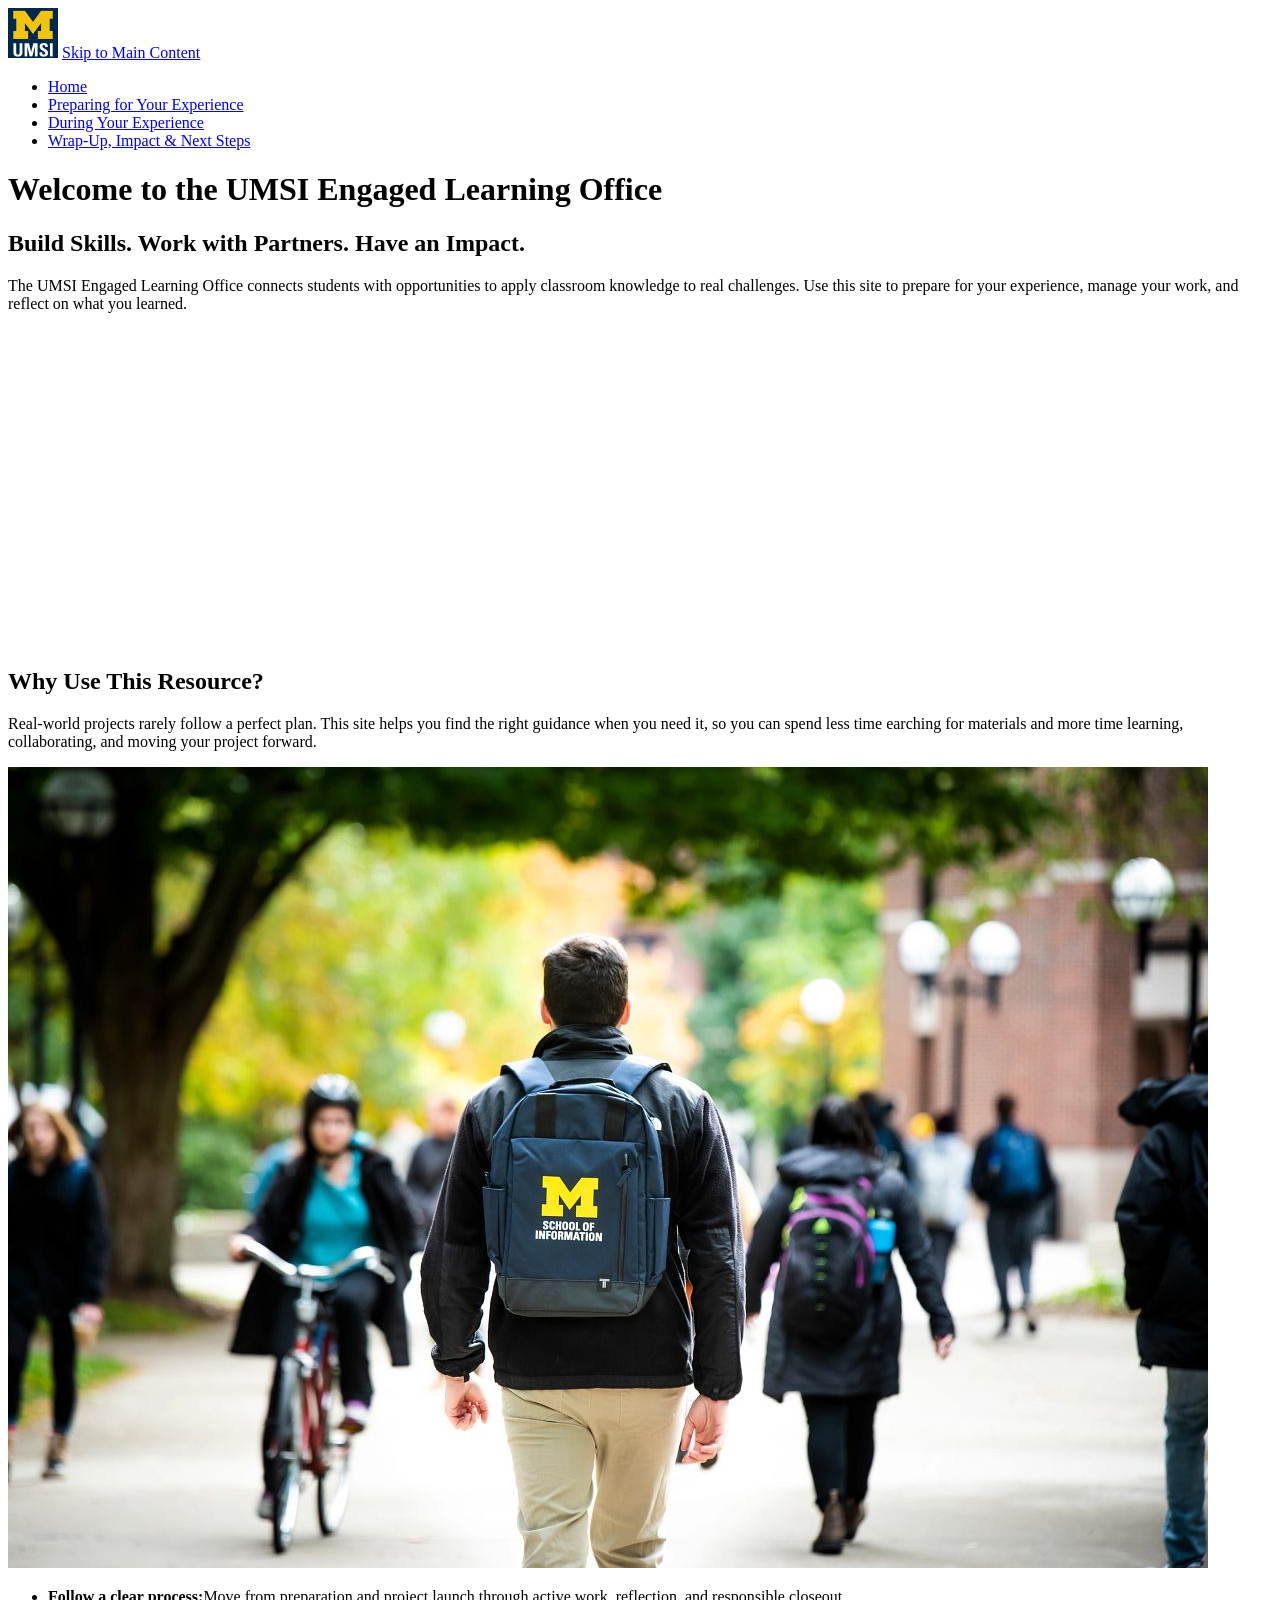
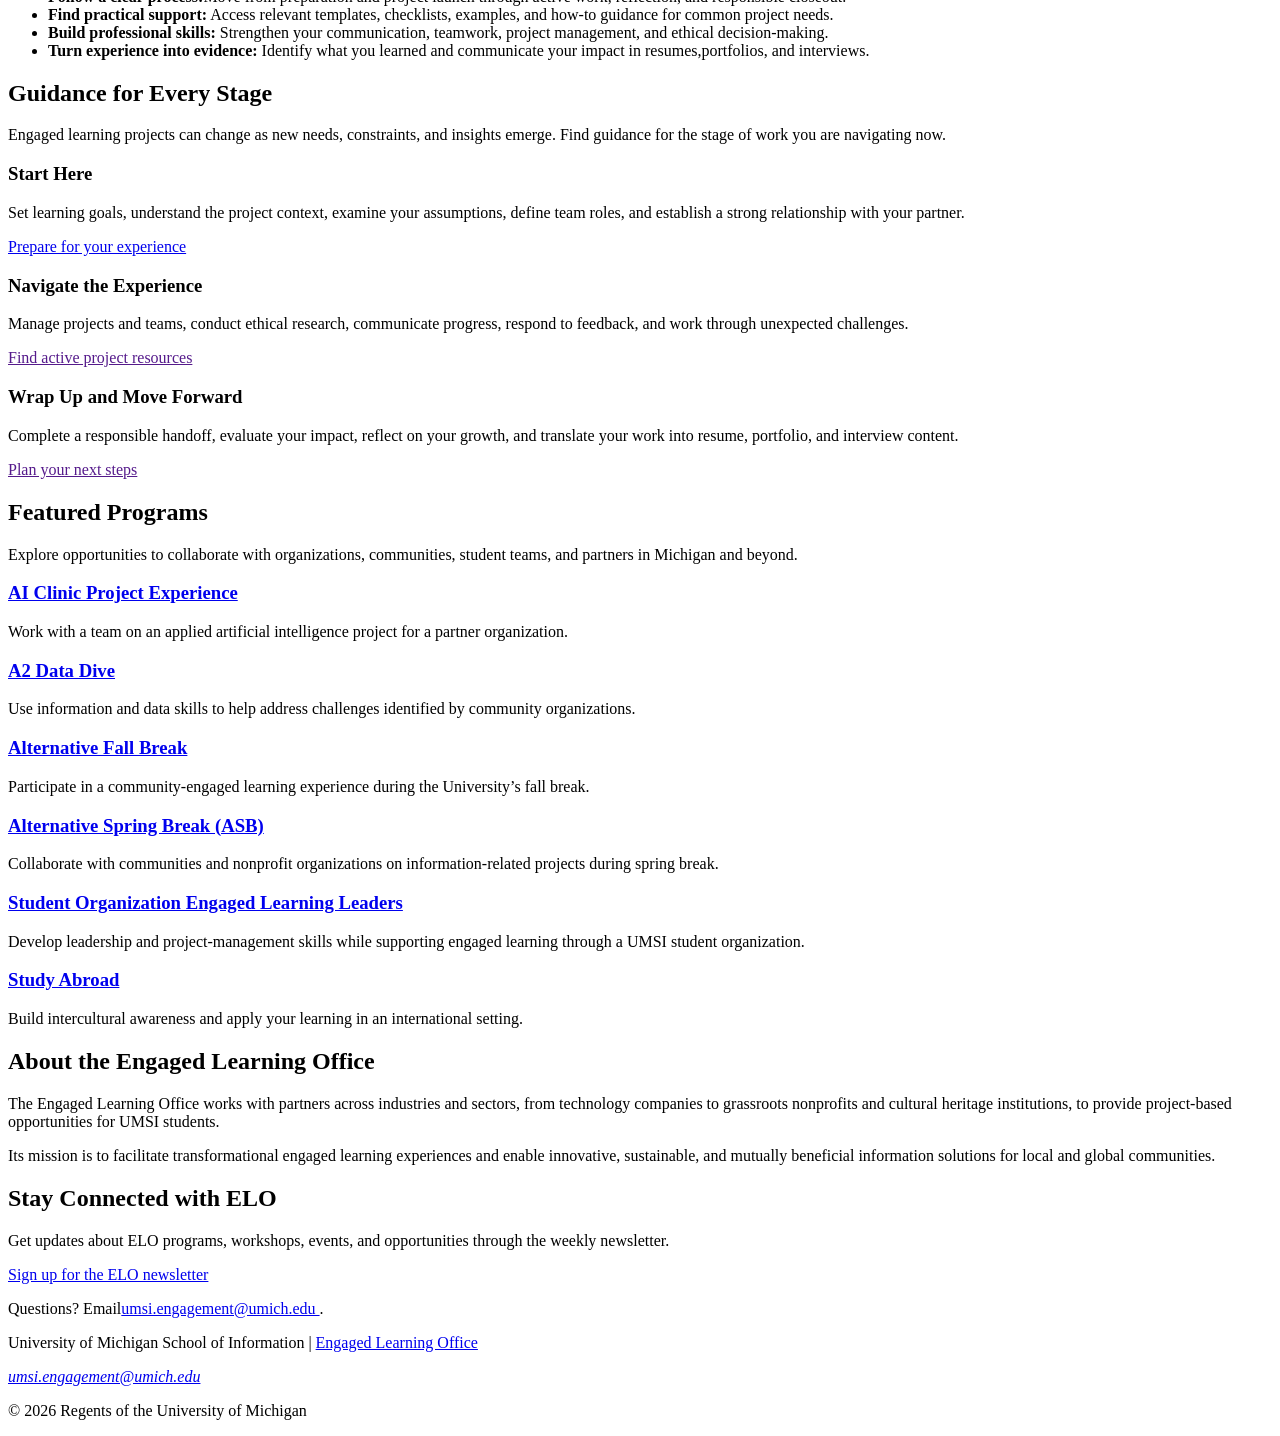
==== index.html @ 9622db4b "Add files via upload" ====
<!DOCTYPE html>
<html lang="en">
<head>
    <meta charset="UTF-8">
    <meta name="viewport" content="width=device-width, initial-scale=1.0">
    <title>Engaged Learning Resources | UMSI</title>

</head>
<body>

    <header>
      <img src="images/UMSI_signature_vertical_informal_solidblue.jpg" alt="UMSI Logo" width="50">
      <a href = "#main">Skip to Main Content</a>
      <nav>
          <ul>
              <li><a href = "index.html">Home</a></li>
              <li><a href = "prep.html">Preparing for Your Experience</a></li>
              <li><a href = "during.html">During Your Experience</a></li>
              <li><a href = "wrapup.html">Wrap-Up, Impact & Next Steps</a></li>
          </ul>
      </nav>
    <h1>Welcome to the UMSI Engaged Learning Office</h1>

    </header>
    <main id="main">
    <section>
      <h2>Build Skills. Work with Partners. Have an Impact.</h2>
      <p>
       The UMSI Engaged Learning Office connects students with opportunities to apply classroom knowledge to real challenges. Use this site to prepare for your experience, manage your work, and reflect on what you learned.
      </p>

      <iframe width="560" height="315" src="https://www.youtube.com/embed/81ZO9RfIJEQ?si=tBp82YWZMl1u7CVS" title="YouTube video player" frameborder="0" allow="accelerometer; autoplay; clipboard-write; encrypted-media; gyroscope; picture-in-picture; web-share" referrerpolicy="strict-origin-when-cross-origin" allowfullscreen></iframe>
         <!-- Note: this iframe might cause an Axe ARIA error - that's not on you that's on YouTube! -->
    </section>

<section>
    <h2>Why Use This Resource?</h2>

    <p>Real-world projects rarely follow a perfect plan. This site helps you find the right guidance when you need it, so you can spend less time earching for materials and more time learning, collaborating, and moving your project forward.
    </p>
        <img src="images/UMSI_CampusFall_UMSIBackpack_02.jpg" alt="A student wears a UMSI backpack in fall on the drag.">
    <ul>
        <li><strong>Follow a clear process:</strong>Move from preparation and project launch through active work, reflection, and responsible closeout.</li>
        <li><strong>Find practical support:</strong> Access relevant templates, checklists, examples, and how-to guidance for common project needs.</li>
        <li><strong>Build professional skills:</strong> Strengthen your communication, teamwork, project management, and ethical decision-making.</li>
        <li><strong>Turn experience into evidence:</strong> Identify what you learned and communicate your impact in resumes,portfolios, and interviews.</li>
    </ul>
</section>

 <section>
    <h2>Guidance for Every Stage</h2>
    <p>Engaged learning projects can change as new needs, constraints, and insights emerge. Find guidance for the stage of work you are navigating <srong>now.</strong></p>
    <article>
      <h3>Start Here</h3>
      <p>Set learning goals, understand the project context, examine your assumptions, define team roles, and establish a strong relationship with your partner.</p>
      <a href="prep.html">Prepare for your experience</a>
    </article>

    <article>
      <h3>Navigate the Experience</h3>
      <p>Manage projects and teams, conduct ethical research, communicate progress, respond to feedback, and work through unexpected challenges.</p>
      <a href="">Find active project resources</a>
    </article>

    <article>
      <h3>Wrap Up and Move Forward</h3>
      <p>Complete a responsible handoff, evaluate your impact, reflect on your growth, and translate your work into resume, portfolio, and interview content.</p>
      <a href="">Plan your next steps</a>
    </article>
  </section>

   <section>
    <h2>Featured Programs</h2>
    <p>Explore opportunities to collaborate with organizations, communities, student teams, and partners in Michigan and beyond.</p>
    <article>
    <h3><a href="https://mcompass.umich.edu/_portal/tds-program-brochure?programid=12810">AI Clinic Project Experience</a></h3>
    <p>Work with a team on an applied artificial intelligence project for a partner organization.</p>
    </article>

    <article>
    <h3><a href="https://mcompass.umich.edu/_portal/tds-program-brochure?programid=12556">A2 Data Dive</a></h3>
    <p>Use information and data skills to help address challenges identified by community organizations.</p>
    </article>

     <article>
      <h3><a href="https://mcompass.umich.edu/_portal/tds-program-brochure?programid=11297">Alternative Fall Break</a></h3>
      <p>Participate in a community-engaged learning experience during the University’s fall break.</p>
    </article>

    <article>
      <h3><a href="https://mcompass.umich.edu/_portal/tds-program-brochure?programid=10621">Alternative Spring Break (ASB)</a></h3>
       <p>Collaborate with communities and nonprofit organizations on information-related projects during spring break.</p>
    </article>

    <article>
      <h3><a href="https://mcompass.umich.edu/_portal/tds-program-brochure?programid=12294">Student Organization Engaged Learning Leaders</a></h3>
       <p>Develop leadership and project-management skills while supporting engaged learning through a UMSI student organization.</p>
    </article>

    <article>
      <h3><a href="https://www.si.umich.edu/student-life/study-abroad">Study Abroad</a></h3>
      <p>Build intercultural awareness and apply your learning in an international setting. </p>
    </article>
   </section>
  <section>
    <h2>About the Engaged Learning Office</h2>
    <p>The Engaged Learning Office works with partners across industries and sectors, from technology companies to grassroots nonprofits and cultural heritage institutions, to provide project-based opportunities for UMSI students.</p>
    <p>Its mission is to facilitate transformational engaged learning experiences and enable innovative, sustainable, and mutually beneficial information solutions for local and global communities.</p>
  </section>
  <aside>
    <h2>Stay Connected with ELO</h2>
    <p>Get updates about ELO programs, workshops, events, and opportunities through the weekly newsletter.</p>
    <div>
       <a href="https://umsi.info/elo-newsletter"> Sign up for the ELO newsletter</a>
    </div>
    <p>Questions? Email<a href="mailto:umsi.engagement@umich.edu">umsi.engagement@umich.edu </a>.</p>
  </aside>


        <!-- Content taken & modified from UMGPT with the prompt, "Write me a webpage of intro content to help meet the following requirements - this is for the home page": and then pasted in the client objectives & project requirements"
        UMGPT. (2026). UMGPT ( GPT-5.6 Sol September 7th version) [Large language model]. -->
    </main>
    <footer>
        <p>University of Michigan School of Information | <a href="https://www.si.umich.edu/programs/engaged-learning/about-engaged-learning-office">Engaged Learning Office </a></p>
      <address>
        <a href="mailto:umsi.engagement@umich.edu">umsi.engagement@umich.edu</a>
      </address>
      <p>&copy; 2026 Regents of the University of Michigan</p>
    </footer>
</body>
</html>
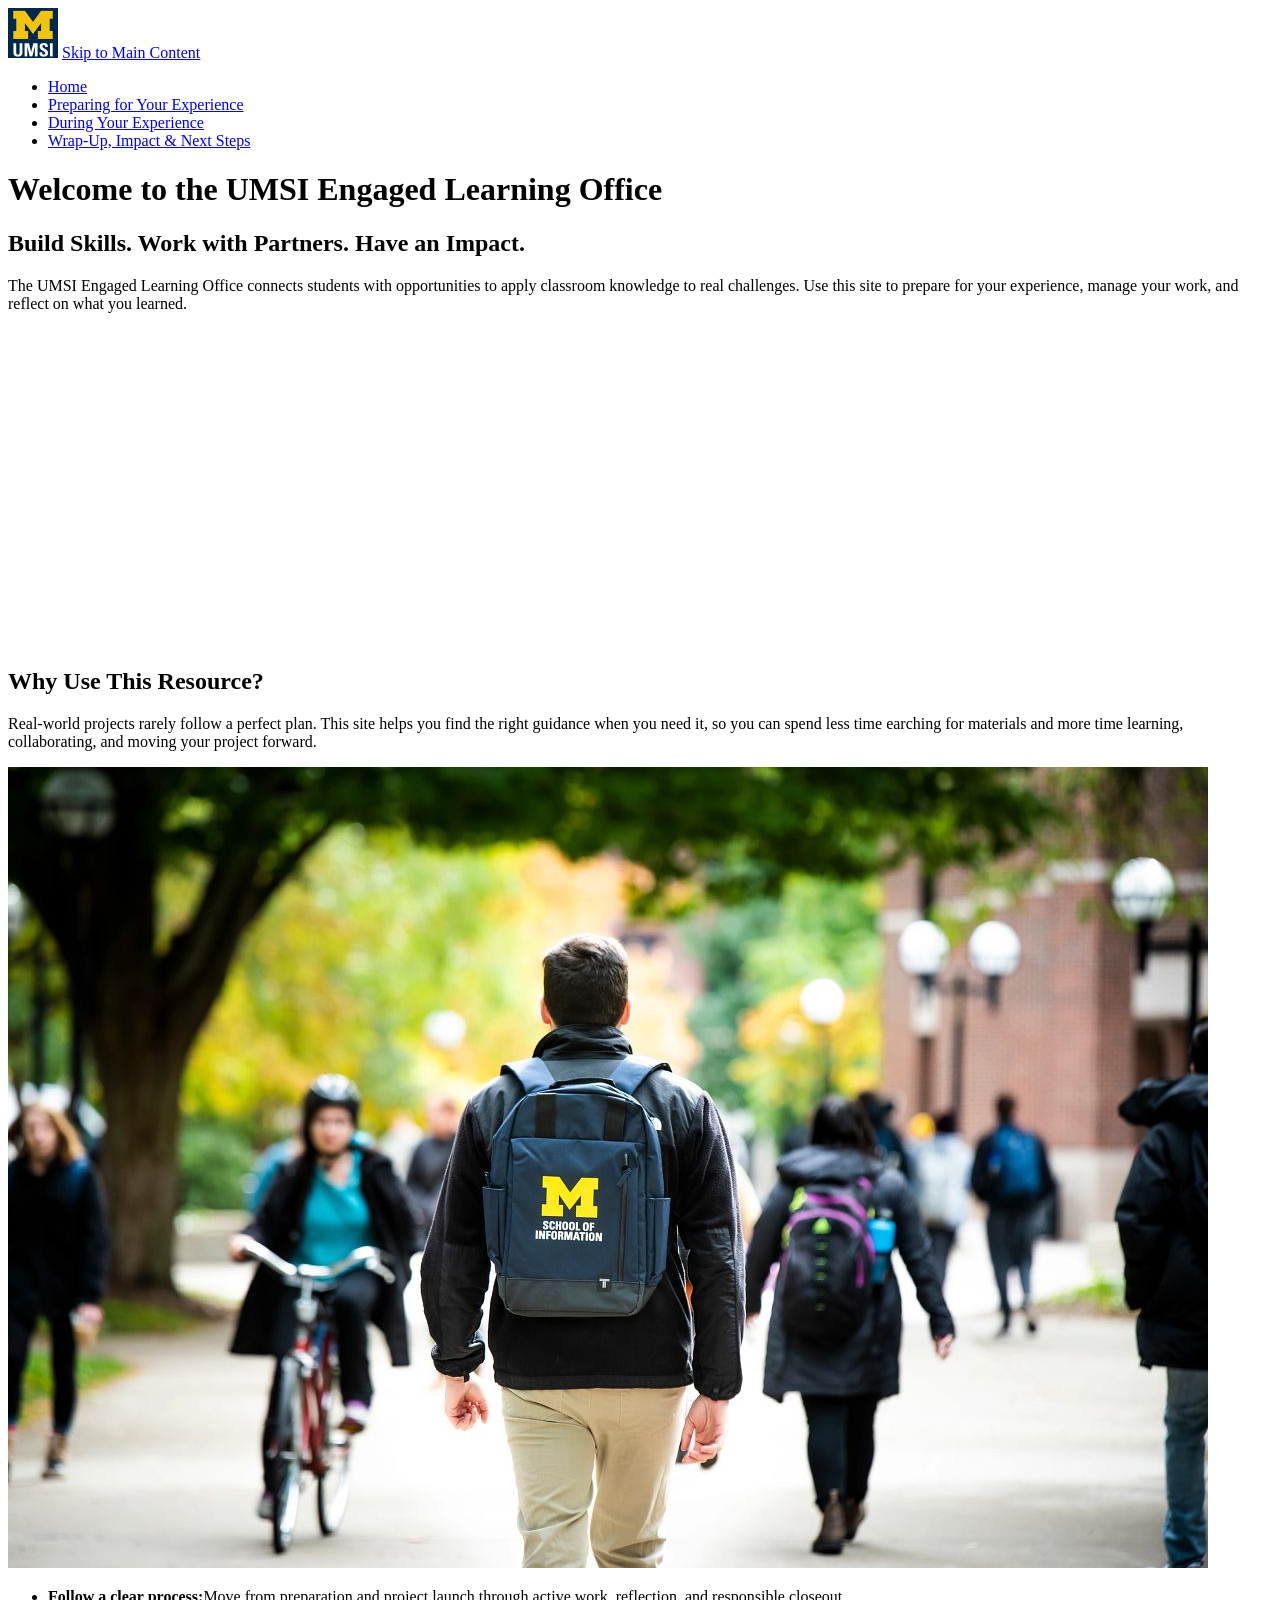
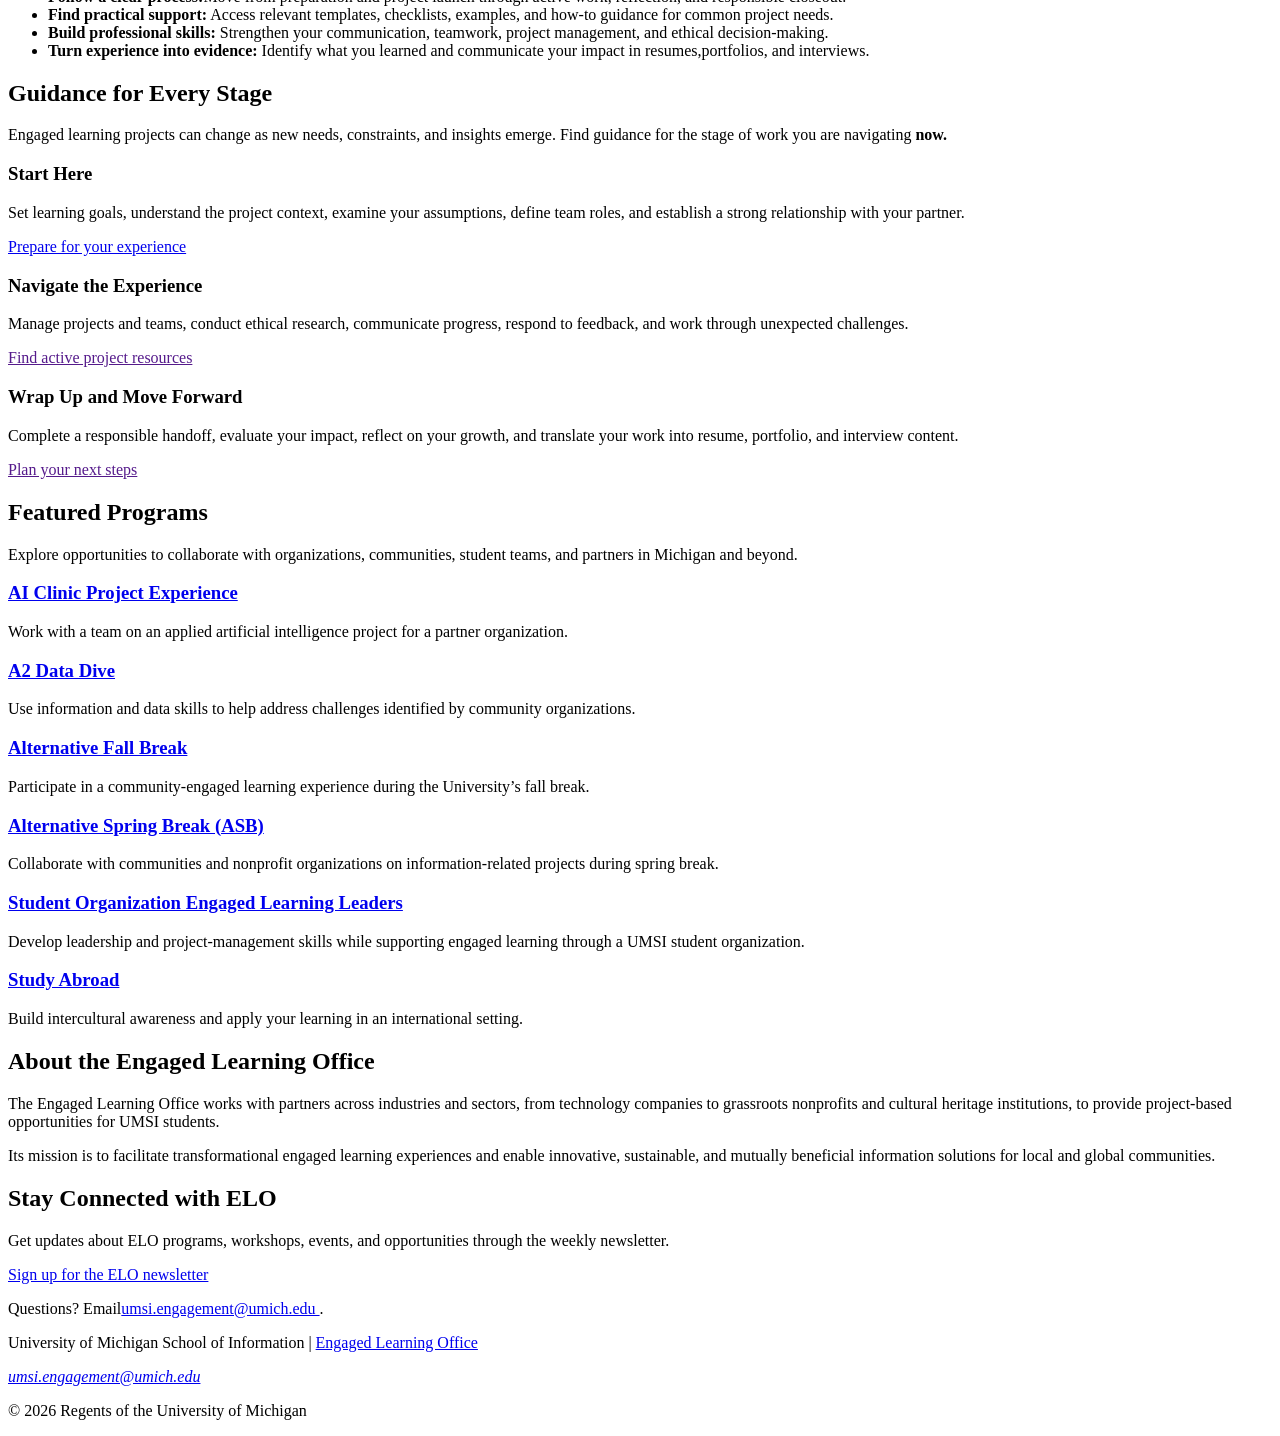
==== commit 815b0def: "Add files via upload" ====
--- a/index.html
+++ b/index.html
@@ -49,7 +49,7 @@
 
  <section>
     <h2>Guidance for Every Stage</h2>
-    <p>Engaged learning projects can change as new needs, constraints, and insights emerge. Find guidance for the stage of work you are navigating <srong>now.</strong></p>
+    <p>Engaged learning projects can change as new needs, constraints, and insights emerge. Find guidance for the stage of work you are navigating <strong>now.</strong></p>
     <article>
       <h3>Start Here</h3>
       <p>Set learning goals, understand the project context, examine your assumptions, define team roles, and establish a strong relationship with your partner.</p>
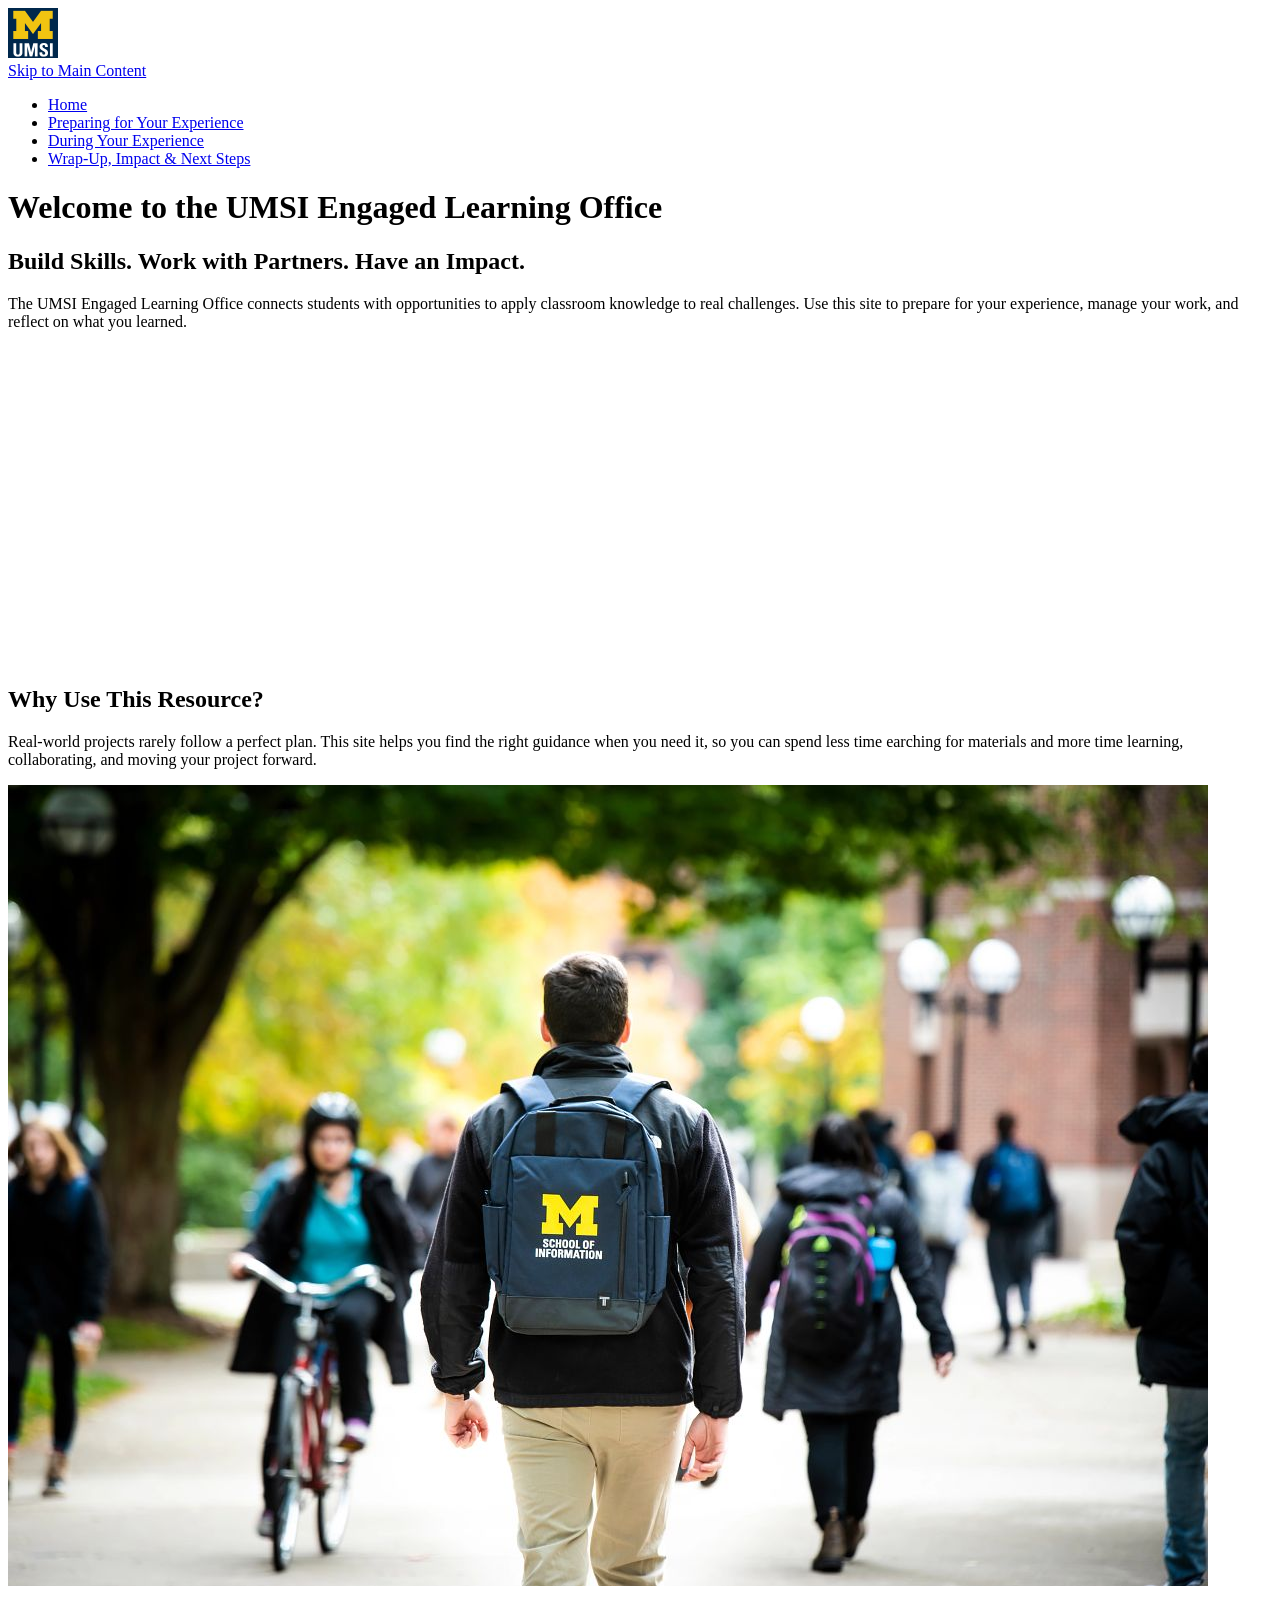
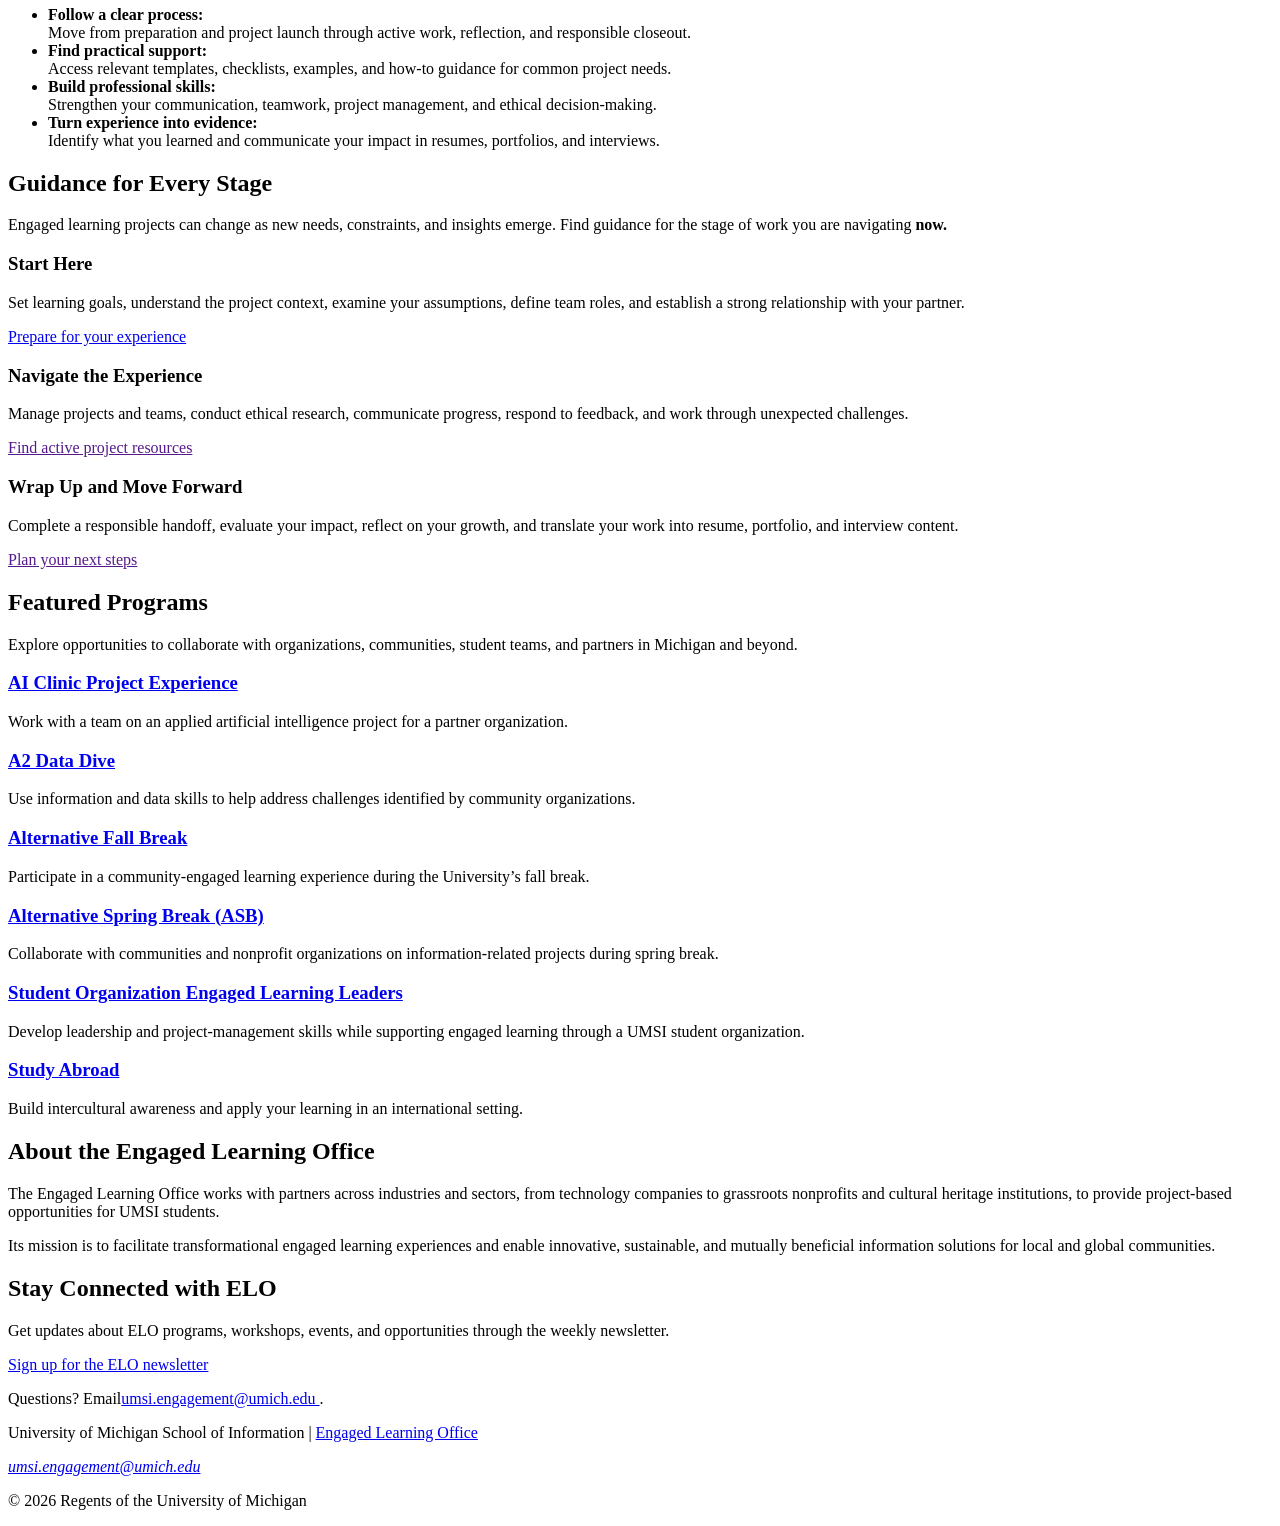
==== commit 19785837: "Add files via upload" ====
--- a/index.html
+++ b/index.html
@@ -3,129 +3,129 @@
 <head>
     <meta charset="UTF-8">
     <meta name="viewport" content="width=device-width, initial-scale=1.0">
+    <link rel="stylesheet" href="css/html5reset.css">
+    <link rel="stylesheet" href="css/style.css">
     <title>Engaged Learning Resources | UMSI</title>
 
 </head>
-<body>
+<body class="home-page">
 
     <header>
       <img src="images/UMSI_signature_vertical_informal_solidblue.jpg" alt="UMSI Logo" width="50">
-      <a href = "#main">Skip to Main Content</a>
+      <div class="skip"><a href = "#main">Skip to Main Content</a></div>
       <nav>
           <ul>
-              <li><a href = "index.html">Home</a></li>
-              <li><a href = "prep.html">Preparing for Your Experience</a></li>
-              <li><a href = "during.html">During Your Experience</a></li>
-              <li><a href = "wrapup.html">Wrap-Up, Impact & Next Steps</a></li>
+              <li class="home selected"><a href = "index.html">Home</a></li>
+              <li class="prep"><a href = "prep.html">Preparing for Your Experience</a></li>
+              <li class="during"><a href = "during.html">During Your Experience</a></li>
+              <li class="wrapup"><a href = "wrapup.html">Wrap-Up, Impact & Next Steps</a></li>
           </ul>
       </nav>
-    <h1>Welcome to the UMSI Engaged Learning Office</h1>
+      <h1>Welcome to the UMSI Engaged Learning Office</h1>
+    </header>
 
-    </header>
     <main id="main">
-    <section>
-      <h2>Build Skills. Work with Partners. Have an Impact.</h2>
-      <p>
-       The UMSI Engaged Learning Office connects students with opportunities to apply classroom knowledge to real challenges. Use this site to prepare for your experience, manage your work, and reflect on what you learned.
-      </p>
+      <section class="intro">
+        <h2>Build Skills. Work with Partners. Have an Impact.</h2>
+        <p>
+        The UMSI Engaged Learning Office connects students with opportunities to apply classroom knowledge to real challenges. Use this site to prepare for your experience, manage your work, and reflect on what you learned.
+        </p>
 
-      <iframe width="560" height="315" src="https://www.youtube.com/embed/81ZO9RfIJEQ?si=tBp82YWZMl1u7CVS" title="YouTube video player" frameborder="0" allow="accelerometer; autoplay; clipboard-write; encrypted-media; gyroscope; picture-in-picture; web-share" referrerpolicy="strict-origin-when-cross-origin" allowfullscreen></iframe>
-         <!-- Note: this iframe might cause an Axe ARIA error - that's not on you that's on YouTube! -->
-    </section>
+        <iframe width="560" height="315" src="https://www.youtube.com/embed/81ZO9RfIJEQ?si=tBp82YWZMl1u7CVS" title="YouTube video player" frameborder="0" allow="accelerometer; autoplay; clipboard-write; encrypted-media; gyroscope; picture-in-picture; web-share" referrerpolicy="strict-origin-when-cross-origin" allowfullscreen></iframe>
+          <!-- Note: this iframe might cause an Axe ARIA error - that's not on you that's on YouTube! -->
+      </section>
 
-<section>
-    <h2>Why Use This Resource?</h2>
+      <section class="benefits">
+        <h2>Why Use This Resource?</h2>
 
-    <p>Real-world projects rarely follow a perfect plan. This site helps you find the right guidance when you need it, so you can spend less time earching for materials and more time learning, collaborating, and moving your project forward.
-    </p>
+        <p>Real-world projects rarely follow a perfect plan. This site helps you find the right guidance when you need it, so you can spend less time earching for materials and more time learning, collaborating, and moving your project forward.
+        </p>
         <img src="images/UMSI_CampusFall_UMSIBackpack_02.jpg" alt="A student wears a UMSI backpack in fall on the drag.">
-    <ul>
-        <li><strong>Follow a clear process:</strong>Move from preparation and project launch through active work, reflection, and responsible closeout.</li>
-        <li><strong>Find practical support:</strong> Access relevant templates, checklists, examples, and how-to guidance for common project needs.</li>
-        <li><strong>Build professional skills:</strong> Strengthen your communication, teamwork, project management, and ethical decision-making.</li>
-        <li><strong>Turn experience into evidence:</strong> Identify what you learned and communicate your impact in resumes,portfolios, and interviews.</li>
-    </ul>
-</section>
+        <ul>
+            <li><strong>Follow a clear process:</strong><br>Move from preparation and project launch through active work, reflection, and responsible closeout.</li>
+            <li><strong>Find practical support:</strong><br>Access relevant templates, checklists, examples, and how-to guidance for common project needs.</li>
+            <li><strong>Build professional skills:</strong><br>Strengthen your communication, teamwork, project management, and ethical decision-making.</li>
+            <li><strong>Turn experience into evidence:</strong><br>Identify what you learned and communicate your impact in resumes, portfolios, and interviews.</li>
+        </ul>
+      </section>
 
- <section>
-    <h2>Guidance for Every Stage</h2>
-    <p>Engaged learning projects can change as new needs, constraints, and insights emerge. Find guidance for the stage of work you are navigating <strong>now.</strong></p>
-    <article>
-      <h3>Start Here</h3>
-      <p>Set learning goals, understand the project context, examine your assumptions, define team roles, and establish a strong relationship with your partner.</p>
-      <a href="prep.html">Prepare for your experience</a>
-    </article>
+      <section class="stages">
+        <h2>Guidance for Every Stage</h2>
+        <p>Engaged learning projects can change as new needs, constraints, and insights emerge. Find guidance for the stage of work you are navigating <strong>now.</strong></p>
+        <article>
+          <h3>Start Here</h3>
+          <p>Set learning goals, understand the project context, examine your assumptions, define team roles, and establish a strong relationship with your partner.</p>
+          <a href="prep.html">Prepare for your experience</a>
+        </article>
 
-    <article>
-      <h3>Navigate the Experience</h3>
-      <p>Manage projects and teams, conduct ethical research, communicate progress, respond to feedback, and work through unexpected challenges.</p>
-      <a href="">Find active project resources</a>
-    </article>
+        <article>
+          <h3>Navigate the Experience</h3>
+          <p>Manage projects and teams, conduct ethical research, communicate progress, respond to feedback, and work through unexpected challenges.</p>
+          <a href="">Find active project resources</a>
+        </article>
 
-    <article>
-      <h3>Wrap Up and Move Forward</h3>
-      <p>Complete a responsible handoff, evaluate your impact, reflect on your growth, and translate your work into resume, portfolio, and interview content.</p>
-      <a href="">Plan your next steps</a>
-    </article>
-  </section>
+        <article>
+          <h3>Wrap Up and Move Forward</h3>
+          <p>Complete a responsible handoff, evaluate your impact, reflect on your growth, and translate your work into resume, portfolio, and interview content.</p>
+          <a href="">Plan your next steps</a>
+        </article>
+      </section>
 
-   <section>
-    <h2>Featured Programs</h2>
-    <p>Explore opportunities to collaborate with organizations, communities, student teams, and partners in Michigan and beyond.</p>
-    <article>
-    <h3><a href="https://mcompass.umich.edu/_portal/tds-program-brochure?programid=12810">AI Clinic Project Experience</a></h3>
-    <p>Work with a team on an applied artificial intelligence project for a partner organization.</p>
-    </article>
+      <section class="programs">
+        <h2>Featured Programs</h2>
+        <p>Explore opportunities to collaborate with organizations, communities, student teams, and partners in Michigan and beyond.</p>
+        <article>
+          <h3><a href="https://mcompass.umich.edu/_portal/tds-program-brochure?programid=12810">AI Clinic Project Experience</a></h3>
+          <p>Work with a team on an applied artificial intelligence project for a partner organization.</p>
+        </article>
 
-    <article>
-    <h3><a href="https://mcompass.umich.edu/_portal/tds-program-brochure?programid=12556">A2 Data Dive</a></h3>
-    <p>Use information and data skills to help address challenges identified by community organizations.</p>
-    </article>
+        <article>
+          <h3><a href="https://mcompass.umich.edu/_portal/tds-program-brochure?programid=12556">A2 Data Dive</a></h3>
+          <p>Use information and data skills to help address challenges identified by community organizations.</p>
+        </article>
 
-     <article>
-      <h3><a href="https://mcompass.umich.edu/_portal/tds-program-brochure?programid=11297">Alternative Fall Break</a></h3>
-      <p>Participate in a community-engaged learning experience during the University’s fall break.</p>
-    </article>
+        <article>
+          <h3><a href="https://mcompass.umich.edu/_portal/tds-program-brochure?programid=11297">Alternative Fall Break</a></h3>
+          <p>Participate in a community-engaged learning experience during the University’s fall break.</p>
+        </article>
 
-    <article>
-      <h3><a href="https://mcompass.umich.edu/_portal/tds-program-brochure?programid=10621">Alternative Spring Break (ASB)</a></h3>
-       <p>Collaborate with communities and nonprofit organizations on information-related projects during spring break.</p>
-    </article>
+        <article>
+          <h3><a href="https://mcompass.umich.edu/_portal/tds-program-brochure?programid=10621">Alternative Spring Break (ASB)</a></h3>
+          <p>Collaborate with communities and nonprofit organizations on information-related projects during spring break.</p>
+        </article>
 
-    <article>
-      <h3><a href="https://mcompass.umich.edu/_portal/tds-program-brochure?programid=12294">Student Organization Engaged Learning Leaders</a></h3>
-       <p>Develop leadership and project-management skills while supporting engaged learning through a UMSI student organization.</p>
-    </article>
+        <article>
+          <h3><a href="https://mcompass.umich.edu/_portal/tds-program-brochure?programid=12294">Student Organization Engaged Learning Leaders</a></h3>
+          <p>Develop leadership and project-management skills while supporting engaged learning through a UMSI student organization.</p>
+        </article>
 
-    <article>
-      <h3><a href="https://www.si.umich.edu/student-life/study-abroad">Study Abroad</a></h3>
-      <p>Build intercultural awareness and apply your learning in an international setting. </p>
-    </article>
-   </section>
-  <section>
-    <h2>About the Engaged Learning Office</h2>
-    <p>The Engaged Learning Office works with partners across industries and sectors, from technology companies to grassroots nonprofits and cultural heritage institutions, to provide project-based opportunities for UMSI students.</p>
-    <p>Its mission is to facilitate transformational engaged learning experiences and enable innovative, sustainable, and mutually beneficial information solutions for local and global communities.</p>
-  </section>
-  <aside>
-    <h2>Stay Connected with ELO</h2>
-    <p>Get updates about ELO programs, workshops, events, and opportunities through the weekly newsletter.</p>
-    <div>
-       <a href="https://umsi.info/elo-newsletter"> Sign up for the ELO newsletter</a>
-    </div>
-    <p>Questions? Email<a href="mailto:umsi.engagement@umich.edu">umsi.engagement@umich.edu </a>.</p>
-  </aside>
-
-
+        <article>
+          <h3><a href="https://www.si.umich.edu/student-life/study-abroad">Study Abroad</a></h3>
+          <p>Build intercultural awareness and apply your learning in an international setting. </p>
+        </article>
+      </section>
+      <section class="about">
+        <h2>About the Engaged Learning Office</h2>
+        <p>The Engaged Learning Office works with partners across industries and sectors, from technology companies to grassroots nonprofits and cultural heritage institutions, to provide project-based opportunities for UMSI students.</p>
+        <p>Its mission is to facilitate transformational engaged learning experiences and enable innovative, sustainable, and mutually beneficial information solutions for local and global communities.</p>
+      </section>
+      <aside class="newsletter">
+        <h2>Stay Connected with ELO</h2>
+        <p>Get updates about ELO programs, workshops, events, and opportunities through the weekly newsletter.</p>
+        <div>
+          <a href="https://umsi.info/elo-newsletter"> Sign up for the ELO newsletter</a>
+        </div>
+        <p>Questions? Email<a href="mailto:umsi.engagement@umich.edu">umsi.engagement@umich.edu </a>.</p>
+      </aside>
         <!-- Content taken & modified from UMGPT with the prompt, "Write me a webpage of intro content to help meet the following requirements - this is for the home page": and then pasted in the client objectives & project requirements"
         UMGPT. (2026). UMGPT ( GPT-5.6 Sol September 7th version) [Large language model]. -->
     </main>
     <footer>
-        <p>University of Michigan School of Information | <a href="https://www.si.umich.edu/programs/engaged-learning/about-engaged-learning-office">Engaged Learning Office </a></p>
+      <p>University of Michigan School of Information | <a href="https://www.si.umich.edu/programs/engaged-learning/about-engaged-learning-office">Engaged Learning Office </a></p>
       <address>
         <a href="mailto:umsi.engagement@umich.edu">umsi.engagement@umich.edu</a>
       </address>
       <p>&copy; 2026 Regents of the University of Michigan</p>
     </footer>
-</body>
+  </body>
 </html>
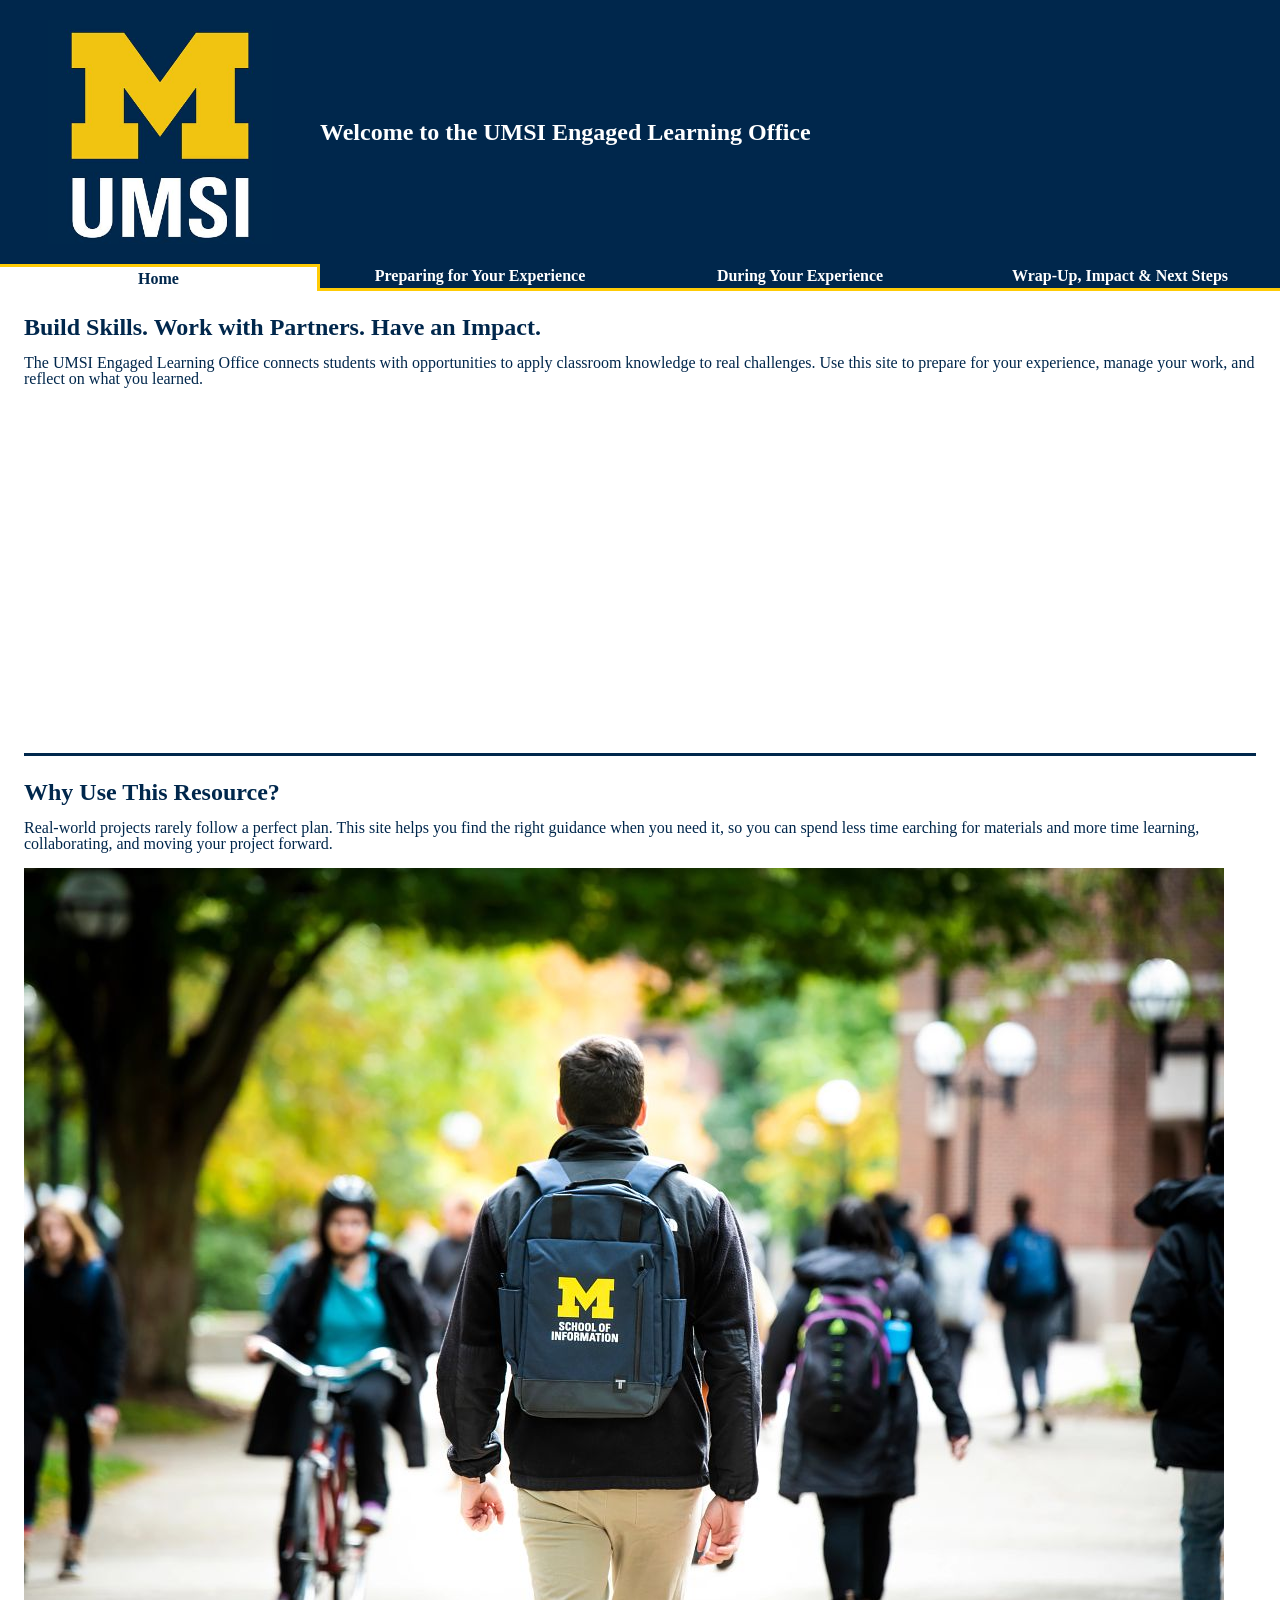
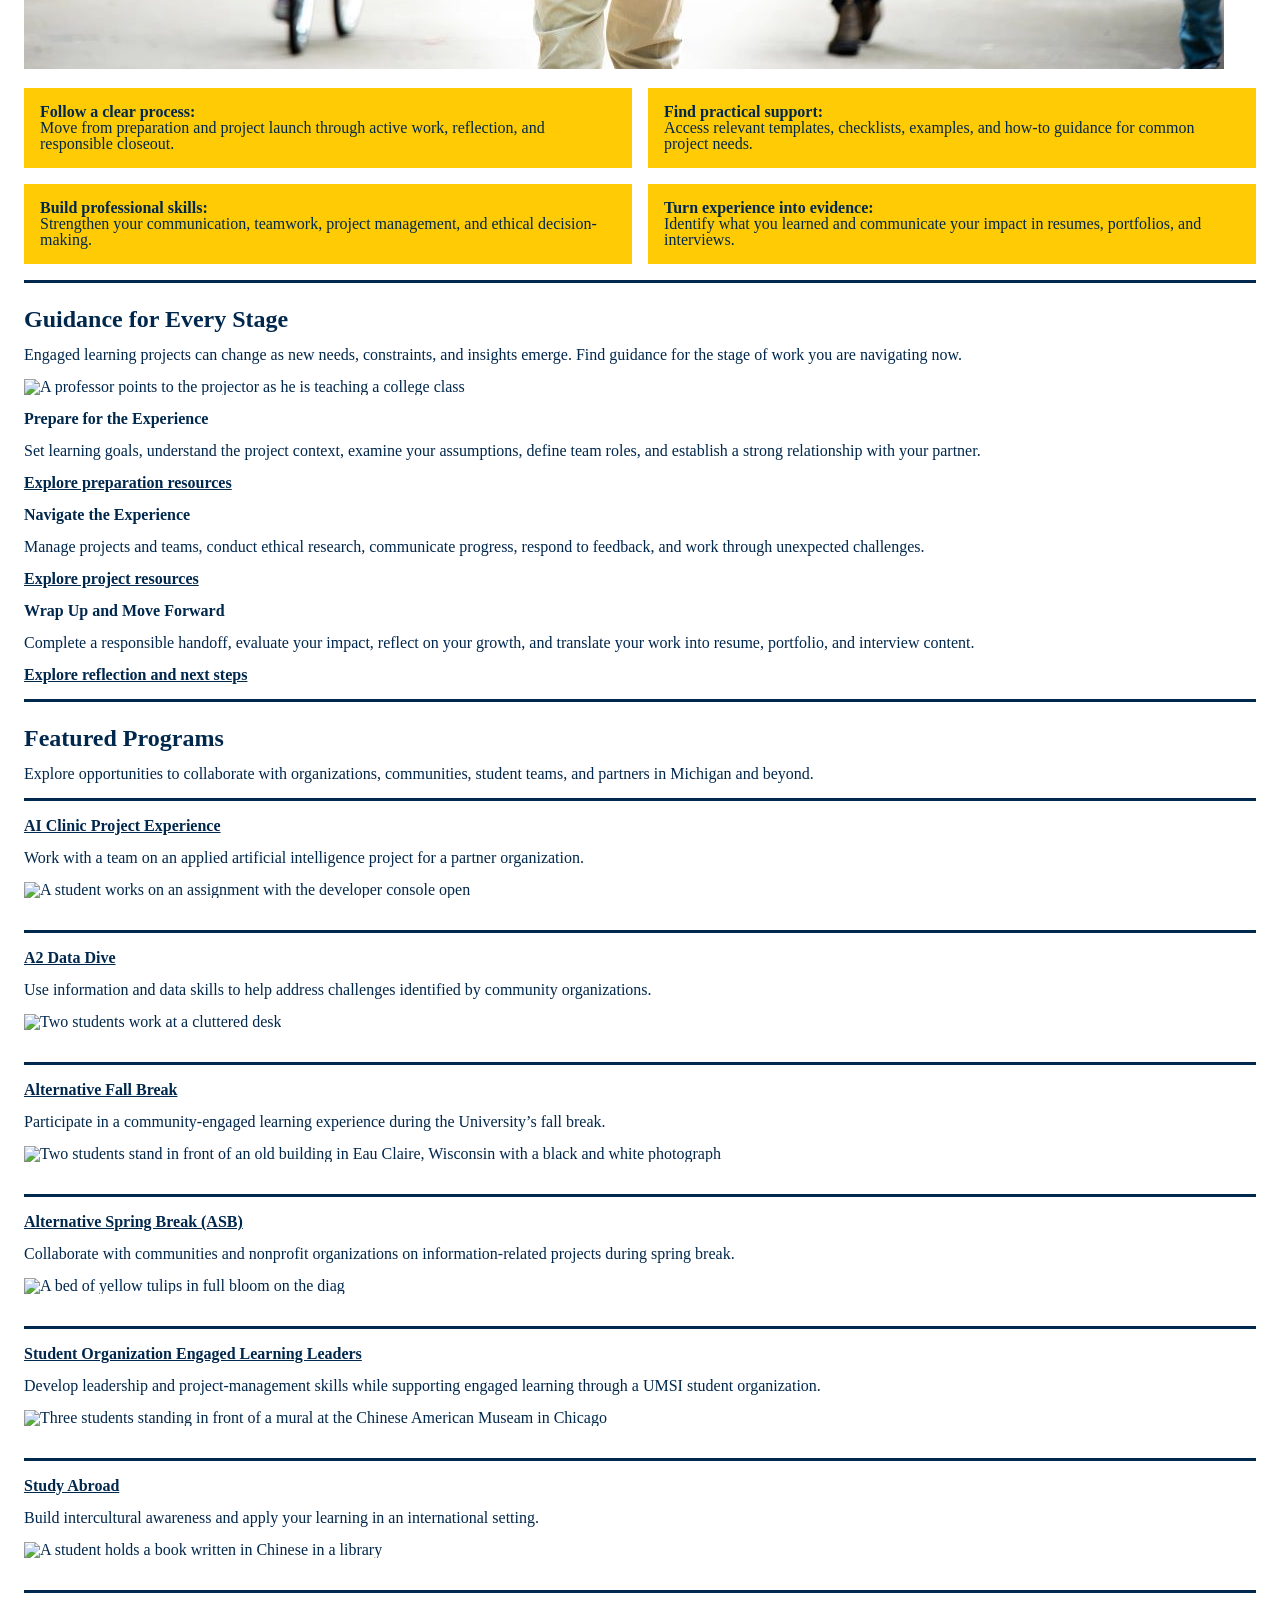
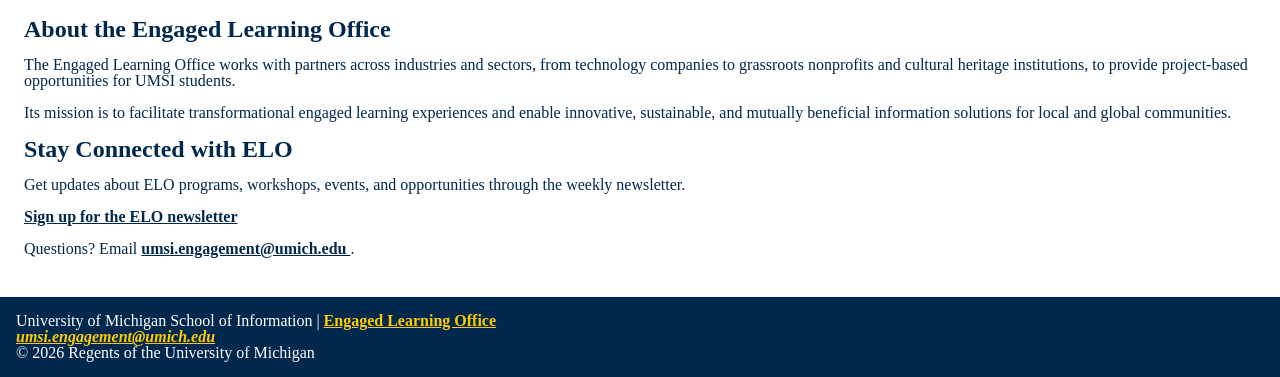
==== commit b2864e31: "Add files via upload" ====
--- a/index.html
+++ b/index.html
@@ -51,57 +51,91 @@
 
       <section class="stages">
         <h2>Guidance for Every Stage</h2>
-        <p>Engaged learning projects can change as new needs, constraints, and insights emerge. Find guidance for the stage of work you are navigating <strong>now.</strong></p>
-        <article>
-          <h3>Start Here</h3>
+        <p>Engaged learning projects can change as new needs, constraints, and insights emerge. Find guidance for the stage of work you are navigating now.</p>
+        
+        <img src="images/UMSI_JesseJohnstonClass_01.jpg" alt="A professor points to the projector as he is teaching a college class">
+
+        <article class="prep-article">
+          <h3>Prepare for the Experience</h3>
           <p>Set learning goals, understand the project context, examine your assumptions, define team roles, and establish a strong relationship with your partner.</p>
-          <a href="prep.html">Prepare for your experience</a>
+          <a href="prep.html">Explore preparation resources</a>
         </article>
 
-        <article>
+        <article class="during-article">
           <h3>Navigate the Experience</h3>
           <p>Manage projects and teams, conduct ethical research, communicate progress, respond to feedback, and work through unexpected challenges.</p>
-          <a href="">Find active project resources</a>
+          <a href="during.html">Explore project resources</a>
         </article>
 
-        <article>
+        <article class="wrapup-article">
           <h3>Wrap Up and Move Forward</h3>
           <p>Complete a responsible handoff, evaluate your impact, reflect on your growth, and translate your work into resume, portfolio, and interview content.</p>
-          <a href="">Plan your next steps</a>
+          <a href="wrapup.html">Explore reflection and next steps</a>
         </article>
       </section>
 
       <section class="programs">
         <h2>Featured Programs</h2>
         <p>Explore opportunities to collaborate with organizations, communities, student teams, and partners in Michigan and beyond.</p>
-        <article>
-          <h3><a href="https://mcompass.umich.edu/_portal/tds-program-brochure?programid=12810">AI Clinic Project Experience</a></h3>
-          <p>Work with a team on an applied artificial intelligence project for a partner organization.</p>
+        
+        <hr>
+
+        <article class="left">
+          <div class="program-info">
+            <h3><a href="https://mcompass.umich.edu/_portal/tds-program-brochure?programid=12810">AI Clinic Project Experience</a></h3>
+            <p>Work with a team on an applied artificial intelligence project for a partner organization.</p>
+          </div>
+          <img src="images/client-programs-AI.jpg" alt="A student works on an assignment with the developer console open">
         </article>
 
-        <article>
-          <h3><a href="https://mcompass.umich.edu/_portal/tds-program-brochure?programid=12556">A2 Data Dive</a></h3>
-          <p>Use information and data skills to help address challenges identified by community organizations.</p>
+        <hr>
+
+        <article class="right">
+          <div class="program-info">
+            <h3><a href="https://mcompass.umich.edu/_portal/tds-program-brochure?programid=12556">A2 Data Dive</a></h3>
+            <p>Use information and data skills to help address challenges identified by community organizations.</p>
+          </div>
+          <img src="images/client-programs-datadrive.jpg" alt="Two students work at a cluttered desk">
         </article>
 
-        <article>
-          <h3><a href="https://mcompass.umich.edu/_portal/tds-program-brochure?programid=11297">Alternative Fall Break</a></h3>
-          <p>Participate in a community-engaged learning experience during the University’s fall break.</p>
+        <hr>
+
+        <article class="left">
+          <div class="program-info">
+            <h3><a href="https://mcompass.umich.edu/_portal/tds-program-brochure?programid=11297">Alternative Fall Break</a></h3>
+            <p>Participate in a community-engaged learning experience during the University’s fall break.</p>
+          </div>
+          <img src="images/client-programs-altfall.jpg" alt="Two students stand in front of an old building in Eau Claire, Wisconsin with a black and white photograph">
         </article>
 
-        <article>
-          <h3><a href="https://mcompass.umich.edu/_portal/tds-program-brochure?programid=10621">Alternative Spring Break (ASB)</a></h3>
-          <p>Collaborate with communities and nonprofit organizations on information-related projects during spring break.</p>
+        <hr>
+
+        <article class="right">
+          <div class="program-info">
+            <h3><a href="https://mcompass.umich.edu/_portal/tds-program-brochure?programid=10621">Alternative Spring Break (ASB)</a></h3>
+            <p>Collaborate with communities and nonprofit organizations on information-related projects during spring break.</p>
+          </div>
+          <img src="images/client-programs-altspring.JPG" alt="A bed of yellow tulips in full bloom on the diag">
         </article>
 
-        <article>
-          <h3><a href="https://mcompass.umich.edu/_portal/tds-program-brochure?programid=12294">Student Organization Engaged Learning Leaders</a></h3>
-          <p>Develop leadership and project-management skills while supporting engaged learning through a UMSI student organization.</p>
+        <hr>
+
+        <article class="left">
+          <div class="program-info">
+            <h3><a href="https://mcompass.umich.edu/_portal/tds-program-brochure?programid=12294">Student Organization Engaged Learning Leaders</a></h3>
+            <p>Develop leadership and project-management skills while supporting engaged learning through a UMSI student organization.</p>
+          </div>
+          <img src="images/client-programs-orgleaders.jpg" alt="Three students standing in front of a mural at the Chinese American Museam in Chicago">
         </article>
 
-        <article>
-          <h3><a href="https://www.si.umich.edu/student-life/study-abroad">Study Abroad</a></h3>
-          <p>Build intercultural awareness and apply your learning in an international setting. </p>
+        <hr>
+
+        <article class="right">
+          <div class="program-info">
+            <h3><a href="https://www.si.umich.edu/student-life/study-abroad">Study Abroad</a></h3>
+            <p>Build intercultural awareness and apply your learning in an international setting. </p>
+          </div>
+          <img src="images/client-programs-studyabroad.jpg" alt="A student holds a book written in Chinese in a library">
         </article>
       </section>
       <section class="about">
@@ -115,7 +149,7 @@
         <div>
           <a href="https://umsi.info/elo-newsletter"> Sign up for the ELO newsletter</a>
         </div>
-        <p>Questions? Email<a href="mailto:umsi.engagement@umich.edu">umsi.engagement@umich.edu </a>.</p>
+        <p>Questions? Email <a href="mailto:umsi.engagement@umich.edu">umsi.engagement@umich.edu </a>.</p>
       </aside>
         <!-- Content taken & modified from UMGPT with the prompt, "Write me a webpage of intro content to help meet the following requirements - this is for the home page": and then pasted in the client objectives & project requirements"
         UMGPT. (2026). UMGPT ( GPT-5.6 Sol September 7th version) [Large language model]. -->
--- a/css/style.css
+++ b/css/style.css
@@ -0,0 +1,221 @@
+/* Skip to main content */
+header {
+    position: relative;
+}
+
+.skip {
+    position: absolute;
+    top: 0;
+    right: 0;
+    z-index: 1000;
+}
+
+.skip a {
+    position: absolute;
+    top: -200px;
+    right: 0;
+    width: max-content;
+    padding: 0.5rem;
+    color: #fff;
+    background-color: #00274C;
+}
+
+.skip a:focus {
+    top: 0;
+}
+
+
+/* General rules */
+* img {
+    max-width: 100%;
+}
+
+* iframe {
+    max-width: 100%;
+}
+
+* hr {
+    border: none;
+    border-top: 3px solid #00274C;
+}
+
+* {
+    font-family: "Merriweather", serif;
+}
+
+* a {
+    font-weight: bold;
+    color: #00274C;
+}
+
+* a:hover, * a:focus {
+    color: #FFCB05;
+}
+
+
+/* Mobile styling */
+
+/* Header */
+header {
+    display: grid;
+    grid-template-columns: repeat(4, 1fr);
+    justify-items: center;
+    row-gap: 20px;
+    padding: 20px 0 0 0;
+    background-color: #00274C;
+}
+
+header img {
+    grid-column: 1;
+    grid-row: 1;
+    width: 70%;
+}
+
+header h1 {
+    grid-column: 2 / -1;
+    grid-row: 1;
+    align-self: center;
+    justify-self: start;
+    margin: 0;
+    color: #fff;
+    font-size: 1.5rem;
+}
+
+header nav {
+    grid-column: 1 / -1;
+    grid-row: 2;
+    width: 100%;
+}
+
+header nav ul {
+    display: flex;
+    margin: 0;
+    padding: 0;
+    list-style: none;
+}
+
+header nav li {
+    display: flex;
+    flex: 1;
+}
+
+header nav a {
+    display: flex;
+    flex: 1;
+    align-items: center;
+    justify-content: center;
+    padding: 0.25rem 0.75rem;
+    color: #fff;
+    text-align: center;
+    text-decoration: none;
+    border-bottom: 3px solid #FFCB05;
+}
+
+header nav li.selected a {
+    color: #00274C;
+    background-color: #FFFFFF;
+    border: 3px solid #FFCB05;
+    border-bottom: none;
+}
+
+header nav li.selected:first-child a {
+    border-left: none;
+}
+
+header nav li.selected:last-child a {
+    border-right: none;
+}
+
+
+/* Home */
+.home-page main {
+    color: #00274C;
+    padding: 1.5rem;
+}
+
+.home-page main * {
+    margin-bottom: 1rem; 
+}
+
+.home-page h2 {
+    font-size: 1.5rem;
+}
+
+.home-page .intro {
+
+}
+
+.home-page section:not(:first-child) {
+    border-top: 3px solid #00274C;
+    padding-top: 1.5rem;
+}
+
+.home-page .benefits ul {
+    display: grid;
+    grid-template-columns: 1fr 1fr;
+    gap: 1rem;
+    list-style: none;
+}
+
+.home-page .benefits li {
+    background-color: #FFCB05;
+    padding: 1rem;
+    margin: 0;
+}
+
+
+/* Preparing for your experience */
+.prep-page main {
+    color: #00274C;
+    padding: 1.5rem;
+}
+
+.prep-page main * {
+    margin-bottom: 1rem; 
+}
+
+.prep-page h2 {
+    font-size: 1.5rem;
+}
+
+
+/* During your experience */
+.during-page main {
+    color: #00274C;
+    padding: 1.5rem;
+}
+
+.during-page main * {
+    margin-bottom: 1rem; 
+}
+
+.during-page h2 {
+    font-size: 1.5rem;
+}
+
+/* Wrap-up, Impact, & Next Steps */
+.wrapup-page main {
+    color: #00274C;
+    padding: 1.5rem;
+}
+
+.wrapup-page main * {
+    margin-bottom: 1rem; 
+}
+
+.wrapup-page h2 {
+    font-size: 1.5rem;
+}
+
+
+/* Footer */
+footer {
+    display: grid;
+    color: #FFFFFF;
+    background-color: #00274C;
+    padding: 1rem;
+}
+
+footer a {
+    color: #FFCB05;
+}
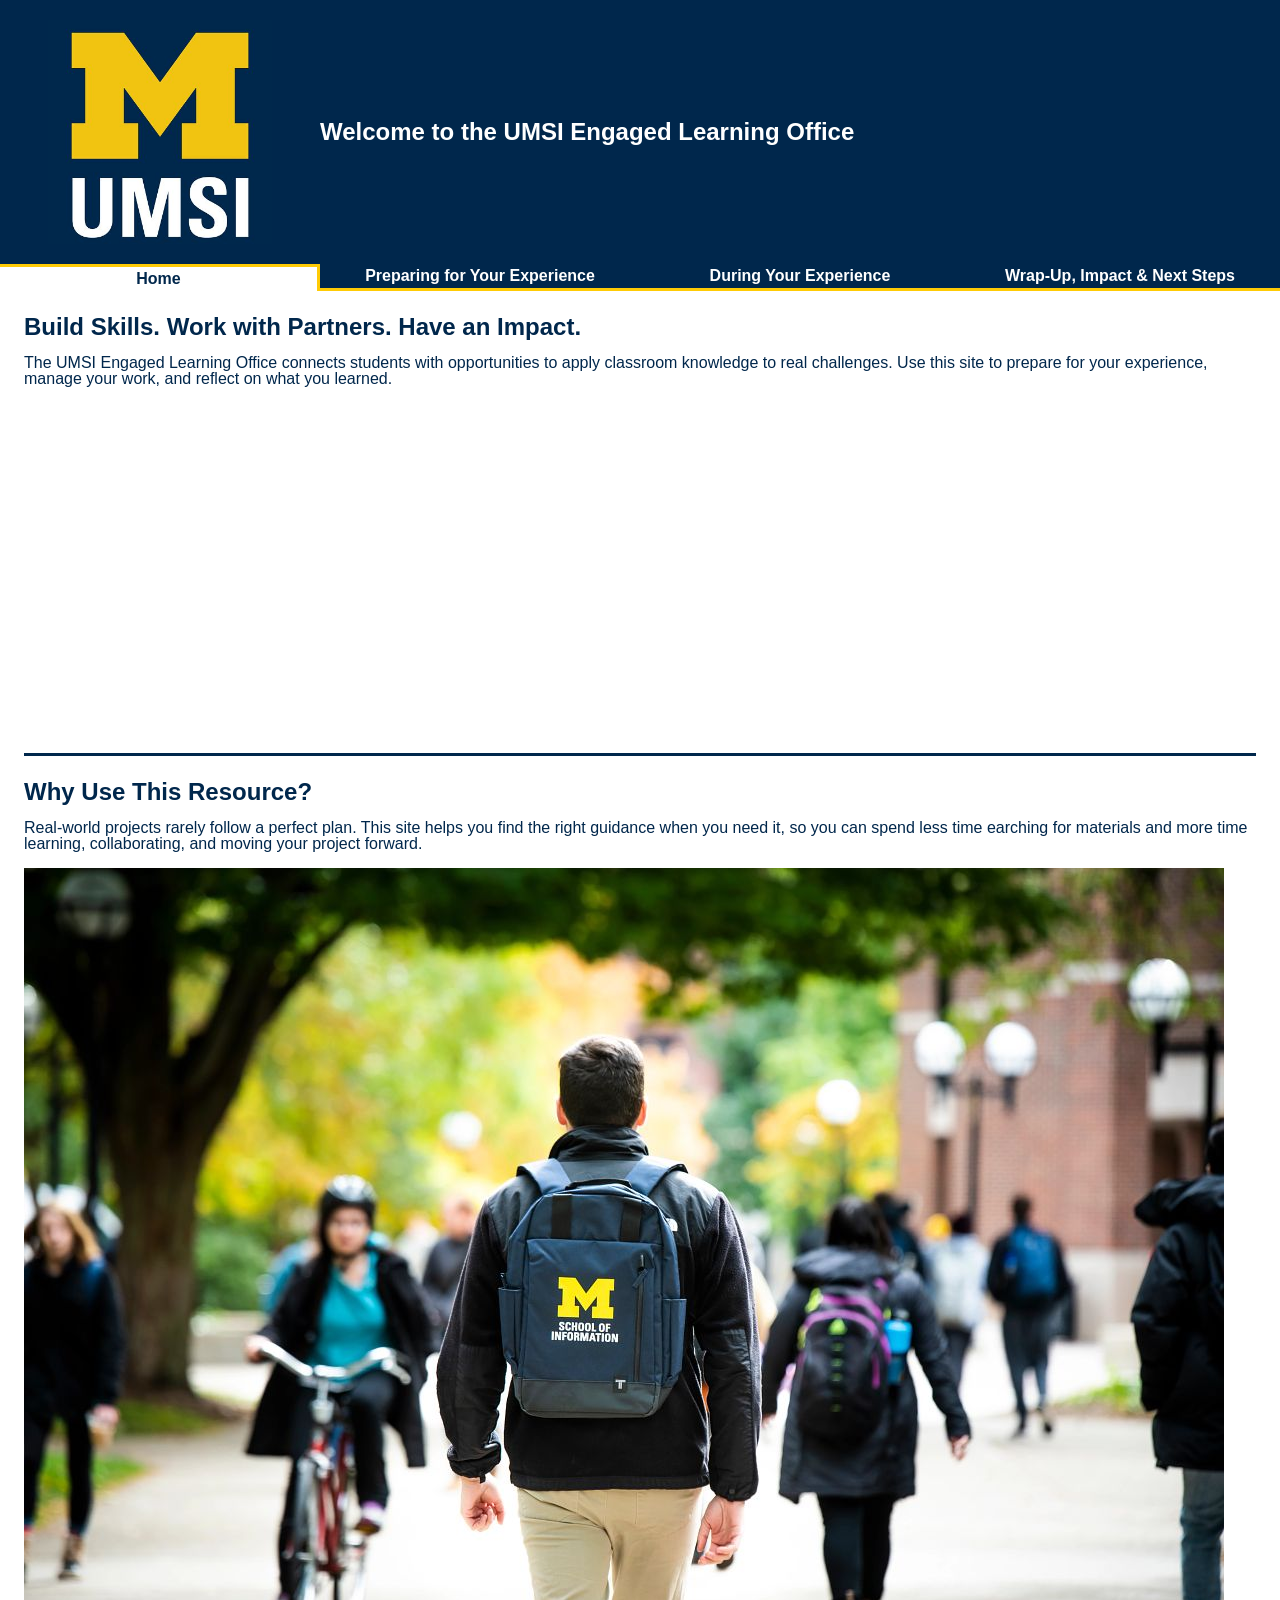
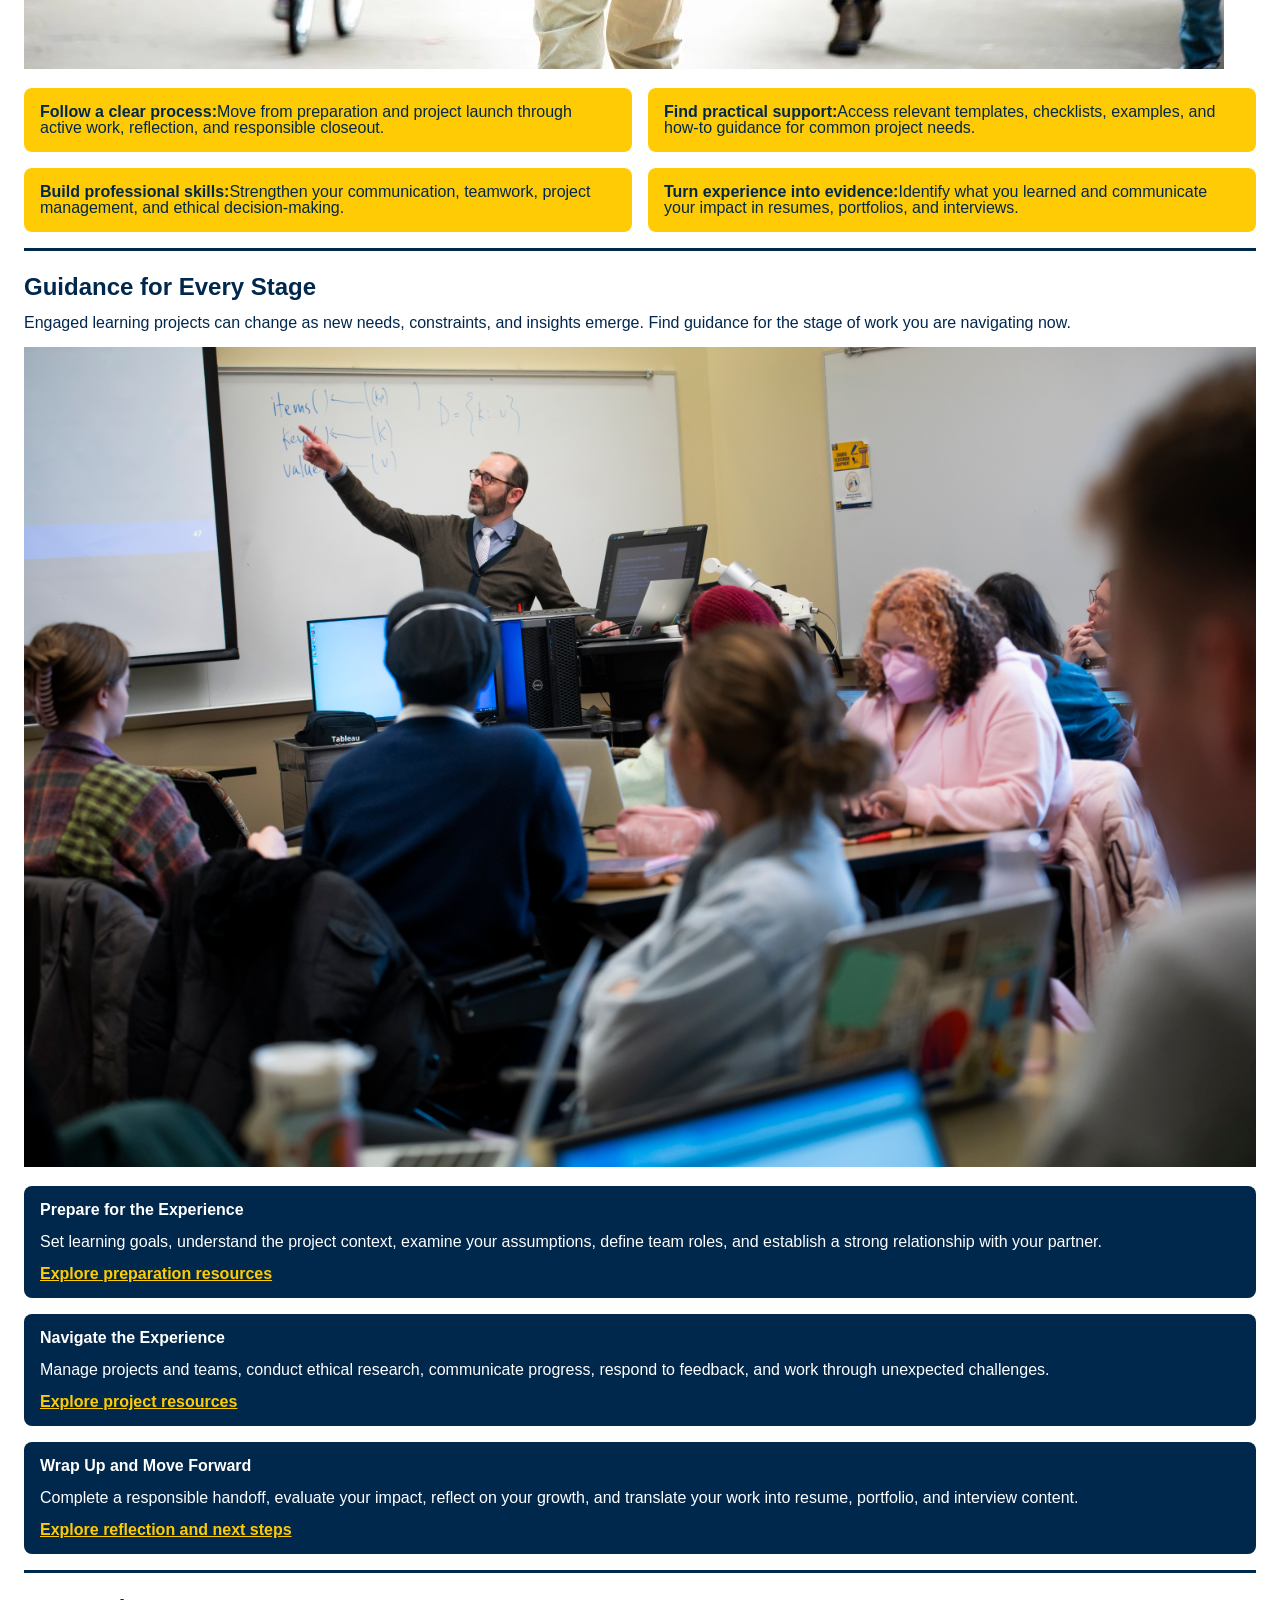
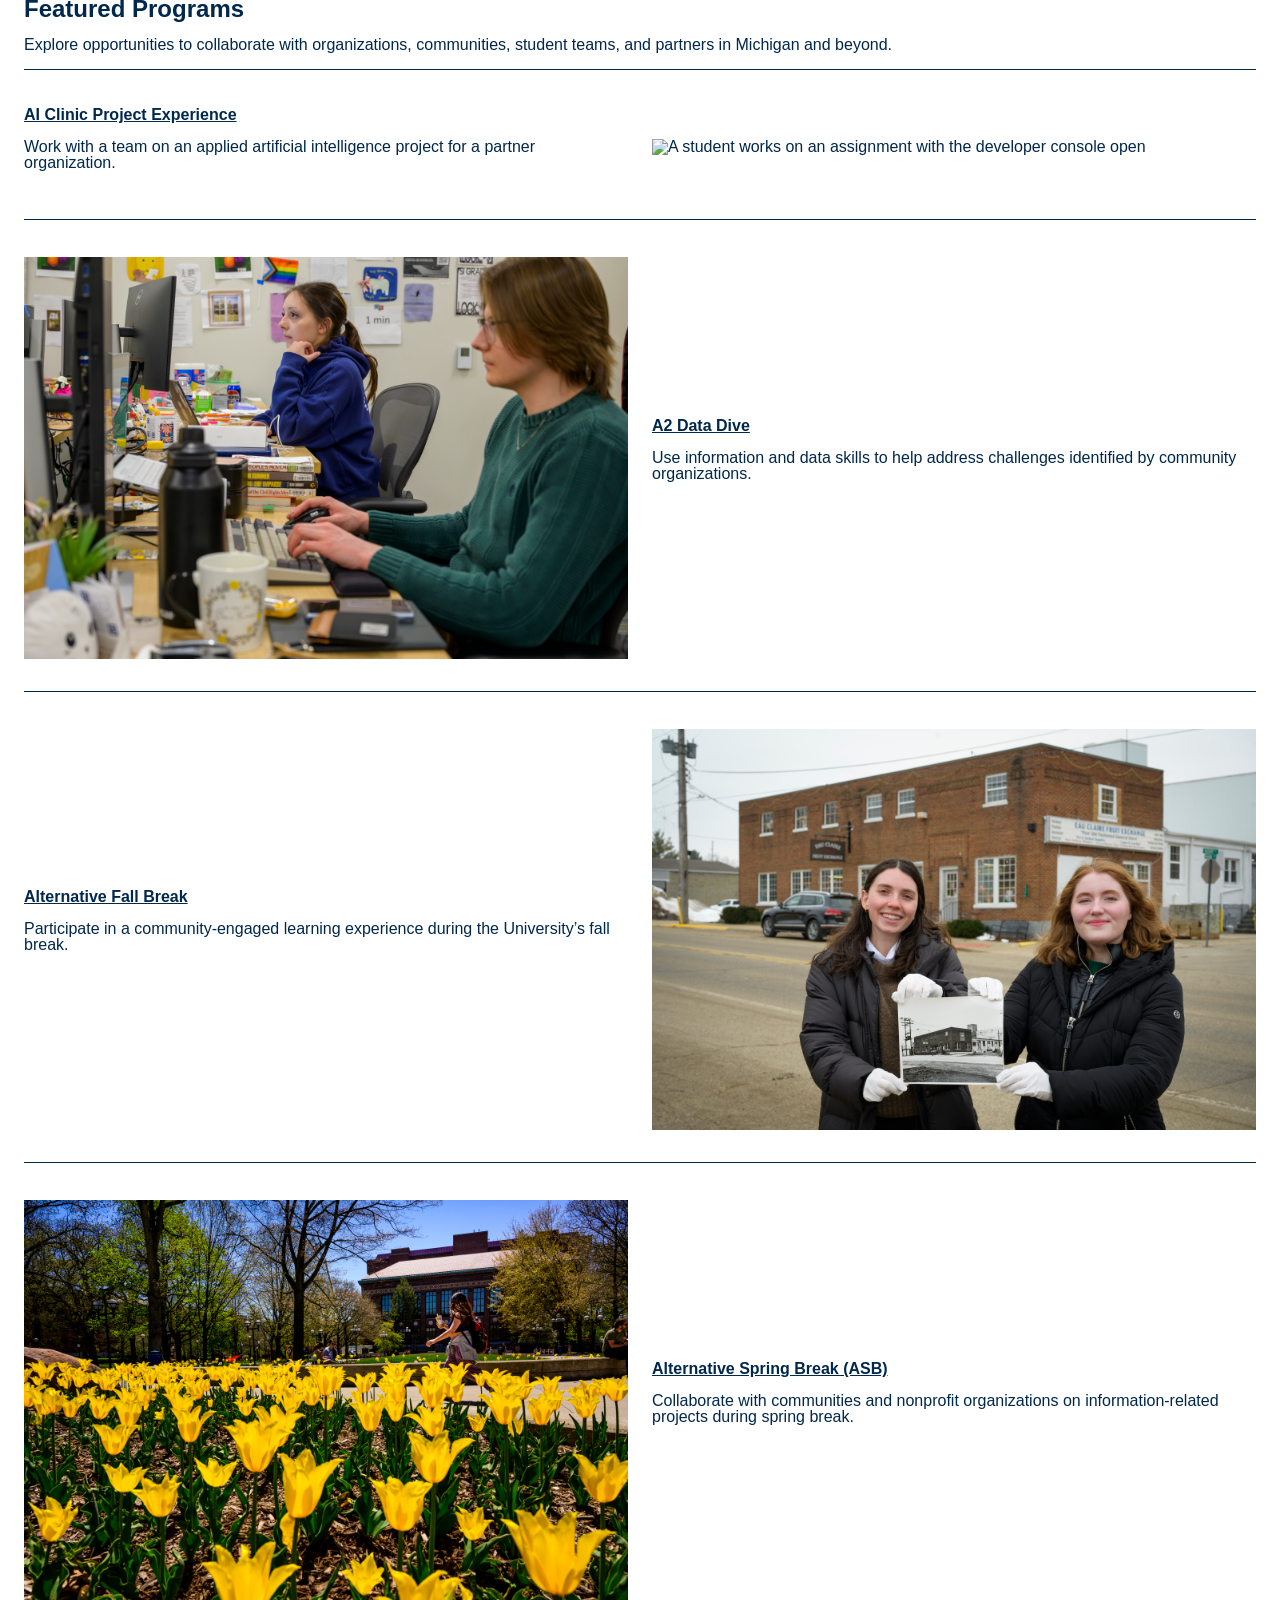
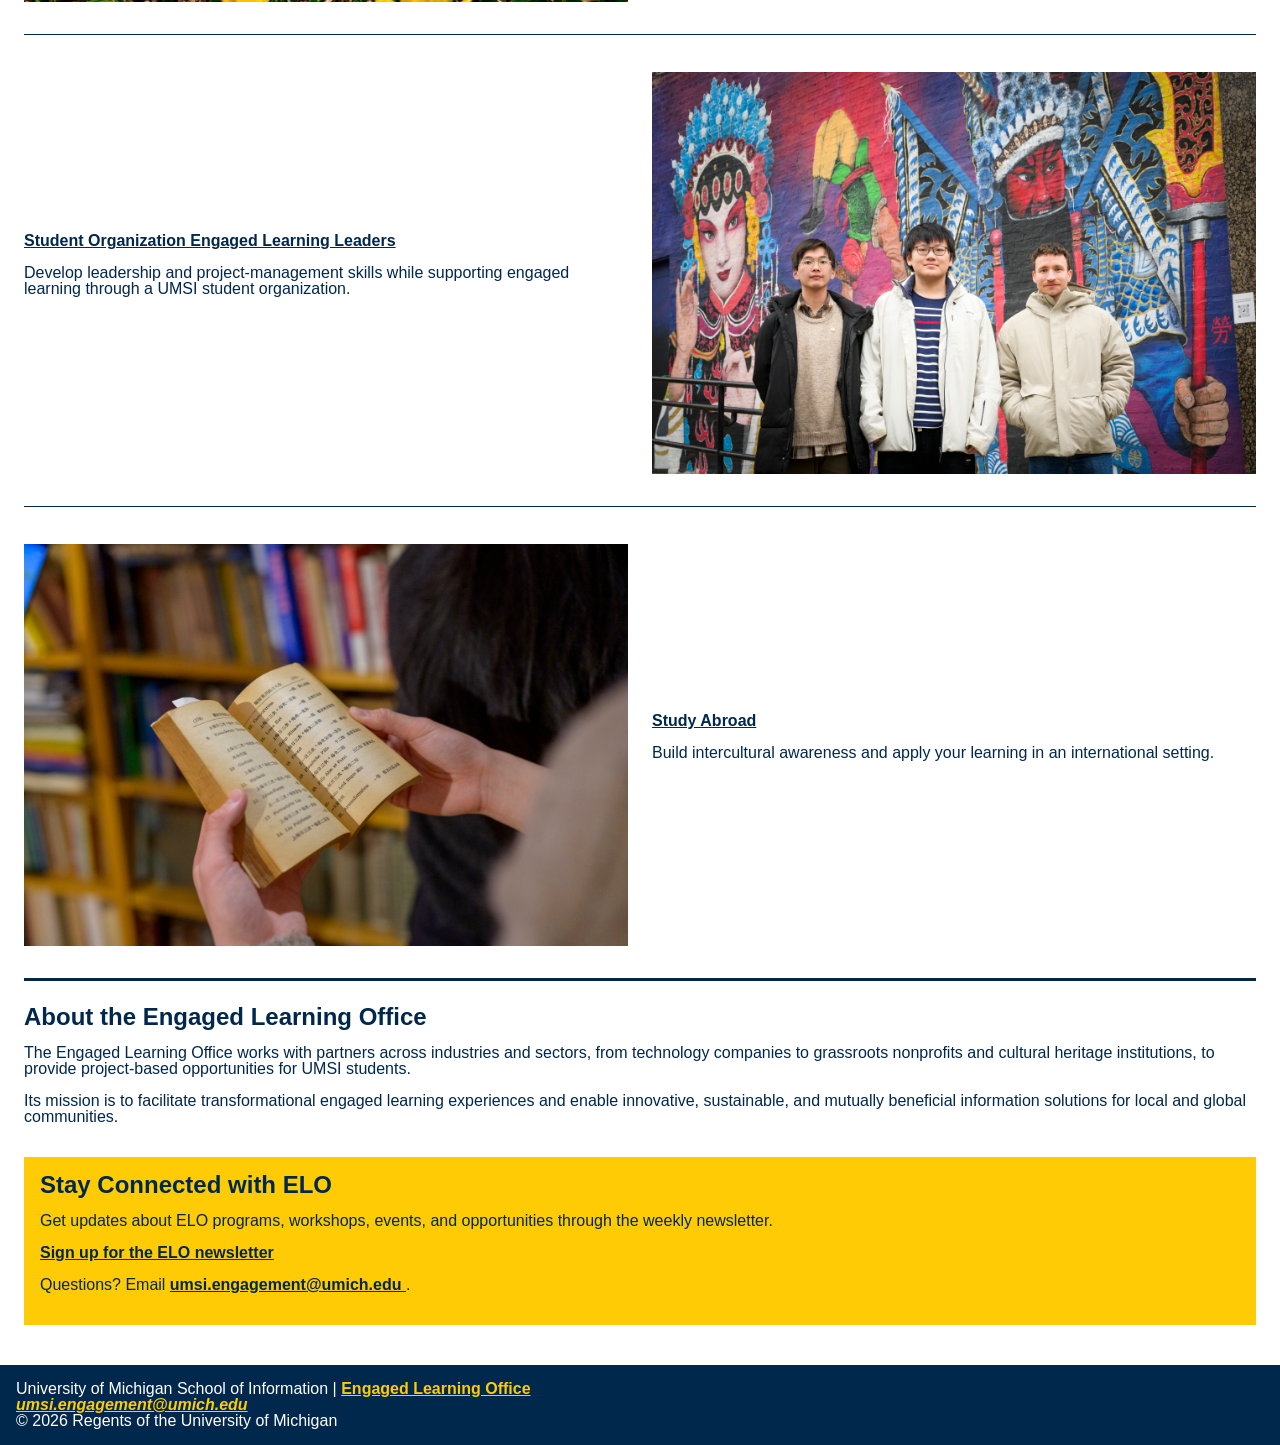
==== commit 4222fef1: "Add files via upload" ====
--- a/index.html
+++ b/index.html
@@ -3,6 +3,7 @@
 <head>
     <meta charset="UTF-8">
     <meta name="viewport" content="width=device-width, initial-scale=1.0">
+    <link rel="icon" type="image/png" href="images/UMSI_signature_vertical_informal_solidblue.jpg">
     <link rel="stylesheet" href="css/html5reset.css">
     <link rel="stylesheet" href="css/style.css">
     <title>Engaged Learning Resources | UMSI</title>
@@ -41,11 +42,11 @@
         <p>Real-world projects rarely follow a perfect plan. This site helps you find the right guidance when you need it, so you can spend less time earching for materials and more time learning, collaborating, and moving your project forward.
         </p>
         <img src="images/UMSI_CampusFall_UMSIBackpack_02.jpg" alt="A student wears a UMSI backpack in fall on the drag.">
-        <ul>
-            <li><strong>Follow a clear process:</strong><br>Move from preparation and project launch through active work, reflection, and responsible closeout.</li>
-            <li><strong>Find practical support:</strong><br>Access relevant templates, checklists, examples, and how-to guidance for common project needs.</li>
-            <li><strong>Build professional skills:</strong><br>Strengthen your communication, teamwork, project management, and ethical decision-making.</li>
-            <li><strong>Turn experience into evidence:</strong><br>Identify what you learned and communicate your impact in resumes, portfolios, and interviews.</li>
+        <ul class="box-2-col">
+            <li><strong>Follow a clear process:</strong>Move from preparation and project launch through active work, reflection, and responsible closeout.</li>
+            <li><strong>Find practical support:</strong>Access relevant templates, checklists, examples, and how-to guidance for common project needs.</li>
+            <li><strong>Build professional skills:</strong>Strengthen your communication, teamwork, project management, and ethical decision-making.</li>
+            <li><strong>Turn experience into evidence:</strong>Identify what you learned and communicate your impact in resumes, portfolios, and interviews.</li>
         </ul>
       </section>
 
--- a/css/style.css
+++ b/css/style.css
@@ -40,7 +40,7 @@
 }
 
 * {
-    font-family: "Merriweather", serif;
+    font-family: "Nunito Sans", sans-serif;
 }
 
 * a {
@@ -141,10 +141,6 @@
     font-size: 1.5rem;
 }
 
-.home-page .intro {
-
-}
-
 .home-page section:not(:first-child) {
     border-top: 3px solid #00274C;
     padding-top: 1.5rem;
@@ -161,6 +157,67 @@
     background-color: #FFCB05;
     padding: 1rem;
     margin: 0;
+    border-radius: 0.5rem;
+}
+
+.home-page .stages article {
+    background-color: #00274C;
+    color: #FFFFFF;
+    padding: 1rem;
+    border-radius: 0.5rem;
+}
+
+.home-page .stages article:hover {
+    transform: translateY(-5px);
+    box-shadow: 0 4px 8px #FFCB05;
+}
+
+.home-page .stages a {
+    color: #FFCB05;
+}
+
+.home-page .programs article {
+    display: grid;
+    grid-template-columns: 1fr 1fr;
+    align-items: center;
+    gap: 1.5rem;
+}
+
+.home-page .programs article .program-info,
+.home-page .programs article img {
+  grid-row: 1;
+}
+
+.home-page .programs .left .program-info {
+    grid-column: 1 / 2;
+}
+
+.home-page .programs .left img {
+    grid-column: 2 / -1;
+}
+
+.home-page .programs .right .program-info {
+    grid-column: 2 / -1;
+}
+
+.home-page .programs .right img {
+    grid-column: 1 / 2;
+}
+
+.home-page .programs hr {
+    border-top: 1px solid #00274C;
+    padding: 10px;
+}
+
+.home-page .newsletter {
+    margin-top: 2rem;
+    background-color: #FFCB05;
+    padding: 1rem;
+}
+
+.home-page .newsletter a:hover,
+.home-page .newsletter a:focus {
+    color: #00274C;
 }
 
 
@@ -178,6 +235,81 @@
     font-size: 1.5rem;
 }
 
+.prep-page section:not(:first-child) {
+    border-top: 3px solid #00274C;
+    padding-top: 1.5rem;
+}
+
+.prep-page .why ul {
+    display: grid;
+    grid-template-columns: 1fr 1fr 1fr;
+    gap: 1rem;
+    list-style: none;
+    text-align: center;
+}
+
+.prep-page .why li {
+    display: grid;
+    place-items: center;
+    background-color: #FFCB05;
+    padding: 0.8rem;
+    margin: 0;
+    border-radius: 0.5rem;
+    border: 1px solid #00274C;
+    color: #00274C;
+}
+
+.prep-page .where-to-start h2 {
+    padding-bottom: 1rem;
+}
+
+.prep-page .where-to-start ul {
+    display: grid;
+    grid-template-columns: 1fr 1fr;
+    list-style: none;
+    text-align: center;
+    gap: 1rem;
+}
+
+.prep-page .where-to-start li {
+    padding: 1rem 2rem;
+    background-color: #00274C;
+    border-radius: 0.5rem;
+}
+
+.prep-page .where-to-start a {
+    color:#FFFFFF;
+    text-decoration: none;
+}
+
+.prep-page .where-to-start a:hover,
+.prep-page .where-to-start a:focus {
+    color: #FFCB05;
+}
+
+.prep-page .where-to-start li:first-child {
+    grid-column: 1;
+}
+
+.prep-page .what-youll-do div {
+    background-color: #00274C;
+    color: #FFFFFF;
+    padding: 1.25rem;
+    border-radius: 0.5rem;
+}
+
+.prep-page .what-youll-do h4 {
+    color: #FFCB05;
+}
+
+.prep-page .what-youll-do ul {
+    padding-left: 1.75rem ;
+}
+
+.prep-page .what-youll-do li {
+    list-style: outside;
+}
+
 
 /* During your experience */
 .during-page main {
@@ -193,6 +325,12 @@
     font-size: 1.5rem;
 }
 
+.during-page section:not(:first-child) {
+    border-top: 3px solid #00274C;
+    padding-top: 1.5rem;
+}
+
+
 /* Wrap-up, Impact, & Next Steps */
 .wrapup-page main {
     color: #00274C;
@@ -207,6 +345,11 @@
     font-size: 1.5rem;
 }
 
+.wrapup-page section:not(:first-child) {
+    border-top: 3px solid #00274C;
+    padding-top: 1.5rem;
+}
+
 
 /* Footer */
 footer {
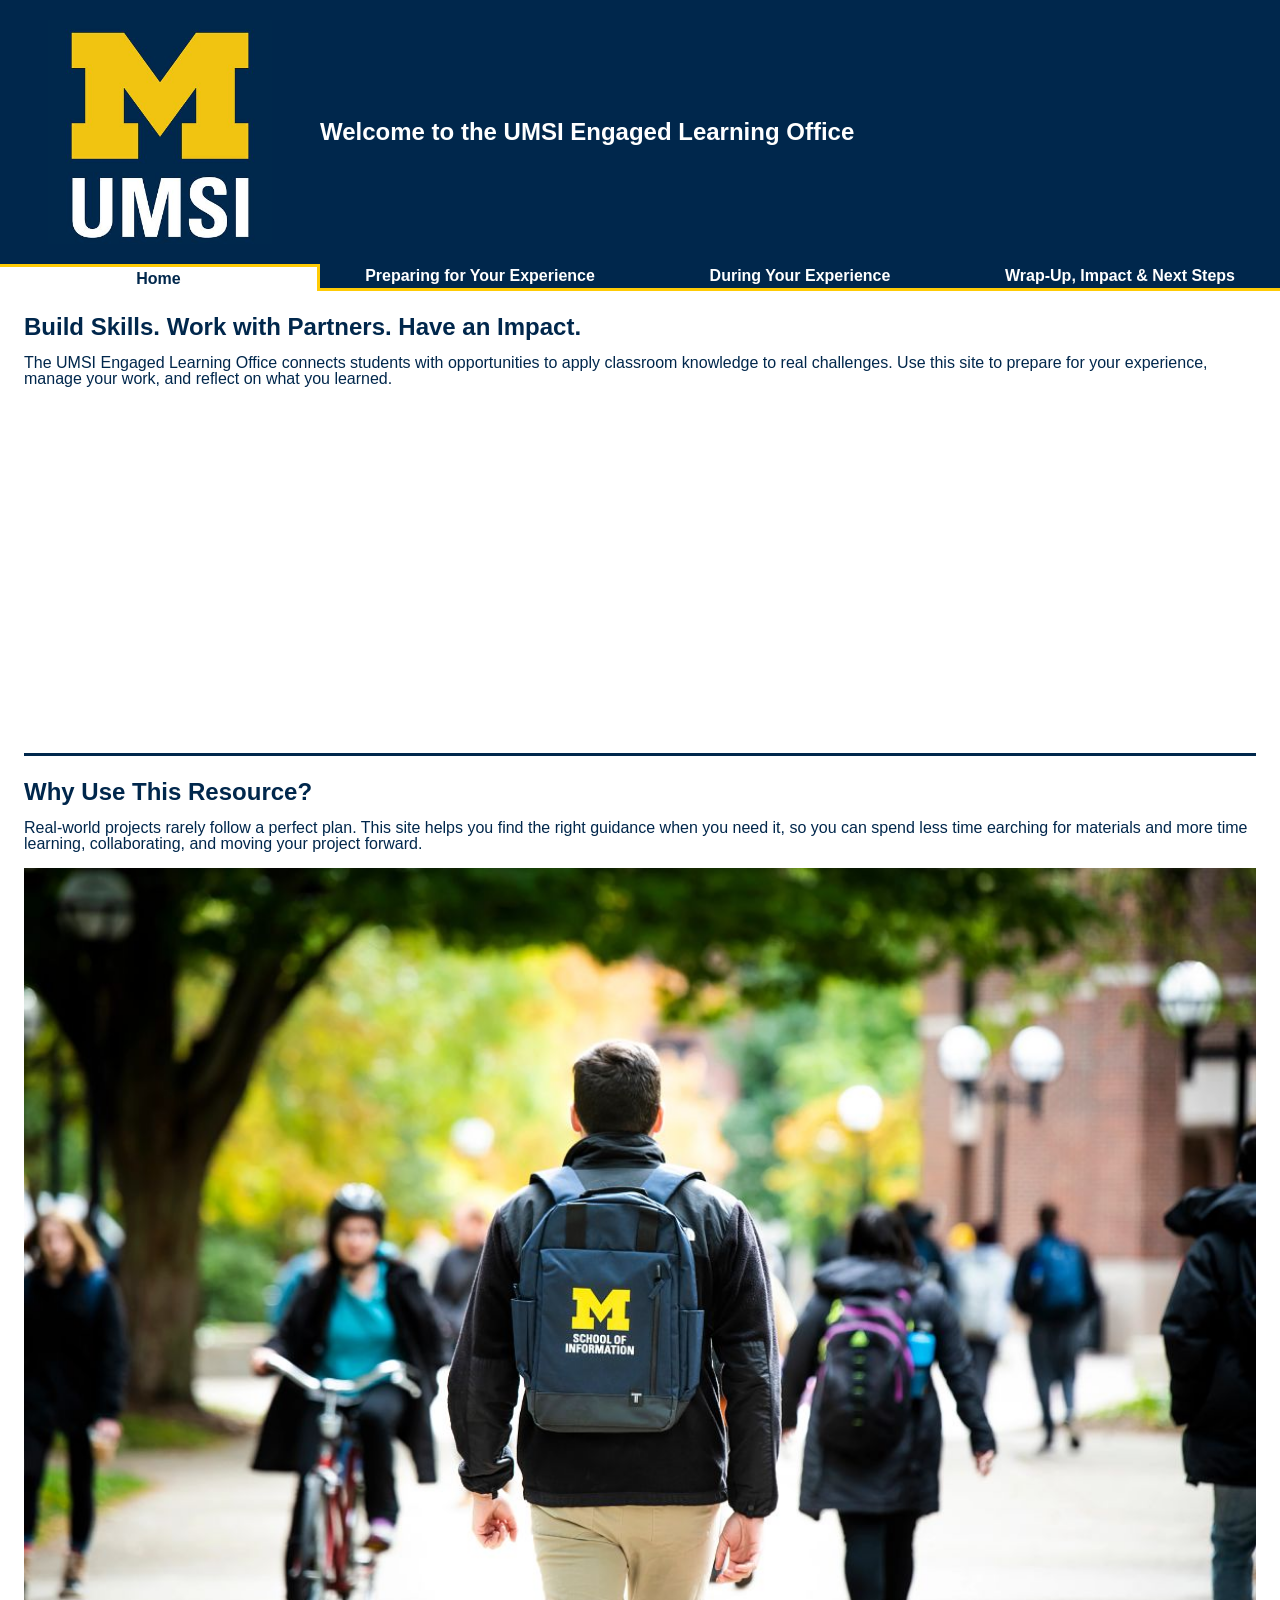
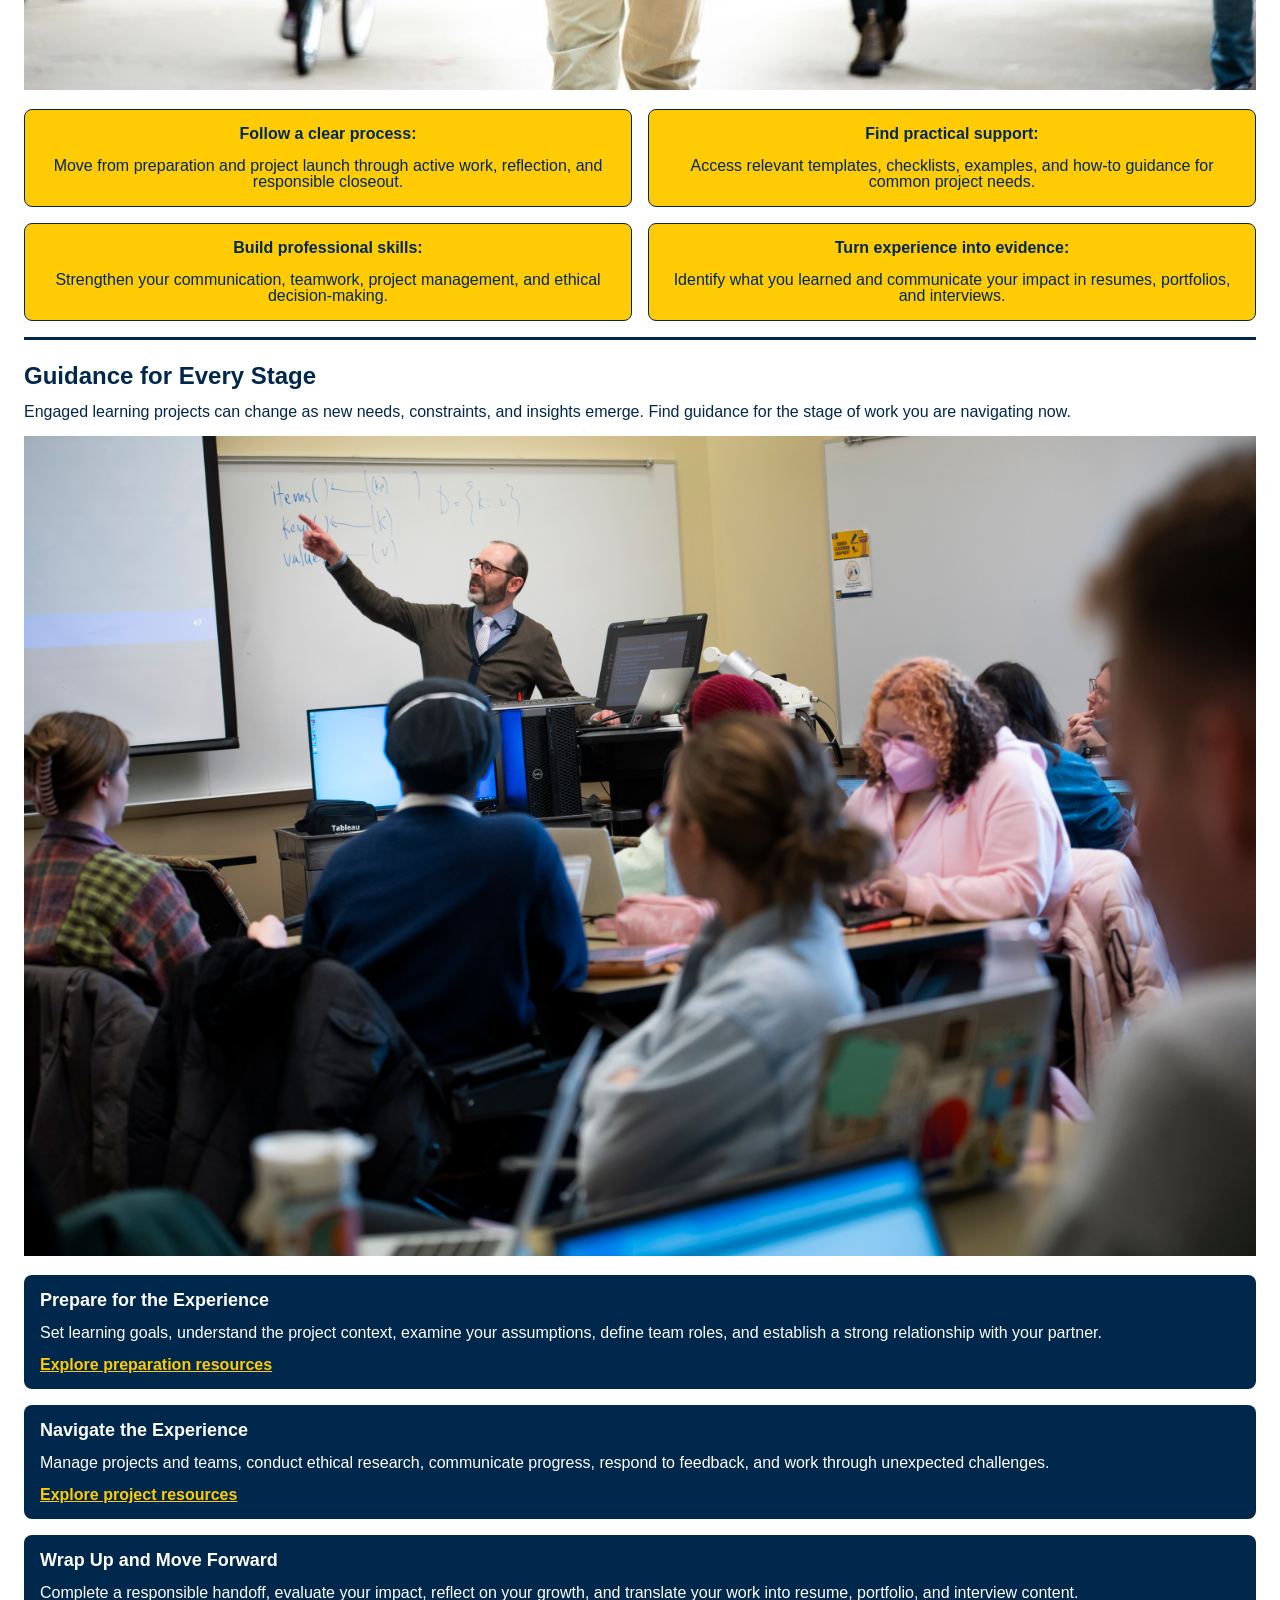
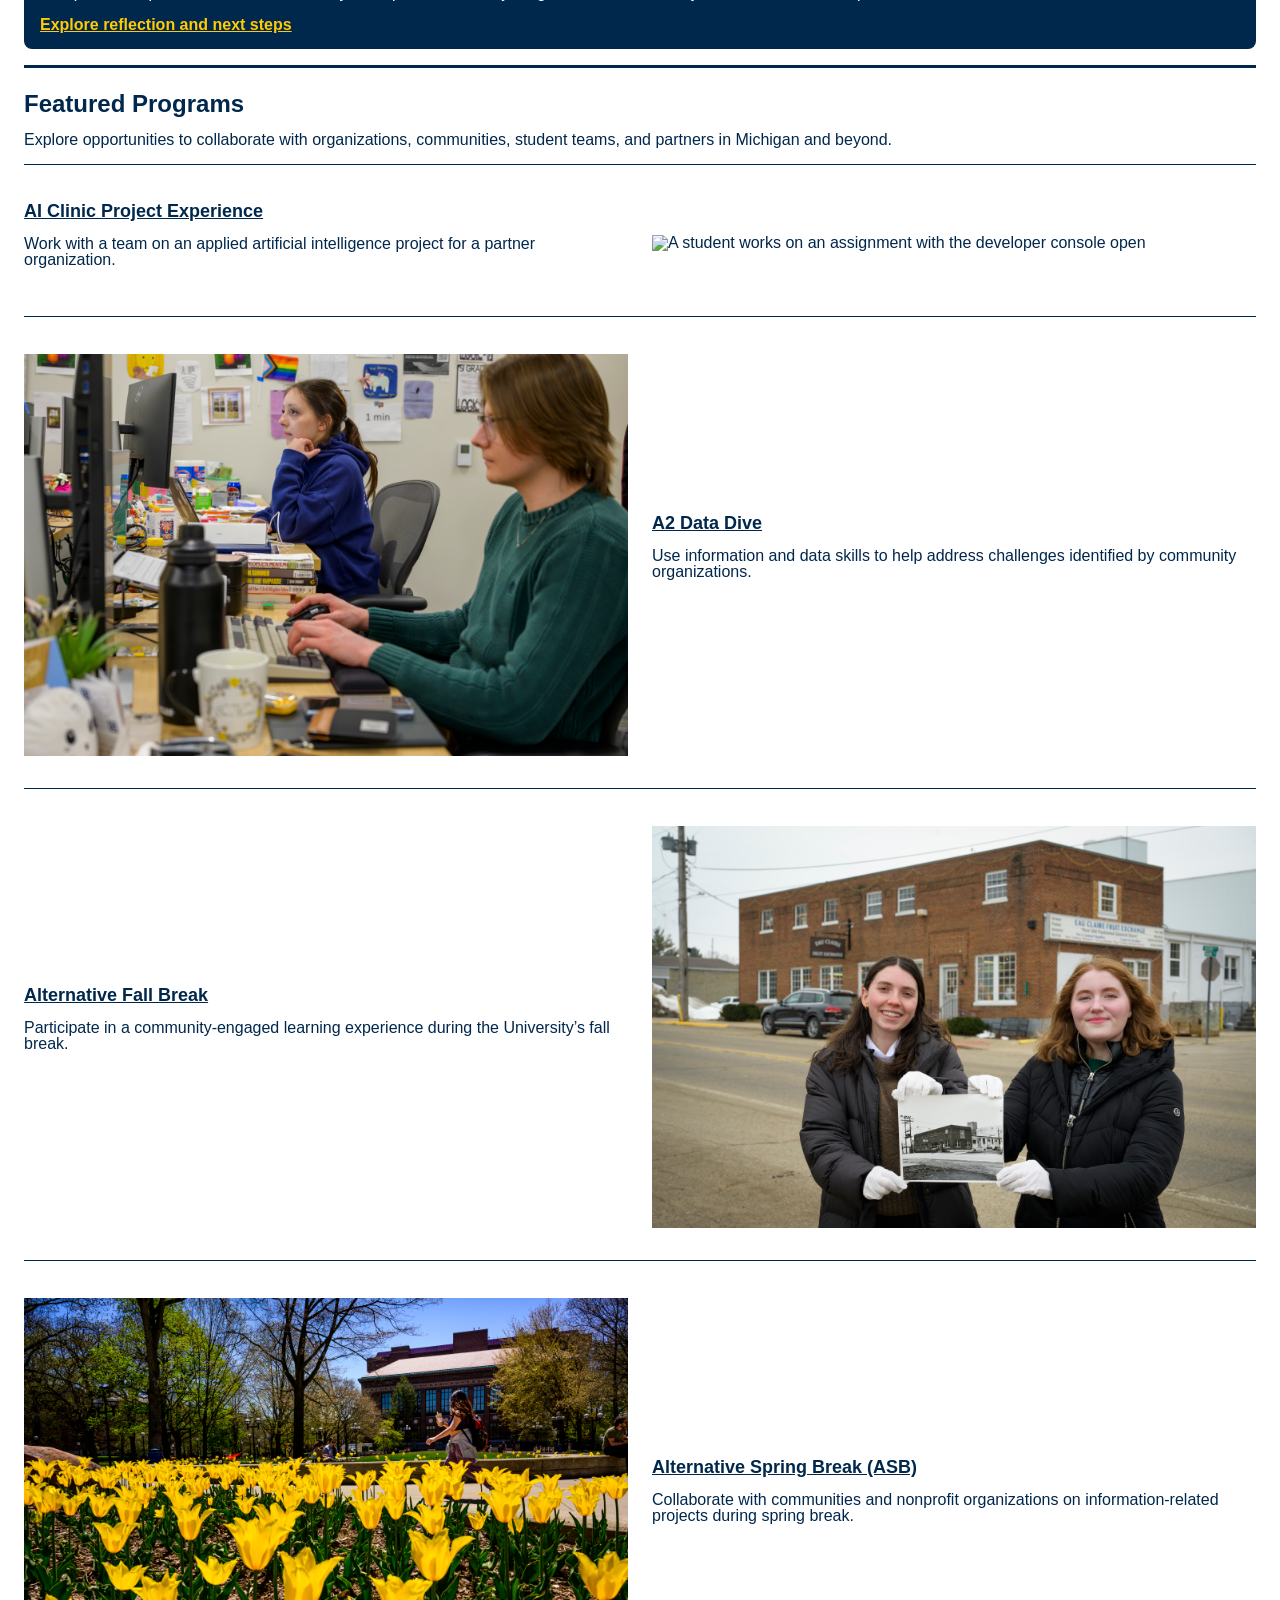
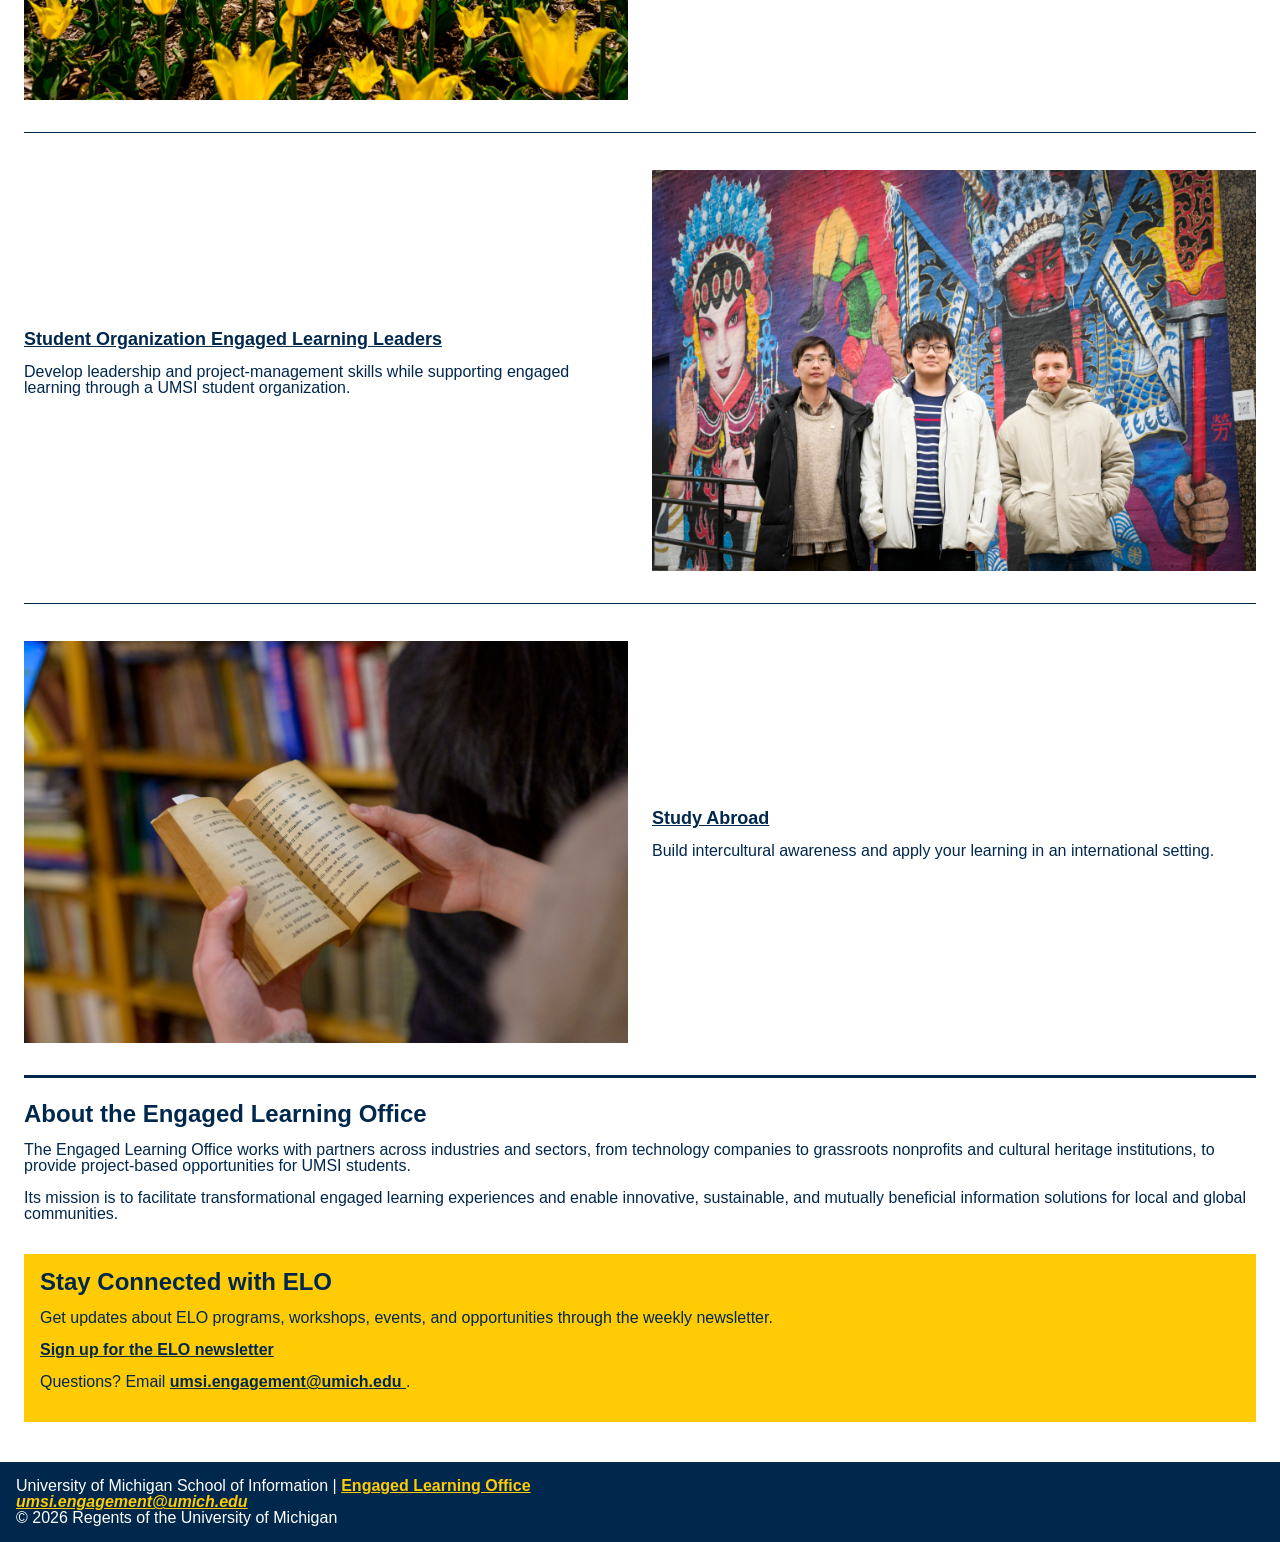
==== commit 8bfbfa73: "Add files via upload" ====
--- a/index.html
+++ b/index.html
@@ -106,7 +106,7 @@
             <h3><a href="https://mcompass.umich.edu/_portal/tds-program-brochure?programid=11297">Alternative Fall Break</a></h3>
             <p>Participate in a community-engaged learning experience during the University’s fall break.</p>
           </div>
-          <img src="images/client-programs-altfall.jpg" alt="Two students stand in front of an old building in Eau Claire, Wisconsin with a black and white photograph">
+          <img src="images/client-programs-altfall.jpg" alt="Two students stand in front of a building with a black and white photograph">
         </article>
 
         <hr>
--- a/css/style.css
+++ b/css/style.css
@@ -27,7 +27,7 @@
 
 /* General rules */
 * img {
-    max-width: 100%;
+    width: 100%;
 }
 
 * iframe {
@@ -52,10 +52,133 @@
     color: #FFCB05;
 }
 
+* h3 {
+    font-size: large;
+}
+
 
 /* Mobile styling */
 
-/* Header */
+/* Shared styling */
+
+.box-6 {
+    display: grid;
+    grid-template-columns: 1fr 1fr 1fr;
+    gap: 1rem;
+    list-style: none;
+    text-align: center;
+}
+
+.box-6 li {
+    display: grid;
+    place-items: center;
+    background-color: #FFCB05;
+    padding: 0.8rem;
+    margin: 0;
+    border-radius: 0.5rem;
+    border: 1px solid #00274C;
+    color: #00274C;
+}
+
+.where-to-start h2 {
+    padding-bottom: 1rem;
+}
+
+.where-to-start ul {
+    display: grid;
+    grid-template-columns: 1fr 1fr;
+    list-style: none;
+    text-align: center;
+    gap: 1rem;
+}
+
+.where-to-start li {
+    padding: 1rem 2rem;
+    background-color: #00274C;
+    border-radius: 0.5rem;
+}
+
+.where-to-start a {
+    color:#FFFFFF;
+    text-decoration: none;
+}
+
+.where-to-start a:hover,
+.where-to-start a:focus {
+    color: #FFCB05;
+}
+
+.where-to-start li:first-child {
+    grid-column: 1;
+}
+
+.what-youll-do div {
+    background-color: #00274C;
+    color: #FFFFFF;
+    padding: 1.25rem;
+    border-radius: 0.5rem;
+}
+
+.what-youll-do h4 {
+    color: #FFCB05;
+}
+
+.what-youll-do ul {
+    padding-left: 1.75rem ;
+}
+
+.what-youll-do li {
+    list-style: outside;
+}
+
+.checklist {
+    display: grid;
+    padding-left: 1rem;
+    padding-right: 1rem;
+    gap: 0 1rem;
+}
+
+.checklist li {
+    list-style: decimal inside;
+    background-color: #FFCB05;
+    padding: 1rem;
+    border-radius: 0.5rem;
+}
+
+.resources {
+    padding-top: 1rem;
+}
+
+.resources ul {
+    display: grid;
+    padding-left: 1rem;
+}
+
+.resources li {
+    list-style: none;
+}
+
+.box-2-col {
+    display: grid;
+    grid-template-columns: 1fr 1fr;
+    gap: 1rem;
+    list-style: none;
+    text-align: center;
+}
+
+.box-2-col li {
+    display: grid;
+    place-items: center;
+    background-color: #FFCB05;
+    padding: 0.8rem;
+    margin: 0;
+    border-radius: 0.5rem;
+    border: 1px solid #00274C;
+    color: #00274C;
+}
+
+
+/* Header specific styling */
 header {
     display: grid;
     grid-template-columns: repeat(4, 1fr);
@@ -127,7 +250,7 @@
 }
 
 
-/* Home */
+/* Home specific styling */
 .home-page main {
     color: #00274C;
     padding: 1.5rem;
@@ -221,7 +344,7 @@
 }
 
 
-/* Preparing for your experience */
+/* Prep specific styling */
 .prep-page main {
     color: #00274C;
     padding: 1.5rem;
@@ -240,85 +363,15 @@
     padding-top: 1.5rem;
 }
 
-.prep-page .why ul {
-    display: grid;
-    grid-template-columns: 1fr 1fr 1fr;
-    gap: 1rem;
-    list-style: none;
-    text-align: center;
-}
-
-.prep-page .why li {
-    display: grid;
-    place-items: center;
-    background-color: #FFCB05;
-    padding: 0.8rem;
-    margin: 0;
-    border-radius: 0.5rem;
-    border: 1px solid #00274C;
-    color: #00274C;
-}
-
-.prep-page .where-to-start h2 {
-    padding-bottom: 1rem;
-}
-
-.prep-page .where-to-start ul {
-    display: grid;
-    grid-template-columns: 1fr 1fr;
-    list-style: none;
-    text-align: center;
-    gap: 1rem;
-}
-
-.prep-page .where-to-start li {
-    padding: 1rem 2rem;
-    background-color: #00274C;
-    border-radius: 0.5rem;
-}
-
-.prep-page .where-to-start a {
-    color:#FFFFFF;
-    text-decoration: none;
-}
-
-.prep-page .where-to-start a:hover,
-.prep-page .where-to-start a:focus {
-    color: #FFCB05;
-}
-
-.prep-page .where-to-start li:first-child {
-    grid-column: 1;
-}
-
-.prep-page .what-youll-do div {
-    background-color: #00274C;
-    color: #FFFFFF;
-    padding: 1.25rem;
-    border-radius: 0.5rem;
-}
-
-.prep-page .what-youll-do h4 {
-    color: #FFCB05;
-}
-
-.prep-page .what-youll-do ul {
-    padding-left: 1.75rem ;
-}
-
-.prep-page .what-youll-do li {
-    list-style: outside;
-}
-
-
-/* During your experience */
+
+/* During specific styling */
 .during-page main {
-    color: #00274C;
+    color: #00274c;
     padding: 1.5rem;
 }
 
 .during-page main * {
-    margin-bottom: 1rem; 
+    margin-bottom: 1rem;
 }
 
 .during-page h2 {
@@ -326,12 +379,72 @@
 }
 
 .during-page section:not(:first-child) {
-    border-top: 3px solid #00274C;
+    border-top: 3px solid #00274c;
     padding-top: 1.5rem;
 }
 
-
-/* Wrap-up, Impact, & Next Steps */
+.during-page .project-rhythm {
+    display: grid;
+}
+
+.during-page .project-rhythm h3 {
+    margin: 0;
+    padding-bottom: 2rem;
+}
+
+.during-page .project-rhythm > div {
+    display: grid;
+    grid-template-columns: 1fr 2fr;
+    gap: 2rem;
+    border: 2px solid #00274C;
+    border-radius: 0.5rem;
+}
+
+.during-page .project-rhythm h4 {
+    padding-left: 1rem;
+    padding-top: 1rem;
+}
+
+.during-page .project-rhythm ul {
+    margin: 0;
+    padding: 1.5rem 0 1.5rem 1.5rem;
+    background-color: #00274C;
+    border-radius: 0.3rem;
+    color: #FFFFFF;
+}
+
+.during-page .project-rhythm li {
+    list-style: circle;
+}
+
+.during-page .featured-resources {
+    overflow-x: auto;
+}
+
+.during-page .featured-resources table {
+    text-align: left;
+    width: 100%;
+    table-layout: fixed;
+    border-collapse: collapse;
+}
+
+.during-page .featured-resources th,
+.during-page .featured-resources td {
+    padding: 0.75rem;
+    border: 1px solid #00274c;
+}
+
+.during-page .featured-resources th {
+    background-color: #00274c;
+    color: #fff;
+}
+
+.during-page .featured-resources tr:nth-child(even) {
+    background-color: #f2f2f2;
+}
+
+
+/* Wrap-up specific styling */
 .wrapup-page main {
     color: #00274C;
     padding: 1.5rem;
@@ -350,6 +463,32 @@
     padding-top: 1.5rem;
 }
 
+.wrapup-page .complete-steps ol {
+    display: grid;
+    grid-template-columns: repeat(2, 1fr);
+    gap: 1rem;
+    list-style-position: inside;
+}
+
+.wrapup-page .complete-steps li {
+    padding: 1rem;
+    border: 2px solid #00274c;
+    border-radius: 0.5rem;
+    background-color: #f5f5f5;
+    color: #00274c;
+}
+
+.wrapup-page .complete-steps strong {
+    color: #00274c;
+    font-size: 1.1rem;
+}
+
+.wrapup-page .complete-steps li:last-child {
+    grid-column: 1 / -1;
+    justify-self: center;
+    width: 50%;
+}
+
 
 /* Footer */
 footer {
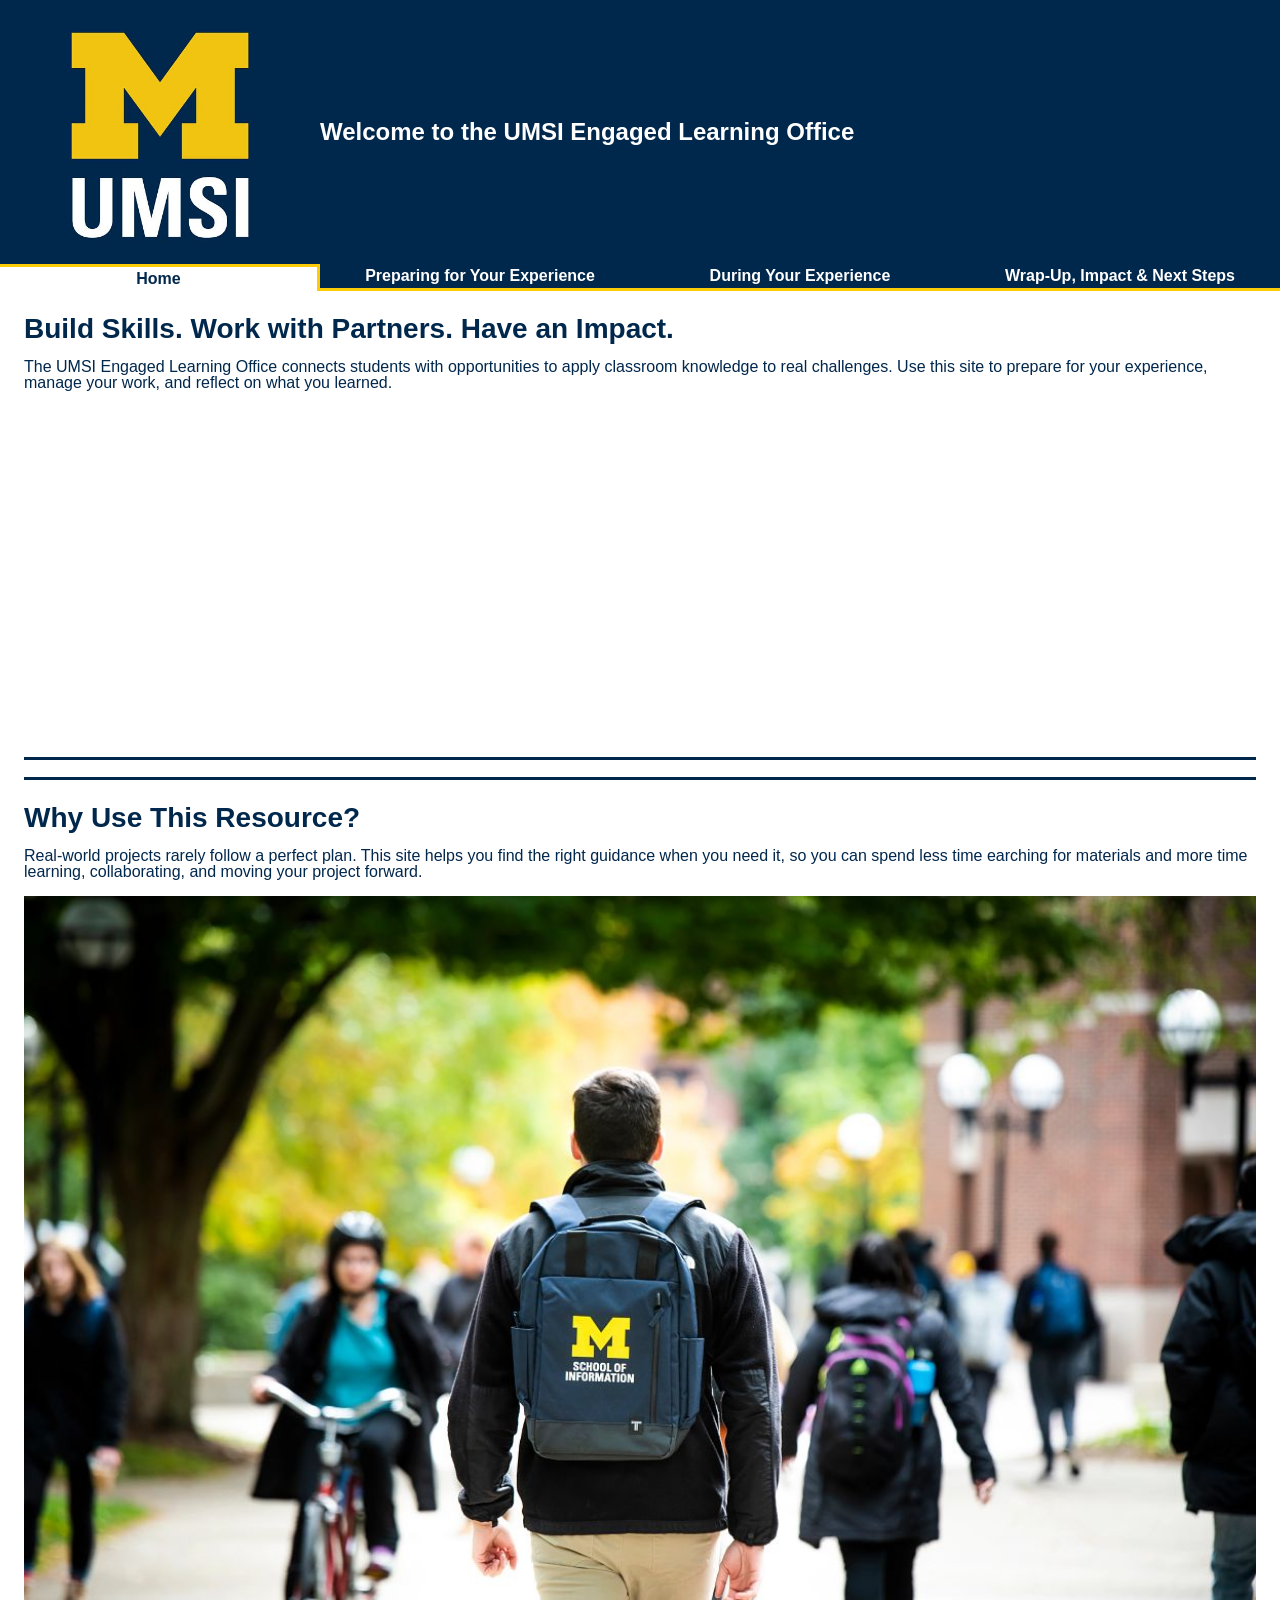
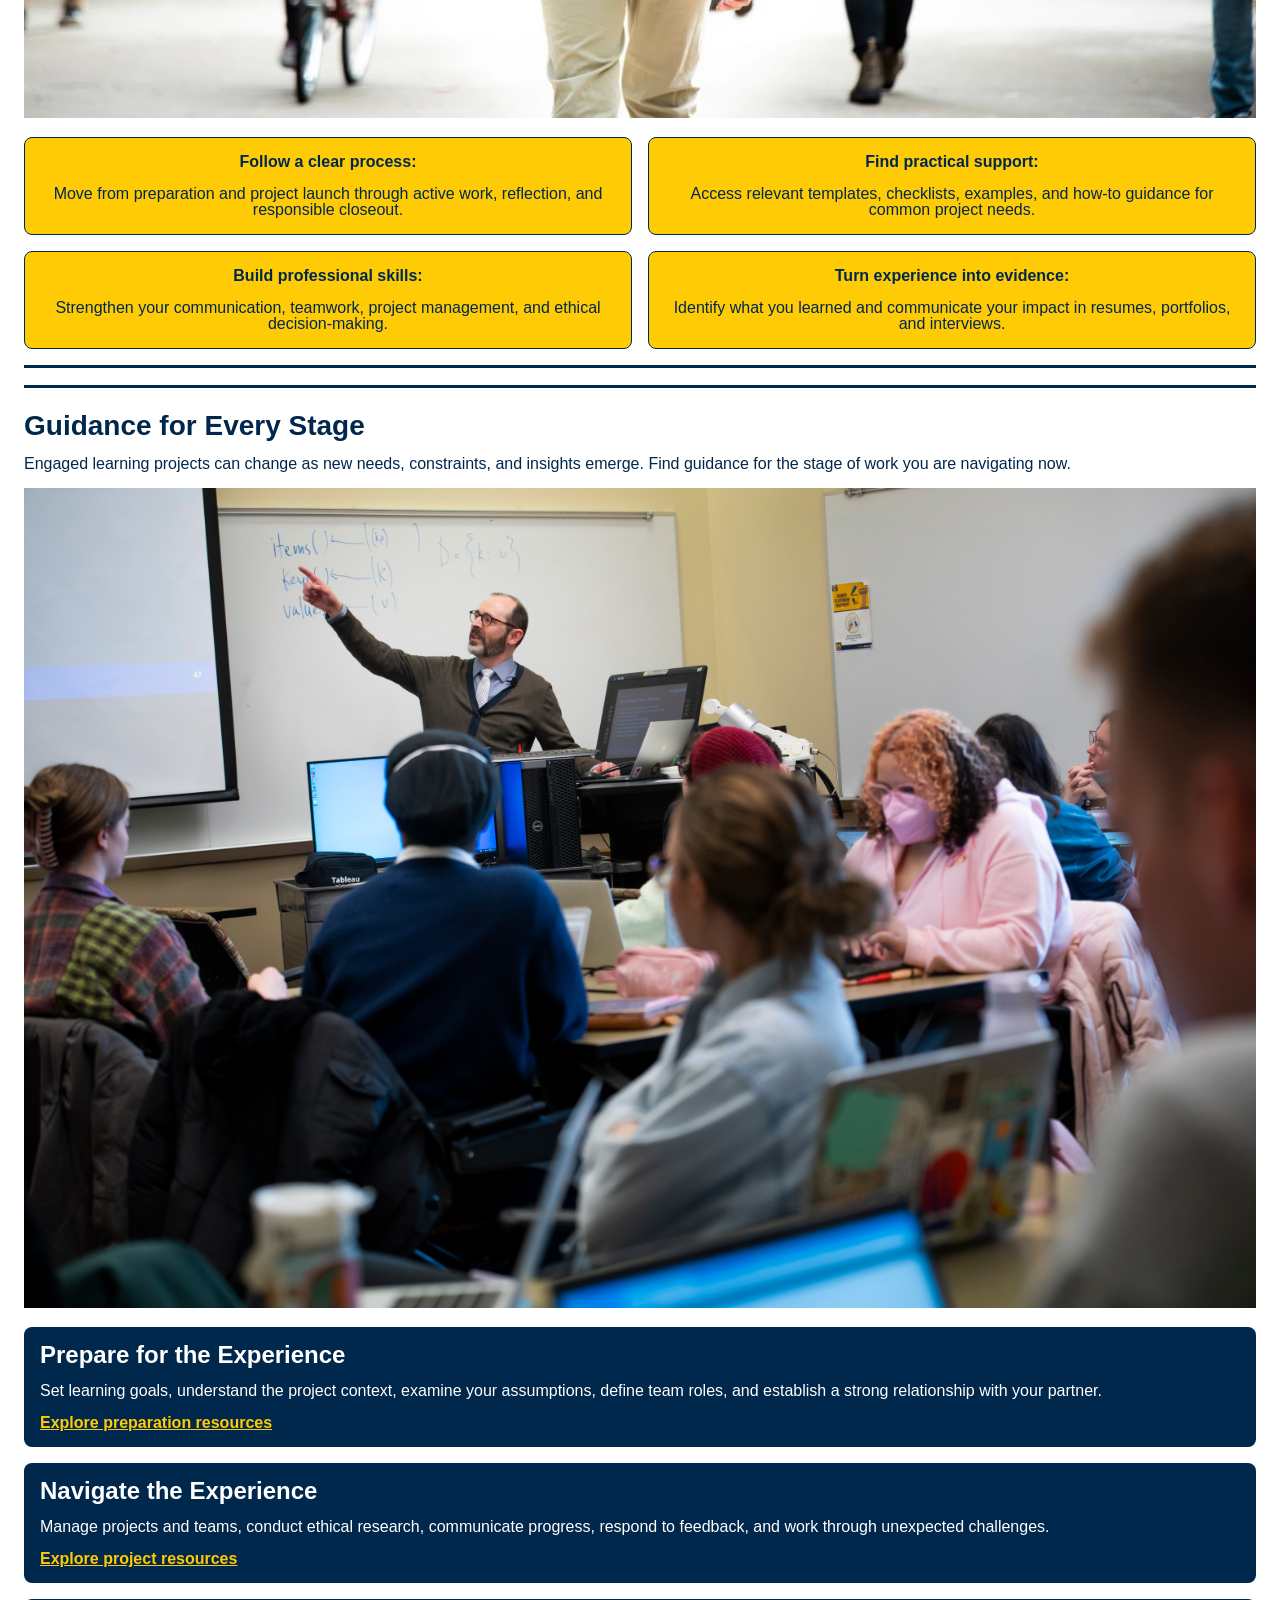
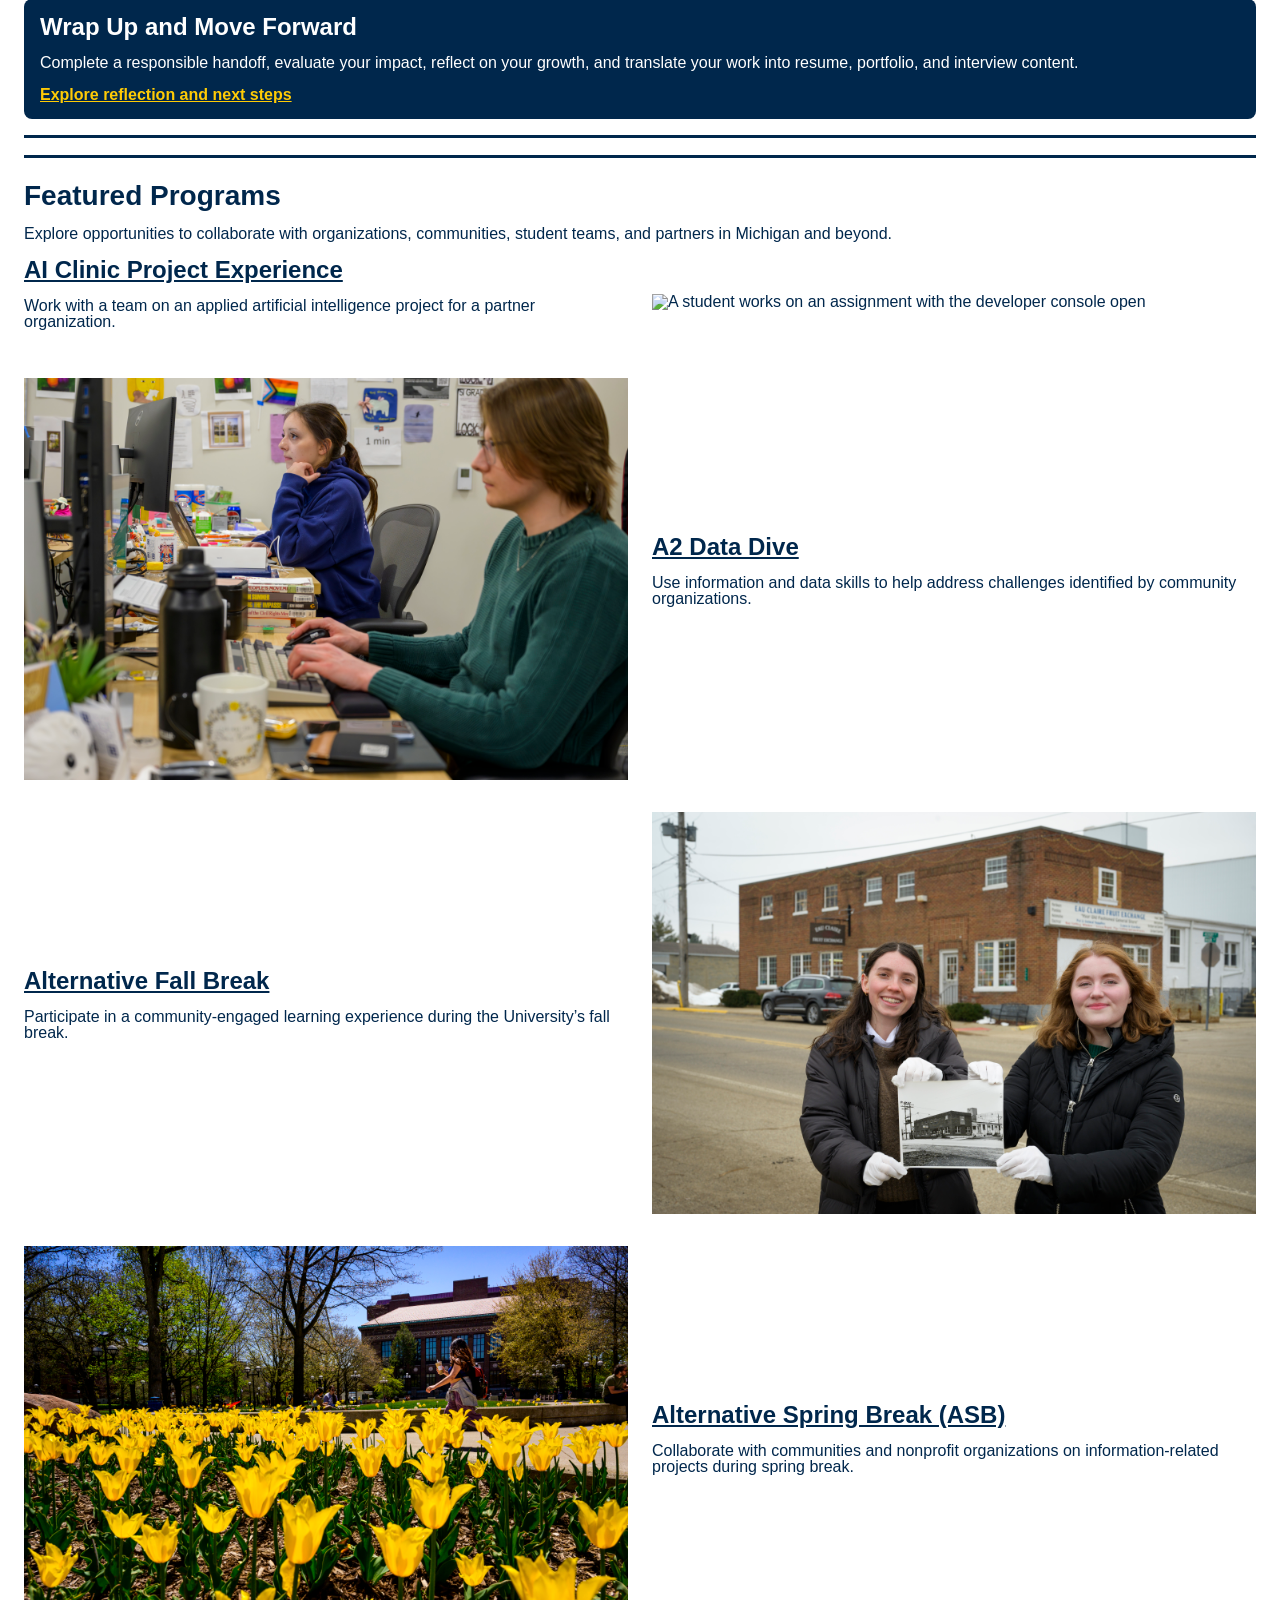
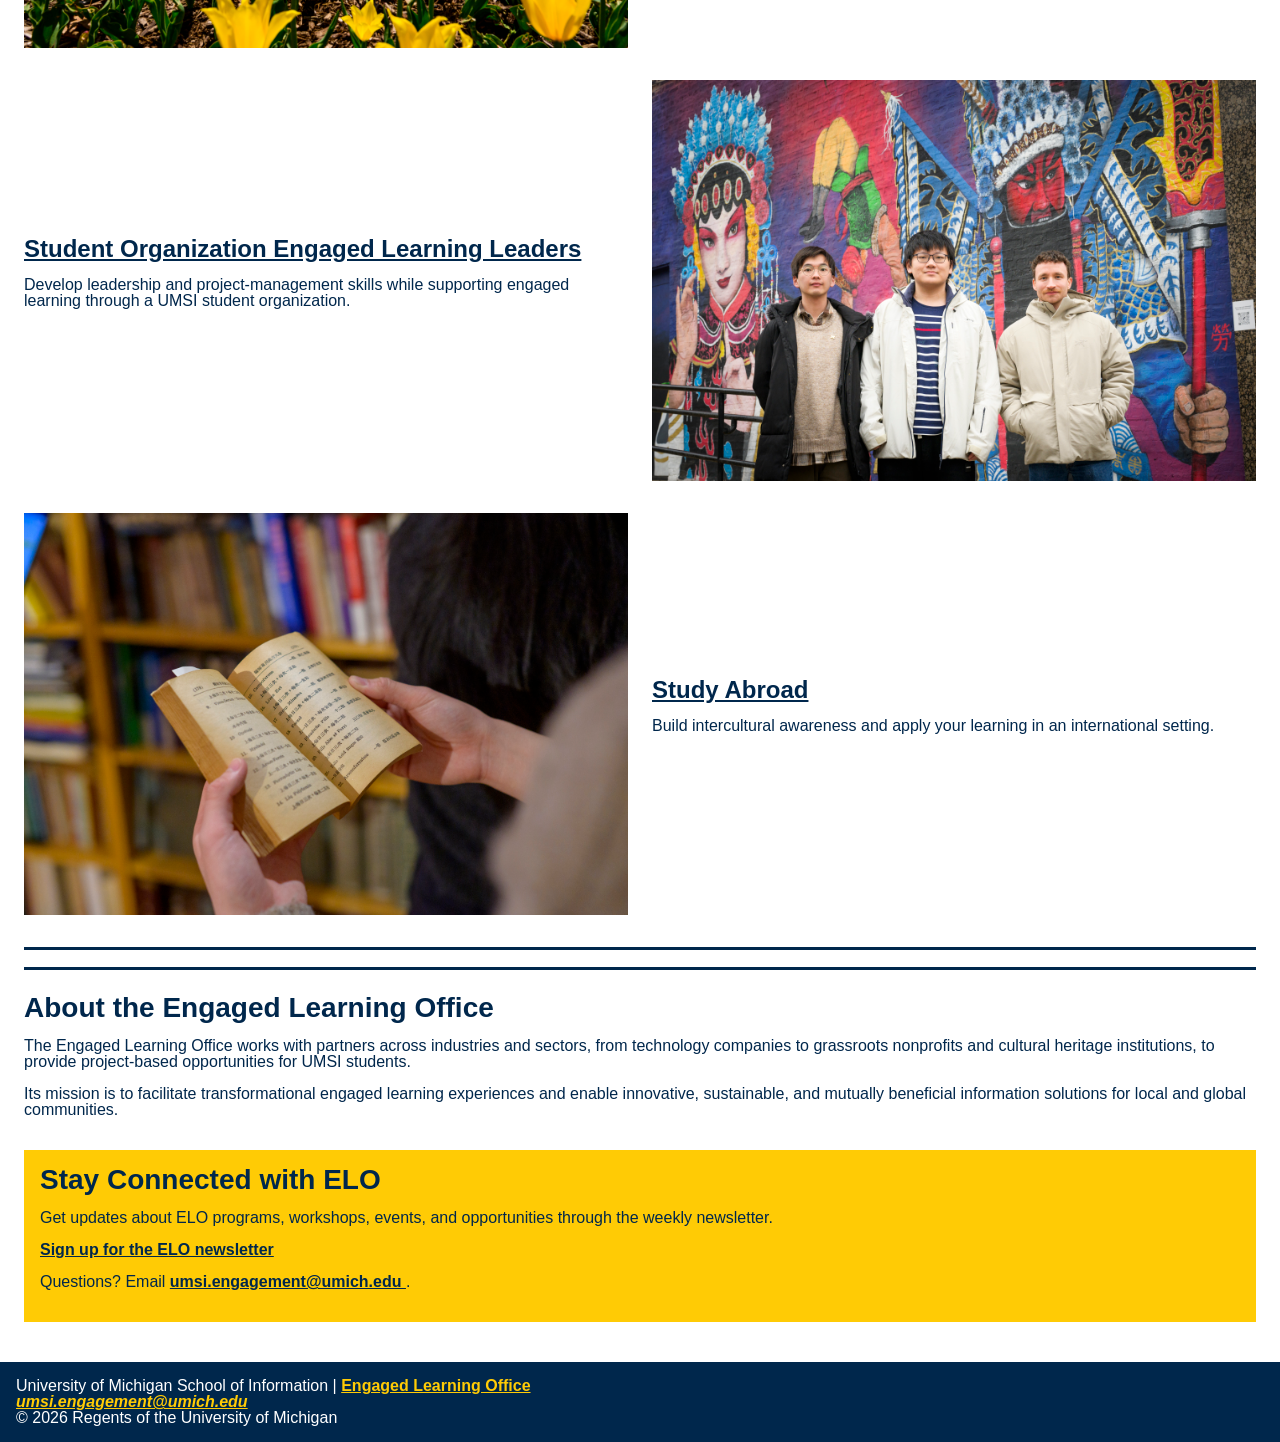
==== commit 36032758: "Add files via upload" ====
--- a/index.html
+++ b/index.html
@@ -27,59 +27,70 @@
 
     <main id="main">
       <section class="intro">
-        <h2>Build Skills. Work with Partners. Have an Impact.</h2>
-        <p>
-        The UMSI Engaged Learning Office connects students with opportunities to apply classroom knowledge to real challenges. Use this site to prepare for your experience, manage your work, and reflect on what you learned.
-        </p>
-
+        <div>
+          <h2>Build Skills. Work with Partners. Have an Impact.</h2>
+          <p>
+          The UMSI Engaged Learning Office connects students with opportunities to apply classroom knowledge to real challenges. Use this site to prepare for your experience, manage your work, and reflect on what you learned.
+          </p>
+        </div>
         <iframe width="560" height="315" src="https://www.youtube.com/embed/81ZO9RfIJEQ?si=tBp82YWZMl1u7CVS" title="YouTube video player" frameborder="0" allow="accelerometer; autoplay; clipboard-write; encrypted-media; gyroscope; picture-in-picture; web-share" referrerpolicy="strict-origin-when-cross-origin" allowfullscreen></iframe>
           <!-- Note: this iframe might cause an Axe ARIA error - that's not on you that's on YouTube! -->
       </section>
+
+      <hr>
 
       <section class="benefits">
         <h2>Why Use This Resource?</h2>
 
         <p>Real-world projects rarely follow a perfect plan. This site helps you find the right guidance when you need it, so you can spend less time earching for materials and more time learning, collaborating, and moving your project forward.
         </p>
-        <img src="images/UMSI_CampusFall_UMSIBackpack_02.jpg" alt="A student wears a UMSI backpack in fall on the drag.">
-        <ul class="box-2-col">
-            <li><strong>Follow a clear process:</strong>Move from preparation and project launch through active work, reflection, and responsible closeout.</li>
-            <li><strong>Find practical support:</strong>Access relevant templates, checklists, examples, and how-to guidance for common project needs.</li>
-            <li><strong>Build professional skills:</strong>Strengthen your communication, teamwork, project management, and ethical decision-making.</li>
-            <li><strong>Turn experience into evidence:</strong>Identify what you learned and communicate your impact in resumes, portfolios, and interviews.</li>
-        </ul>
+        <div class="reasons-to-use">
+          <img src="images/UMSI_CampusFall_UMSIBackpack_02.jpg" alt="A student wears a UMSI backpack in fall on the drag.">
+          <ul class="box-2-col">
+              <li class="maize-border-block"><strong>Follow a clear process:</strong>Move from preparation and project launch through active work, reflection, and responsible closeout.</li>
+              <li class="maize-border-block"><strong>Find practical support:</strong>Access relevant templates, checklists, examples, and how-to guidance for common project needs.</li>
+              <li class="maize-border-block"><strong>Build professional skills:</strong>Strengthen your communication, teamwork, project management, and ethical decision-making.</li>
+              <li class="maize-border-block"><strong>Turn experience into evidence:</strong>Identify what you learned and communicate your impact in resumes, portfolios, and interviews.</li>
+          </ul>
+        </div>
       </section>
+
+      <hr>
 
       <section class="stages">
         <h2>Guidance for Every Stage</h2>
         <p>Engaged learning projects can change as new needs, constraints, and insights emerge. Find guidance for the stage of work you are navigating now.</p>
         
-        <img src="images/UMSI_JesseJohnstonClass_01.jpg" alt="A professor points to the projector as he is teaching a college class">
+        <div>
+          <img src="images/UMSI_JesseJohnstonClass_01.jpg" alt="A professor points to the projector as he is teaching a college class">
 
-        <article class="prep-article">
-          <h3>Prepare for the Experience</h3>
-          <p>Set learning goals, understand the project context, examine your assumptions, define team roles, and establish a strong relationship with your partner.</p>
-          <a href="prep.html">Explore preparation resources</a>
-        </article>
+          <div class="indiv-stages">
+            <article class="blue-block">
+              <h3>Prepare for the Experience</h3>
+              <p>Set learning goals, understand the project context, examine your assumptions, define team roles, and establish a strong relationship with your partner.</p>
+              <a href="prep.html">Explore preparation resources</a>
+            </article>
 
-        <article class="during-article">
-          <h3>Navigate the Experience</h3>
-          <p>Manage projects and teams, conduct ethical research, communicate progress, respond to feedback, and work through unexpected challenges.</p>
-          <a href="during.html">Explore project resources</a>
-        </article>
+            <article class="blue-block">
+              <h3>Navigate the Experience</h3>
+              <p>Manage projects and teams, conduct ethical research, communicate progress, respond to feedback, and work through unexpected challenges.</p>
+              <a href="during.html">Explore project resources</a>
+            </article>
 
-        <article class="wrapup-article">
-          <h3>Wrap Up and Move Forward</h3>
-          <p>Complete a responsible handoff, evaluate your impact, reflect on your growth, and translate your work into resume, portfolio, and interview content.</p>
-          <a href="wrapup.html">Explore reflection and next steps</a>
-        </article>
+            <article class="blue-block">
+              <h3>Wrap Up and Move Forward</h3>
+              <p>Complete a responsible handoff, evaluate your impact, reflect on your growth, and translate your work into resume, portfolio, and interview content.</p>
+              <a href="wrapup.html">Explore reflection and next steps</a>
+            </article>
+          </div>
+        </div>      
       </section>
+
+      <hr>
 
       <section class="programs">
         <h2>Featured Programs</h2>
         <p>Explore opportunities to collaborate with organizations, communities, student teams, and partners in Michigan and beyond.</p>
-        
-        <hr>
 
         <article class="left">
           <div class="program-info">
@@ -89,8 +100,6 @@
           <img src="images/client-programs-AI.jpg" alt="A student works on an assignment with the developer console open">
         </article>
 
-        <hr>
-
         <article class="right">
           <div class="program-info">
             <h3><a href="https://mcompass.umich.edu/_portal/tds-program-brochure?programid=12556">A2 Data Dive</a></h3>
@@ -98,8 +107,6 @@
           </div>
           <img src="images/client-programs-datadrive.jpg" alt="Two students work at a cluttered desk">
         </article>
-
-        <hr>
 
         <article class="left">
           <div class="program-info">
@@ -109,8 +116,6 @@
           <img src="images/client-programs-altfall.jpg" alt="Two students stand in front of a building with a black and white photograph">
         </article>
 
-        <hr>
-
         <article class="right">
           <div class="program-info">
             <h3><a href="https://mcompass.umich.edu/_portal/tds-program-brochure?programid=10621">Alternative Spring Break (ASB)</a></h3>
@@ -118,8 +123,6 @@
           </div>
           <img src="images/client-programs-altspring.JPG" alt="A bed of yellow tulips in full bloom on the diag">
         </article>
-
-        <hr>
 
         <article class="left">
           <div class="program-info">
@@ -129,8 +132,6 @@
           <img src="images/client-programs-orgleaders.jpg" alt="Three students standing in front of a mural at the Chinese American Museam in Chicago">
         </article>
 
-        <hr>
-
         <article class="right">
           <div class="program-info">
             <h3><a href="https://www.si.umich.edu/student-life/study-abroad">Study Abroad</a></h3>
@@ -139,12 +140,15 @@
           <img src="images/client-programs-studyabroad.jpg" alt="A student holds a book written in Chinese in a library">
         </article>
       </section>
+
+      <hr>
+
       <section class="about">
         <h2>About the Engaged Learning Office</h2>
         <p>The Engaged Learning Office works with partners across industries and sectors, from technology companies to grassroots nonprofits and cultural heritage institutions, to provide project-based opportunities for UMSI students.</p>
         <p>Its mission is to facilitate transformational engaged learning experiences and enable innovative, sustainable, and mutually beneficial information solutions for local and global communities.</p>
       </section>
-      <aside class="newsletter">
+      <aside class="newsletter maize-no-border-block">
         <h2>Stay Connected with ELO</h2>
         <p>Get updates about ELO programs, workshops, events, and opportunities through the weekly newsletter.</p>
         <div>
--- a/css/style.css
+++ b/css/style.css
@@ -52,14 +52,20 @@
     color: #FFCB05;
 }
 
+* h2 {
+    font-size: 1.75rem;
+}
+
 * h3 {
-    font-size: large;
+    font-size: 1.5rem;
+}
+
+* h4 {
+    font-size: 1.25rem;
 }
 
 
 /* Mobile styling */
-
-/* Shared styling */
 
 .box-6 {
     display: grid;
@@ -133,16 +139,20 @@
 
 .checklist {
     display: grid;
+    padding: 1.5rem;
+    background-color: #FFCB05;
+    border-radius: 0.5rem;
+    border: 2px solid #00274C;
+}
+
+.checklist li {
+    list-style: decimal outside;
     padding-left: 1rem;
-    padding-right: 1rem;
-    gap: 0 1rem;
-}
-
-.checklist li {
-    list-style: decimal inside;
-    background-color: #FFCB05;
-    padding: 1rem;
-    border-radius: 0.5rem;
+    margin-left: 1.5rem;
+}
+
+.checklist li::marker {
+    font-weight: bold;
 }
 
 .resources {
@@ -260,10 +270,6 @@
     margin-bottom: 1rem; 
 }
 
-.home-page h2 {
-    font-size: 1.5rem;
-}
-
 .home-page section:not(:first-child) {
     border-top: 3px solid #00274C;
     padding-top: 1.5rem;
@@ -354,10 +360,6 @@
     margin-bottom: 1rem; 
 }
 
-.prep-page h2 {
-    font-size: 1.5rem;
-}
-
 .prep-page section:not(:first-child) {
     border-top: 3px solid #00274C;
     padding-top: 1.5rem;
@@ -374,10 +376,6 @@
     margin-bottom: 1rem;
 }
 
-.during-page h2 {
-    font-size: 1.5rem;
-}
-
 .during-page section:not(:first-child) {
     border-top: 3px solid #00274c;
     padding-top: 1.5rem;
@@ -422,16 +420,18 @@
 }
 
 .during-page .featured-resources table {
-    text-align: left;
     width: 100%;
     table-layout: fixed;
     border-collapse: collapse;
+    text-align: left;
 }
 
 .during-page .featured-resources th,
 .during-page .featured-resources td {
     padding: 0.75rem;
     border: 1px solid #00274c;
+    font-size: 0.75rem;
+    overflow-wrap: break-word;
 }
 
 .during-page .featured-resources th {
@@ -452,10 +452,6 @@
 
 .wrapup-page main * {
     margin-bottom: 1rem; 
-}
-
-.wrapup-page h2 {
-    font-size: 1.5rem;
 }
 
 .wrapup-page section:not(:first-child) {
@@ -501,3 +497,9 @@
 footer a {
     color: #FFCB05;
 }
+
+
+/* Desktop styling */
+@media screen and (min-width: 1000) {
+
+}
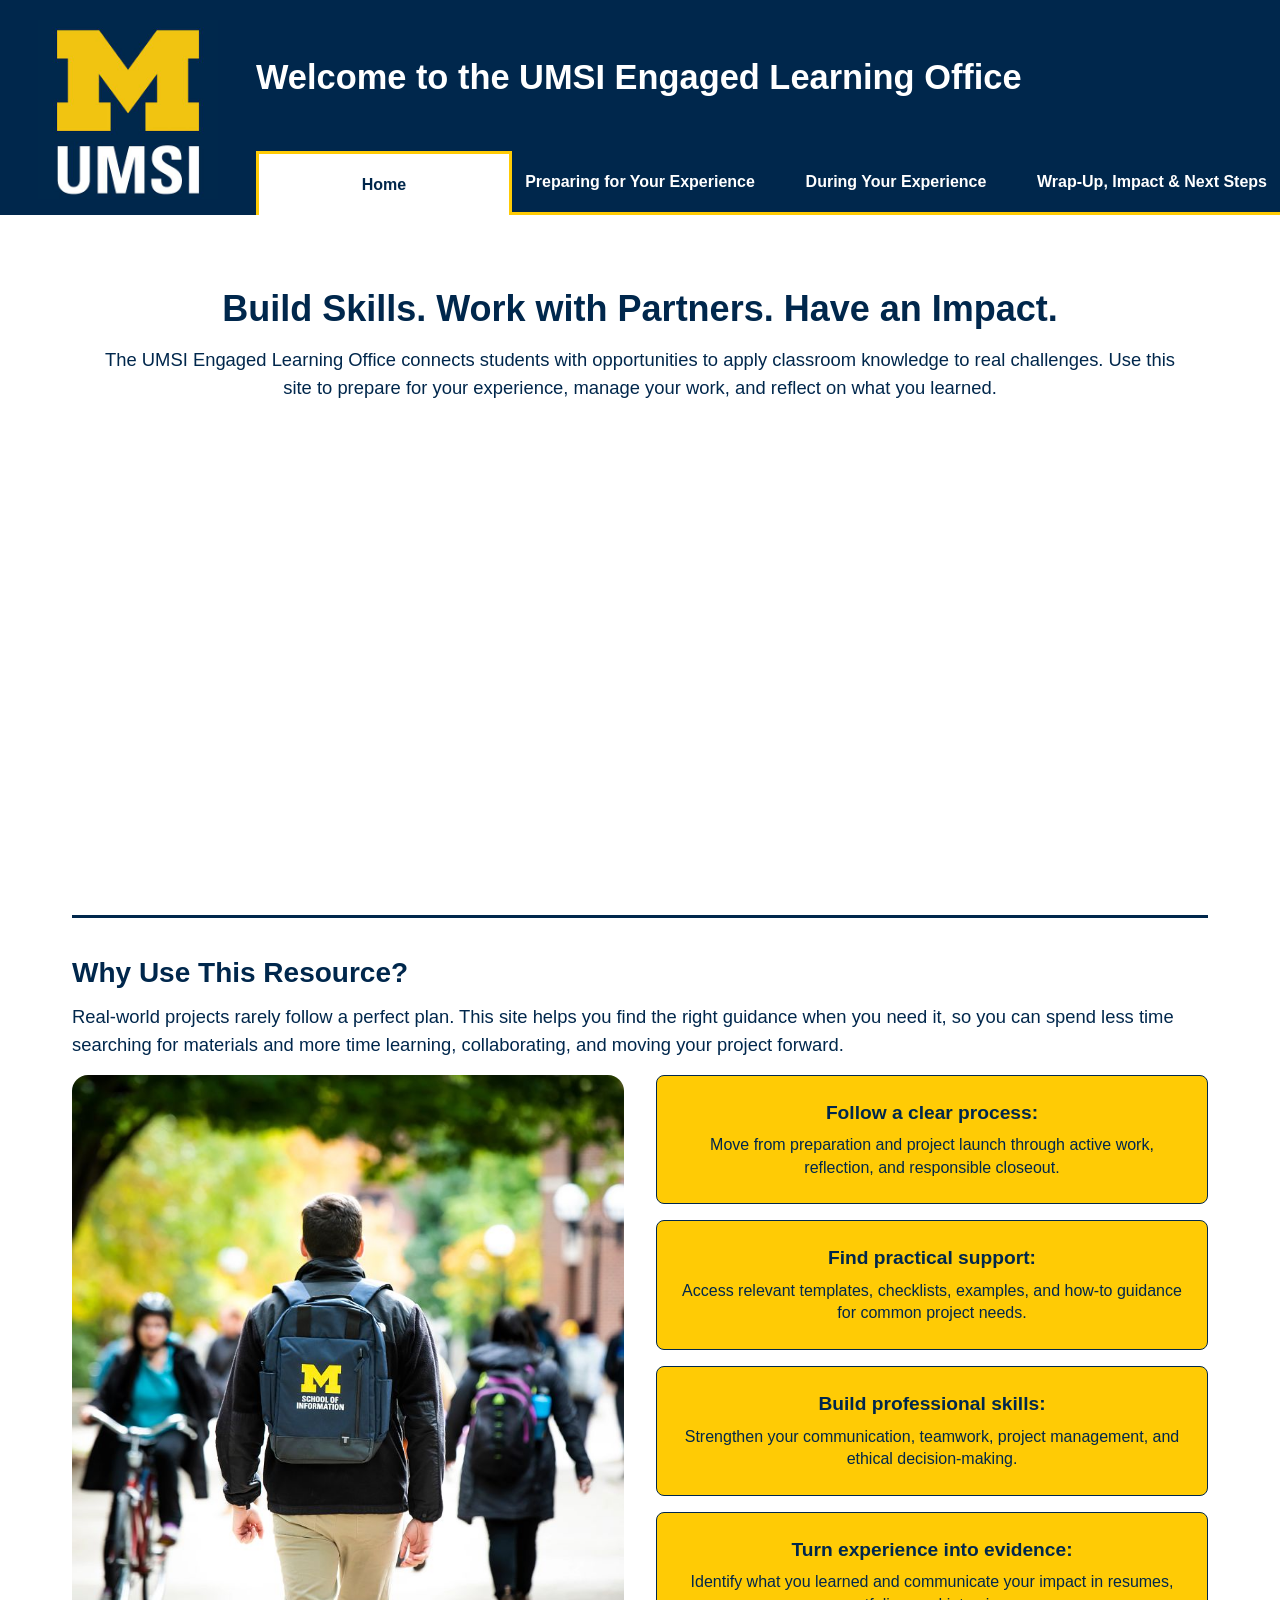
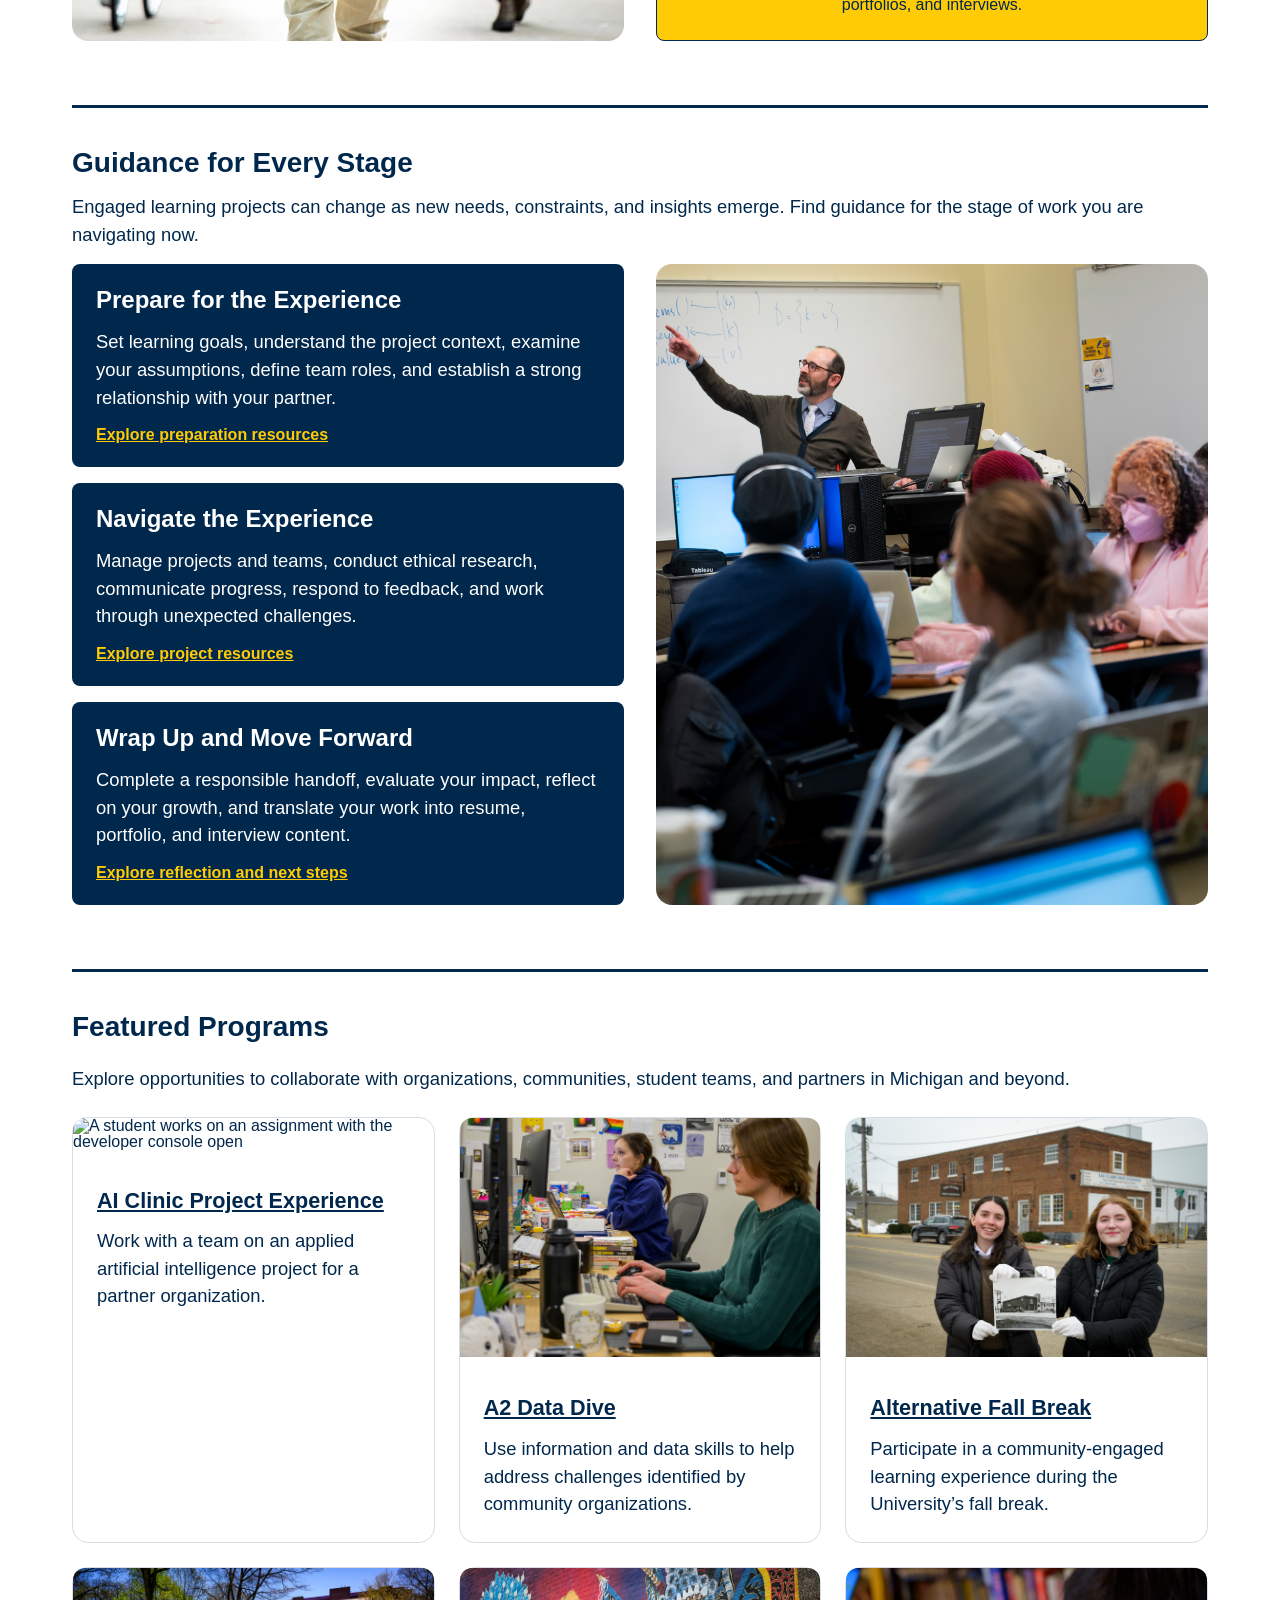
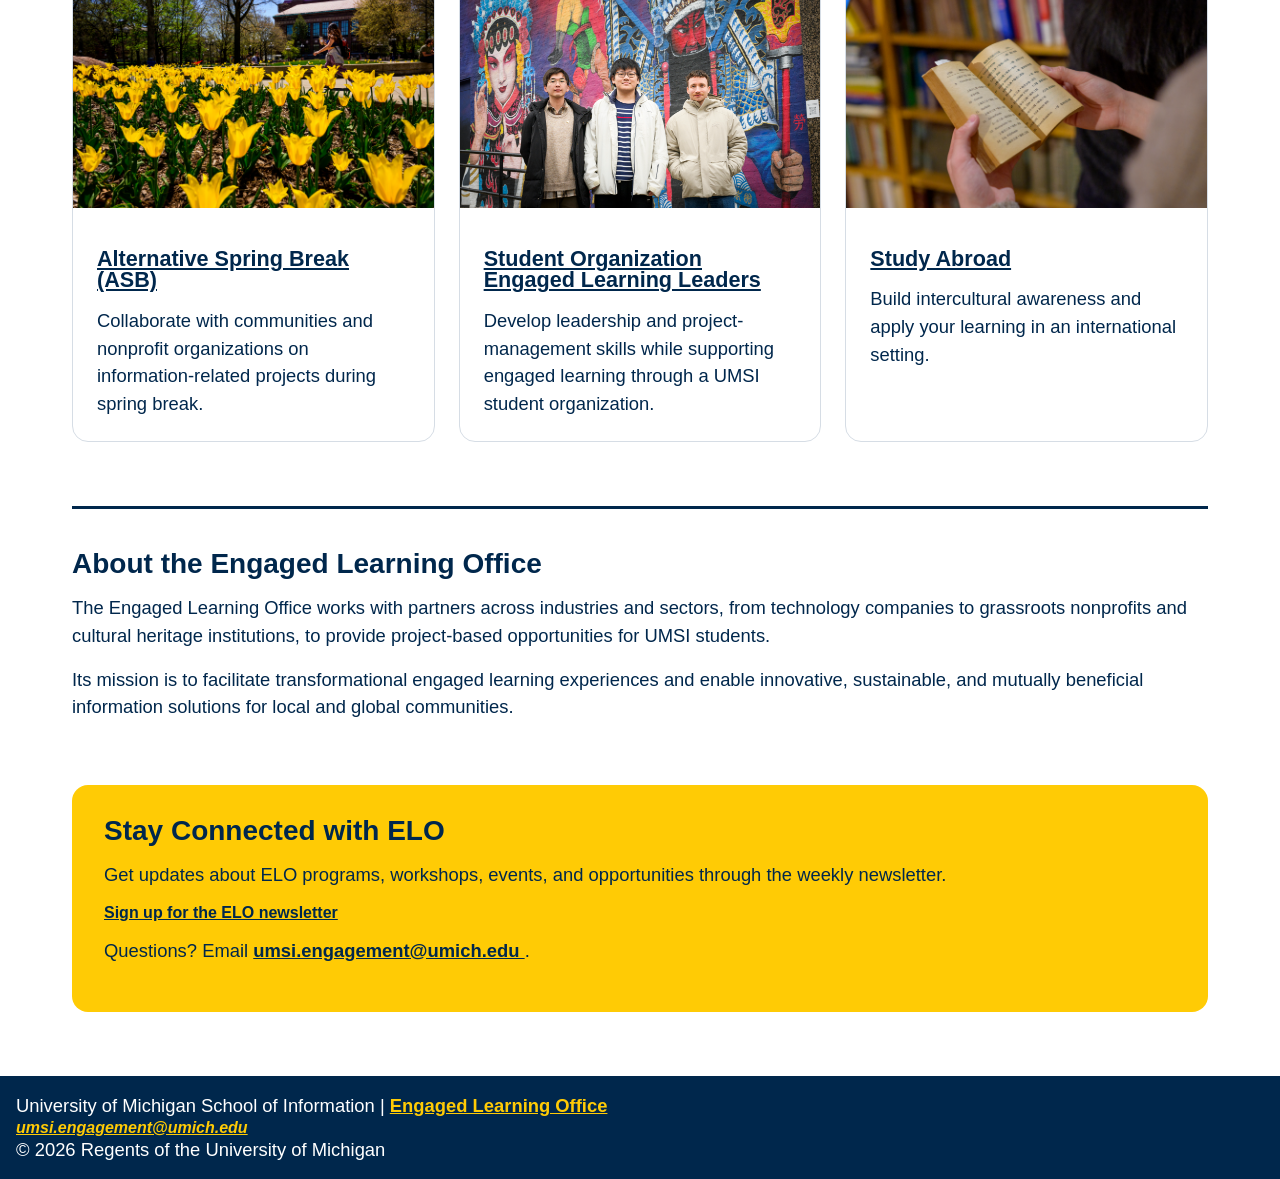
==== commit dfefdfa3: "Add files via upload" ====
--- a/index.html
+++ b/index.html
@@ -42,7 +42,7 @@
       <section class="benefits">
         <h2>Why Use This Resource?</h2>
 
-        <p>Real-world projects rarely follow a perfect plan. This site helps you find the right guidance when you need it, so you can spend less time earching for materials and more time learning, collaborating, and moving your project forward.
+        <p>Real-world projects rarely follow a perfect plan. This site helps you find the right guidance when you need it, so you can spend less time searching for materials and more time learning, collaborating, and moving your project forward.
         </p>
         <div class="reasons-to-use">
           <img src="images/UMSI_CampusFall_UMSIBackpack_02.jpg" alt="A student wears a UMSI backpack in fall on the drag.">
@@ -164,7 +164,10 @@
       <address>
         <a href="mailto:umsi.engagement@umich.edu">umsi.engagement@umich.edu</a>
       </address>
-      <p>&copy; 2026 Regents of the University of Michigan</p>
+      <p>&copy; <span id="year"></span> Regents of the University of Michigan</p>
     </footer>
+    <script>
+      document.getElementById("year").innerHTML = new Date().getFullYear();
+    </script>
   </body>
 </html>
--- a/css/style.css
+++ b/css/style.css
@@ -1,8 +1,4 @@
-/* Skip to main content */
-header {
-    position: relative;
-}
-
+/* ----------- Skip to main content ----------- */
 .skip {
     position: absolute;
     top: 0;
@@ -25,16 +21,38 @@
 }
 
 
-/* General rules */
-* img {
+/* ----------- General rules ----------- */
+.home-page main,
+.prep-page main,
+.during-page main,
+.wrapup-page main {
+    color: #00274C;
+    padding: 1.5rem;
+}
+
+.home-page main *,
+.prep-page main *,
+.during-page main *,
+.wrapup-page main * {
+    margin-bottom: 1rem;
+}
+
+.home-page section:not(:first-child),
+.prep-page section:not(:first-child),
+.during-page section:not(:first-child),
+.wrapup-page section:not(:first-child) {
+    padding-top: 1.5rem;
+}
+
+img {
     width: 100%;
 }
 
-* iframe {
+iframe {
     max-width: 100%;
 }
 
-* hr {
+hr {
     border: none;
     border-top: 3px solid #00274C;
 }
@@ -43,153 +61,163 @@
     font-family: "Nunito Sans", sans-serif;
 }
 
-* a {
+a {
     font-weight: bold;
     color: #00274C;
 }
 
-* a:hover, * a:focus {
+a:hover,
+a:focus {
     color: #FFCB05;
 }
 
-* h2 {
+h2 {
     font-size: 1.75rem;
 }
 
-* h3 {
+h3 {
     font-size: 1.5rem;
 }
 
-* h4 {
+h4 {
     font-size: 1.25rem;
 }
 
 
-/* Mobile styling */
-
-.box-6 {
-    display: grid;
-    grid-template-columns: 1fr 1fr 1fr;
-    gap: 1rem;
-    list-style: none;
-    text-align: center;
-}
-
-.box-6 li {
+/* ----------- General block/grid designs ----------- */
+.maize-border-block {
     display: grid;
     place-items: center;
     background-color: #FFCB05;
-    padding: 0.8rem;
+    padding: 1rem;
     margin: 0;
     border-radius: 0.5rem;
     border: 1px solid #00274C;
     color: #00274C;
 }
 
-.where-to-start h2 {
-    padding-bottom: 1rem;
-}
-
-.where-to-start ul {
+.maize-no-border-block {
+    margin-top: 2rem;
+    background-color: #FFCB05;
+    padding: 2rem;
+    border-radius: 1rem;
+}
+
+.maize-no-border-block a:hover,
+.maize-no-border-block a:focus {
+    color: #ffffff;
+}
+
+.blue-block {
+    background-color: #00274C;
+    color: #FFFFFF;
+    padding: 1.5rem;
+    border-radius: 0.5rem;
+}
+
+.gray-maize-block, .gray-blue-block {
+    padding: 1.5rem;
+    margin: 0;
+    background-color: #f4f6f8;
+    border-radius: 0.5rem;
+}
+
+.gray-maize-block {
+    border-left: 4px solid #FFCB05;
+}
+
+.gray-blue-block {
+    border-left: 4px solid #00274C;
+}
+
+.box-2-col {
     display: grid;
     grid-template-columns: 1fr 1fr;
+    gap: 0.25rem 1rem;
     list-style: none;
     text-align: center;
-    gap: 1rem;
-}
-
-.where-to-start li {
-    padding: 1rem 2rem;
-    background-color: #00274C;
-    border-radius: 0.5rem;
-}
-
-.where-to-start a {
-    color:#FFFFFF;
-    text-decoration: none;
-}
-
-.where-to-start a:hover,
-.where-to-start a:focus {
-    color: #FFCB05;
-}
-
-.where-to-start li:first-child {
-    grid-column: 1;
-}
-
-.what-youll-do div {
+}
+
+.checklist {
+    padding: 1rem;
+    background-color: #f4f6f8;
+    border: none;
+    border-left: 5px solid #00274C;
+    border-radius: 0.75rem;
+}
+
+.checklist li {
+    padding: 0.5rem;
+    margin: 0 0 0 1.5rem;
+    border-bottom: 1px solid #d6dde5;
+    line-height: 1.5;
+}
+
+.checklist li:last-child {
+    border-bottom: none;
+}
+
+.checklist li::marker {
+    font-weight: bold;
+}
+
+
+/* ----------- 404 Page Styling ----------- */
+.error-page {
+    display: flex;
+    flex-direction: column;
+}
+
+.error-page main {
+    flex: 1;
+    padding: 3rem 1.5rem;
+    color: #00274C;
+}
+
+.error-page .error-message {
+    padding: 2rem;
+    text-align: center;
+    background-color: #f4f6f8;
+    border-top: 5px solid #FFCB05;
+    border-radius: 1rem;
+}
+
+.error-page .error-number {
+    margin-bottom: 0.5rem;
+    font-size: 5rem;
+    font-weight: bold;
+}
+
+.error-page h2 {
+    margin-bottom: 1rem;
+}
+
+.error-page .error-message > p:not(.error-number) {
+    margin-bottom: 1.5rem;
+    line-height: 1.5;
+    max-width: 70%;
+    justify-self: center;
+}
+
+.error-page .home-link {
+    display: inline-block;
+    padding: 0.85rem 1.5rem;
     background-color: #00274C;
     color: #FFFFFF;
-    padding: 1.25rem;
     border-radius: 0.5rem;
-}
-
-.what-youll-do h4 {
-    color: #FFCB05;
-}
-
-.what-youll-do ul {
-    padding-left: 1.75rem ;
-}
-
-.what-youll-do li {
-    list-style: outside;
-}
-
-.checklist {
-    display: grid;
-    padding: 1.5rem;
+    text-decoration: none;
+}
+
+.error-page .home-link:hover, 
+.error-page .home-link:focus {
     background-color: #FFCB05;
-    border-radius: 0.5rem;
-    border: 2px solid #00274C;
-}
-
-.checklist li {
-    list-style: decimal outside;
-    padding-left: 1rem;
-    margin-left: 1.5rem;
-}
-
-.checklist li::marker {
-    font-weight: bold;
-}
-
-.resources {
-    padding-top: 1rem;
-}
-
-.resources ul {
-    display: grid;
-    padding-left: 1rem;
-}
-
-.resources li {
-    list-style: none;
-}
-
-.box-2-col {
-    display: grid;
-    grid-template-columns: 1fr 1fr;
-    gap: 1rem;
-    list-style: none;
-    text-align: center;
-}
-
-.box-2-col li {
-    display: grid;
-    place-items: center;
-    background-color: #FFCB05;
-    padding: 0.8rem;
-    margin: 0;
-    border-radius: 0.5rem;
-    border: 1px solid #00274C;
     color: #00274C;
 }
 
 
-/* Header specific styling */
+/* ----------- Mobile styling: Header ----------- */
 header {
+    position: relative;
     display: grid;
     grid-template-columns: repeat(4, 1fr);
     justify-items: center;
@@ -259,22 +287,63 @@
     border-right: none;
 }
 
-
-/* Home specific styling */
-.home-page main {
-    color: #00274C;
-    padding: 1.5rem;
-}
-
-.home-page main * {
-    margin-bottom: 1rem; 
-}
-
-.home-page section:not(:first-child) {
-    border-top: 3px solid #00274C;
-    padding-top: 1.5rem;
-}
-
+/* ----------- Mobile styling: Body ----------- */
+
+.where-to-start h2 {
+    padding-bottom: 1rem;
+}
+
+.where-to-start ul {
+    display: grid;
+    grid-template-columns: 1fr 1fr;
+    list-style: none;
+    text-align: center;
+    gap: 1rem;
+}
+
+.where-to-start li {
+    padding: 1rem 2rem;
+    background-color: #00274C;
+    border-radius: 0.5rem;
+}
+
+.where-to-start a {
+    color:#FFFFFF;
+    text-decoration: none;
+}
+
+.where-to-start a:hover,
+.where-to-start a:focus {
+    color: #FFCB05;
+}
+
+.what-youll-do h4 {
+    color: #FFCB05;
+}
+
+.what-youll-do ul {
+    padding-left: 1.75rem ;
+}
+
+.what-youll-do li {
+    list-style: outside;
+}
+
+.resources {
+    padding-top: 1rem;
+}
+
+.resources ul {
+    display: grid;
+    padding-left: 1rem;
+}
+
+.resources li {
+    list-style: none;
+}
+
+
+/* ----------- Home specific styling ----------- */
 .home-page .benefits ul {
     display: grid;
     grid-template-columns: 1fr 1fr;
@@ -289,13 +358,6 @@
     border-radius: 0.5rem;
 }
 
-.home-page .stages article {
-    background-color: #00274C;
-    color: #FFFFFF;
-    padding: 1rem;
-    border-radius: 0.5rem;
-}
-
 .home-page .stages article:hover {
     transform: translateY(-5px);
     box-shadow: 0 4px 8px #FFCB05;
@@ -305,6 +367,10 @@
     color: #FFCB05;
 }
 
+.home-page .programs h3 {
+    font-size: 1.25rem;
+}
+
 .home-page .programs article {
     display: grid;
     grid-template-columns: 1fr 1fr;
@@ -338,49 +404,8 @@
     padding: 10px;
 }
 
-.home-page .newsletter {
-    margin-top: 2rem;
-    background-color: #FFCB05;
-    padding: 1rem;
-}
-
-.home-page .newsletter a:hover,
-.home-page .newsletter a:focus {
-    color: #00274C;
-}
-
-
-/* Prep specific styling */
-.prep-page main {
-    color: #00274C;
-    padding: 1.5rem;
-}
-
-.prep-page main * {
-    margin-bottom: 1rem; 
-}
-
-.prep-page section:not(:first-child) {
-    border-top: 3px solid #00274C;
-    padding-top: 1.5rem;
-}
-
-
-/* During specific styling */
-.during-page main {
-    color: #00274c;
-    padding: 1.5rem;
-}
-
-.during-page main * {
-    margin-bottom: 1rem;
-}
-
-.during-page section:not(:first-child) {
-    border-top: 3px solid #00274c;
-    padding-top: 1.5rem;
-}
-
+
+/* ----------- During specific styling ----------- */
 .during-page .project-rhythm {
     display: grid;
 }
@@ -444,21 +469,7 @@
 }
 
 
-/* Wrap-up specific styling */
-.wrapup-page main {
-    color: #00274C;
-    padding: 1.5rem;
-}
-
-.wrapup-page main * {
-    margin-bottom: 1rem; 
-}
-
-.wrapup-page section:not(:first-child) {
-    border-top: 3px solid #00274C;
-    padding-top: 1.5rem;
-}
-
+/* ----------- Wrap-up specific styling ----------- */
 .wrapup-page .complete-steps ol {
     display: grid;
     grid-template-columns: repeat(2, 1fr);
@@ -486,7 +497,7 @@
 }
 
 
-/* Footer */
+/* ----------- Footer ----------- */
 footer {
     display: grid;
     color: #FFFFFF;
@@ -499,7 +510,425 @@
 }
 
 
-/* Desktop styling */
-@media screen and (min-width: 1000) {
-
-}
+/* ----------- Desktop styling ----------- */
+@media screen and (min-width: 1000px) {
+    /* ----------- Header specific styling ----------- */
+    header {
+        grid-template-columns: repeat(5, 1fr);
+        row-gap: 1rem;
+        align-items: end;
+    }
+
+    header h1 {
+        font-size: 2.15rem;
+        align-self: flex-end;
+    }
+
+    header nav {
+        grid-column: 2 / -1;
+    }
+
+    header nav li {
+        height: 4rem;
+    }
+
+    header nav li.selected:first-child a {
+        border-left: 3px solid #FFCB05;
+    }
+
+    header img {
+        grid-row: 1 / 3;
+        margin-bottom: 1rem;
+    }
+
+    /* ----------- Home specific styling ----------- */
+    .home-page p {
+        line-height: 1.5;
+        font-size: 1.15rem;
+    }
+
+    .home-page main > section {
+        margin: 0 0 4rem;
+    }
+
+    .home-page .intro {
+        padding: 1.5rem;
+        text-align: center;
+        border-radius: 1rem;
+    }
+
+    .home-page .intro h2 {
+        margin: 0 auto 1rem;
+        font-size: 2.25rem;
+        line-height: 1.2;
+    }
+
+    .home-page .intro p {
+        margin: 0 auto 2rem;
+    }
+
+    .home-page .intro iframe {
+        display: block;
+        width: 700px;
+        height: auto;
+        aspect-ratio: 16 / 9;
+        margin: 0 auto;
+        border-radius: 0.75rem;
+    }
+
+    .home-page .reasons-to-use,
+    .home-page .stages > div {
+        display: grid;
+        grid-template-columns: 1fr 1fr;
+        gap: 2rem;
+    }
+
+    .home-page .reasons-to-use > img,
+    .home-page .reasons-to-use > ul {
+        margin: 0;
+    }
+
+    .home-page .reasons-to-use > img,
+    .home-page .stages > div > img {
+        height: 100%;
+        object-fit: cover;
+        border-radius: 1rem;
+    }
+
+    .home-page .stages > div > img {
+        grid-column: 2;
+        grid-row: 1;
+        margin: 0;
+    }
+
+    .home-page .benefits .box-2-col {
+        grid-template-columns: 1fr;
+    }
+
+    .home-page .benefits .box-2-col li {
+        padding: 1.5rem;
+        line-height: 1.4;
+    }
+
+    .home-page .benefits .box-2-col strong {
+        margin-bottom: 0.5rem;
+        font-size: 1.2rem;
+    }
+
+    .home-page .stages .indiv-stages {
+        grid-column: 1;
+        grid-row: 1;
+        display: grid;
+        grid-template-columns: 1fr;
+        gap: 1rem;
+        margin: 0;
+    }
+
+    .home-page .stages .indiv-stages > article {
+        margin: 0;
+    }
+
+    .home-page main {
+        max-width: 1200px;
+        margin-inline: auto;
+        padding: 3rem 2rem;
+        box-sizing: border-box;
+    }
+
+    .home-page .programs {
+        display: grid;
+        grid-template-columns: repeat(3, 1fr);
+        gap: 1.5rem;
+    }
+
+    .home-page .programs > h2,
+    .home-page .programs > p {
+        grid-column: 1 / -1;
+        margin: 0;
+    }
+
+    .home-page .programs article {
+        display: flex;
+        flex-direction: column;
+        align-items: stretch;
+        gap: 0;
+        margin: 0;
+        border: 1px solid #d6dde5;
+        border-radius: 1rem;
+    }
+
+    .home-page .programs article img {
+        order: -1;
+        height: auto;
+        object-fit: cover;
+        border-radius: 0.75rem 0.75rem 0 0;
+    }
+
+    .home-page .programs article .program-info {
+        padding: 1.5rem;
+        margin: 0;
+    }
+
+    .home-page .programs article h3 {
+        font-size: 1.35rem;
+    }
+
+    .home-page .programs article p {
+        margin-bottom: 0;
+    }
+
+    /* ----------- Prep/during specific styling ----------- */
+    .prep-page main, .during-page main, .wrapup-page main {
+        padding: 3rem 2rem;
+    }
+
+    .prep-page main p, .prep-page main li, 
+    .during-page main p, .during-page main li,
+    .wrapup-page main p, .wrapup-page main li {
+        line-height: 1.5;
+    }
+
+    .prep-page main > section,
+    .during-page main > section,
+    .wrapup-page main > section {
+        margin-bottom: 3rem;
+    }
+
+    .prep-page main h2,
+    .during-page main h2,
+    .wrapup-page main h2 {
+        font-size: 2.5rem;
+    }
+
+    .prep-page main > section:first-child,
+    .during-page main > section:first-child {
+        display: grid;
+        grid-template-columns: 1fr 1fr;
+        gap: 1rem 2.25rem;
+        align-items: center;
+    }
+
+    .prep-page main > section:first-child h2,
+    .prep-page main > section:first-child p,
+    .during-page main > section:first-child h2,
+    .during-page main > section:first-child p {
+        grid-column: 1;
+        margin: 0;
+    }
+
+    .prep-page main > section:first-child img,
+    .during-page main > section:first-child img {
+        grid-column: 2;
+        grid-row: 1 / 3;
+        height: 100%;
+        object-fit: cover;
+        border-radius: 1rem;
+        margin: 0;
+    }
+
+    .prep-page .box-2-col {
+        grid-template-columns: repeat(3, 1fr);
+        padding: 0;
+    }
+
+    .prep-page .box-2-col li {
+        padding: 1.5rem;
+    }
+
+    .prep-page .what-youll-do > div,
+    .during-page .what-youll-do > div,
+    .wrapup-page .what-youll-do > div {
+        padding: 1.25rem;
+        margin: 1rem 0;
+    }
+
+    .prep-page .what-youll-do > div > *,
+    .during-page .what-youll-do > div > *,
+    .wrapup-page .what-youll-do > div > * {
+        margin-bottom: 0.5rem;
+    }
+
+    .prep-page .what-youll-do li,
+    .during-page .what-youll-do li,
+    .wrapup-page .what-youll-do li {
+        margin-bottom: 0.25rem;
+    }
+
+    .prep-page .what-youll-do > div > :last-child,
+    .prep-page .what-youll-do > div > :last-child,
+    .wrapup-page .what-youll-do > div > :last-child {
+        margin-bottom: 0;
+    }
+
+    .prep-page .resources ul, 
+    .wrapup-page .resources ul {
+        grid-template-columns: 1fr 1fr;
+        gap: 1rem;
+        padding: 0;
+    }
+
+    .prep-page .resources a:hover,
+    .prep-page .resources a:focus,
+    .wrapup-page .resources a:hover,
+    .wrapup-page .resources a:focus {
+        color: #FFCB05;
+        text-decoration: underline;
+    }
+
+    .prep-page .checklist-section,
+    .during-page .checklist-section {
+        display: grid;
+        grid-template-columns: 2fr 3fr;
+        gap: 1rem 2rem;
+    }
+
+    .prep-page .checklist-section > h3,
+    .prep-page .checklist-section > p,
+    .during-page .checklist-section > h3,
+    .during-page .checklist-section > p {
+        grid-column: 1 / 4;
+        margin: 0;
+    }
+
+    .prep-page .checklist-section > h3,
+    .during-page .checklist-section > h3 {
+        grid-row: 1;
+    }
+
+    .prep-page .checklist-section > p,
+    .during-page .checklist-section > p {
+        grid-row: 2;
+    }
+
+    .prep-page .checklist-image,
+    .during-page .checklist-image {
+        grid-column: 1 / 3;
+        grid-row: 3;
+        width: 100%;
+        height: 100%;
+        min-height: 0;
+        object-fit: cover;
+        margin: 0;
+        border-radius: 0.75rem;
+    }
+
+    .prep-page .checklist-section > .checklist,
+    .during-page .checklist-section > .checklist {
+        grid-column: 3;
+        grid-row: 3;
+        margin: 0;
+    }
+
+    .prep-page .phase1 > article,
+    .prep-page .phase2 > article,
+    .during-page .phase3 > article,
+    .wrapup-page .track > article {
+        margin-block: 2.5rem;
+    }
+
+    .prep-page .phase1 > h2,
+    .prep-page .phase2 > h2,
+    .during-page .phase3 > h2,
+    .wrapup-page .track > h2,
+    .wrapup-page .resources > h3 {
+        border-left: 6px solid #FFCB05;
+        padding-left: 1rem;
+    }
+
+    .prep-page .resources {
+        padding-top: 2rem;
+    }
+
+    .prep-page .resources > h3 {
+        border-left: 5px solid #FFCB05;
+        padding-left: 1rem;
+    }
+
+    .during-page .featured-resources th,
+    .during-page .featured-resources td {
+        font-size: 1rem;
+    }
+    
+    .during-page .featured-resources th:first-child {
+        width: 20%;
+    }
+
+    .during-page .project-rhythm > div {
+        grid-template-columns: 1fr 3fr;
+    }
+
+    .during-page .project-rhythm > div > ul {
+        padding-left: 4rem;
+        font-size: 1.15rem;
+    }
+
+    /* ----------- wrapup specific styling ----------- */
+    .wrapup-page main > section:first-child {
+        padding: 2rem 1rem;
+        text-align: center;
+    }
+
+    .wrapup-page main > section:first-child > p {
+        max-width: 80%;
+        justify-self: center;
+        padding-top: 1rem;
+        font-size: 1.25rem;
+    }
+
+    .wrapup-page .box-2-col {
+        padding: 0;
+        gap: 1rem;
+    }
+
+    .wrapup-page .box-2-col li {
+        padding: 1.5rem;
+        margin: 0;
+    }
+
+    .wrapup-page .track > img,
+    .wrapup-page .where-to-start > img {
+        display: block;
+        width: 100%;
+        height: 350px;
+        object-fit: cover;
+        border-radius: 1rem;
+        margin-bottom: 3rem;
+    }
+
+    .wrapup-page .where-to-start > img {
+        object-position: top;
+    }
+
+    .wrapup-page .complete-steps {
+        margin-top: 3rem;
+        margin-bottom: 0;
+        padding: 2rem 3rem;
+        background-color: #f4f6f8;
+        border-radius: 1rem;
+    }
+
+    .wrapup-page .complete-steps li {
+        margin: 0;
+        background-color: #fff;
+    }
+
+    .wrapup-page .complete-steps li:last-child {
+        width: auto;
+        justify-self: stretch;
+    }
+
+    .wrapup-page .checklist {
+        column-count: 2;
+        padding-left: 2rem;
+        column-gap: 2rem;
+    }
+
+    .wrapup-page .handoff li:nth-child(7) {
+        break-after: column;
+        border-bottom: none;
+    }
+
+    .wrapup-page .career li:nth-child(6) {
+        border-bottom: none;
+    }
+}
